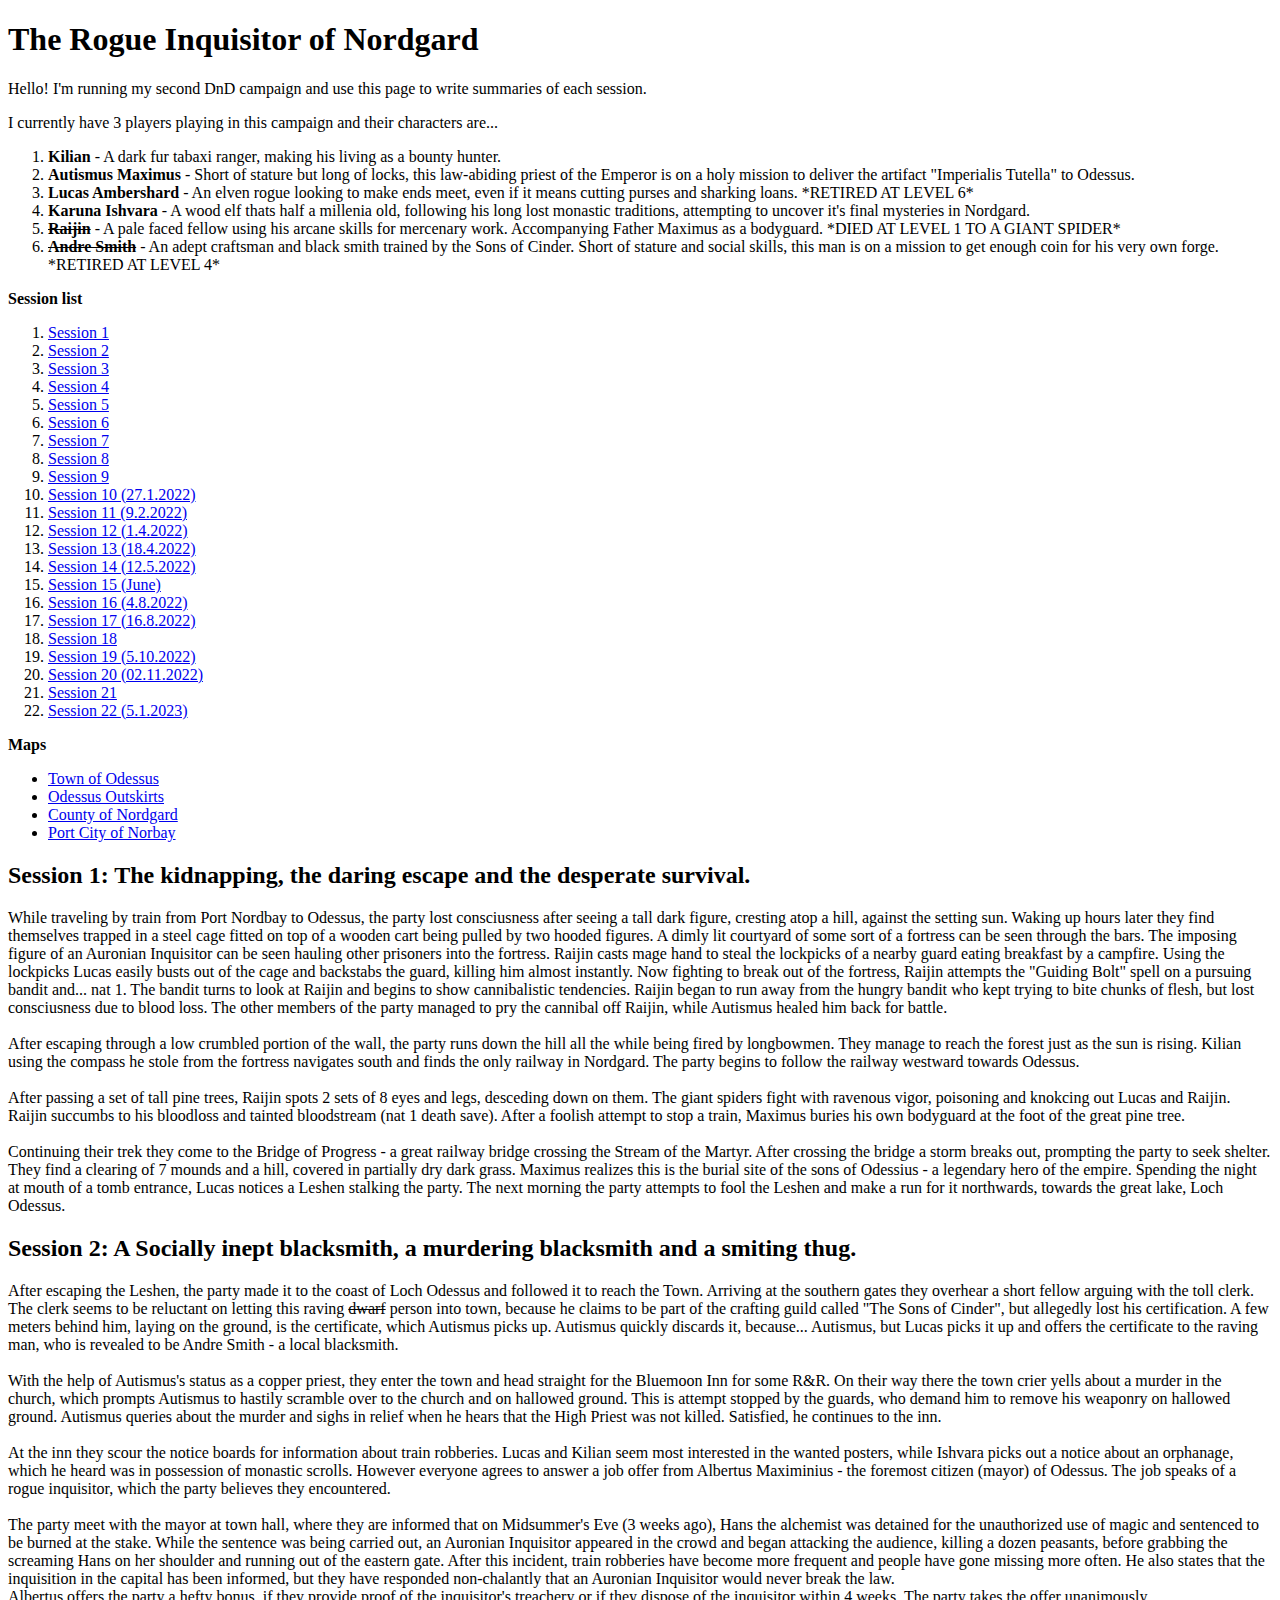
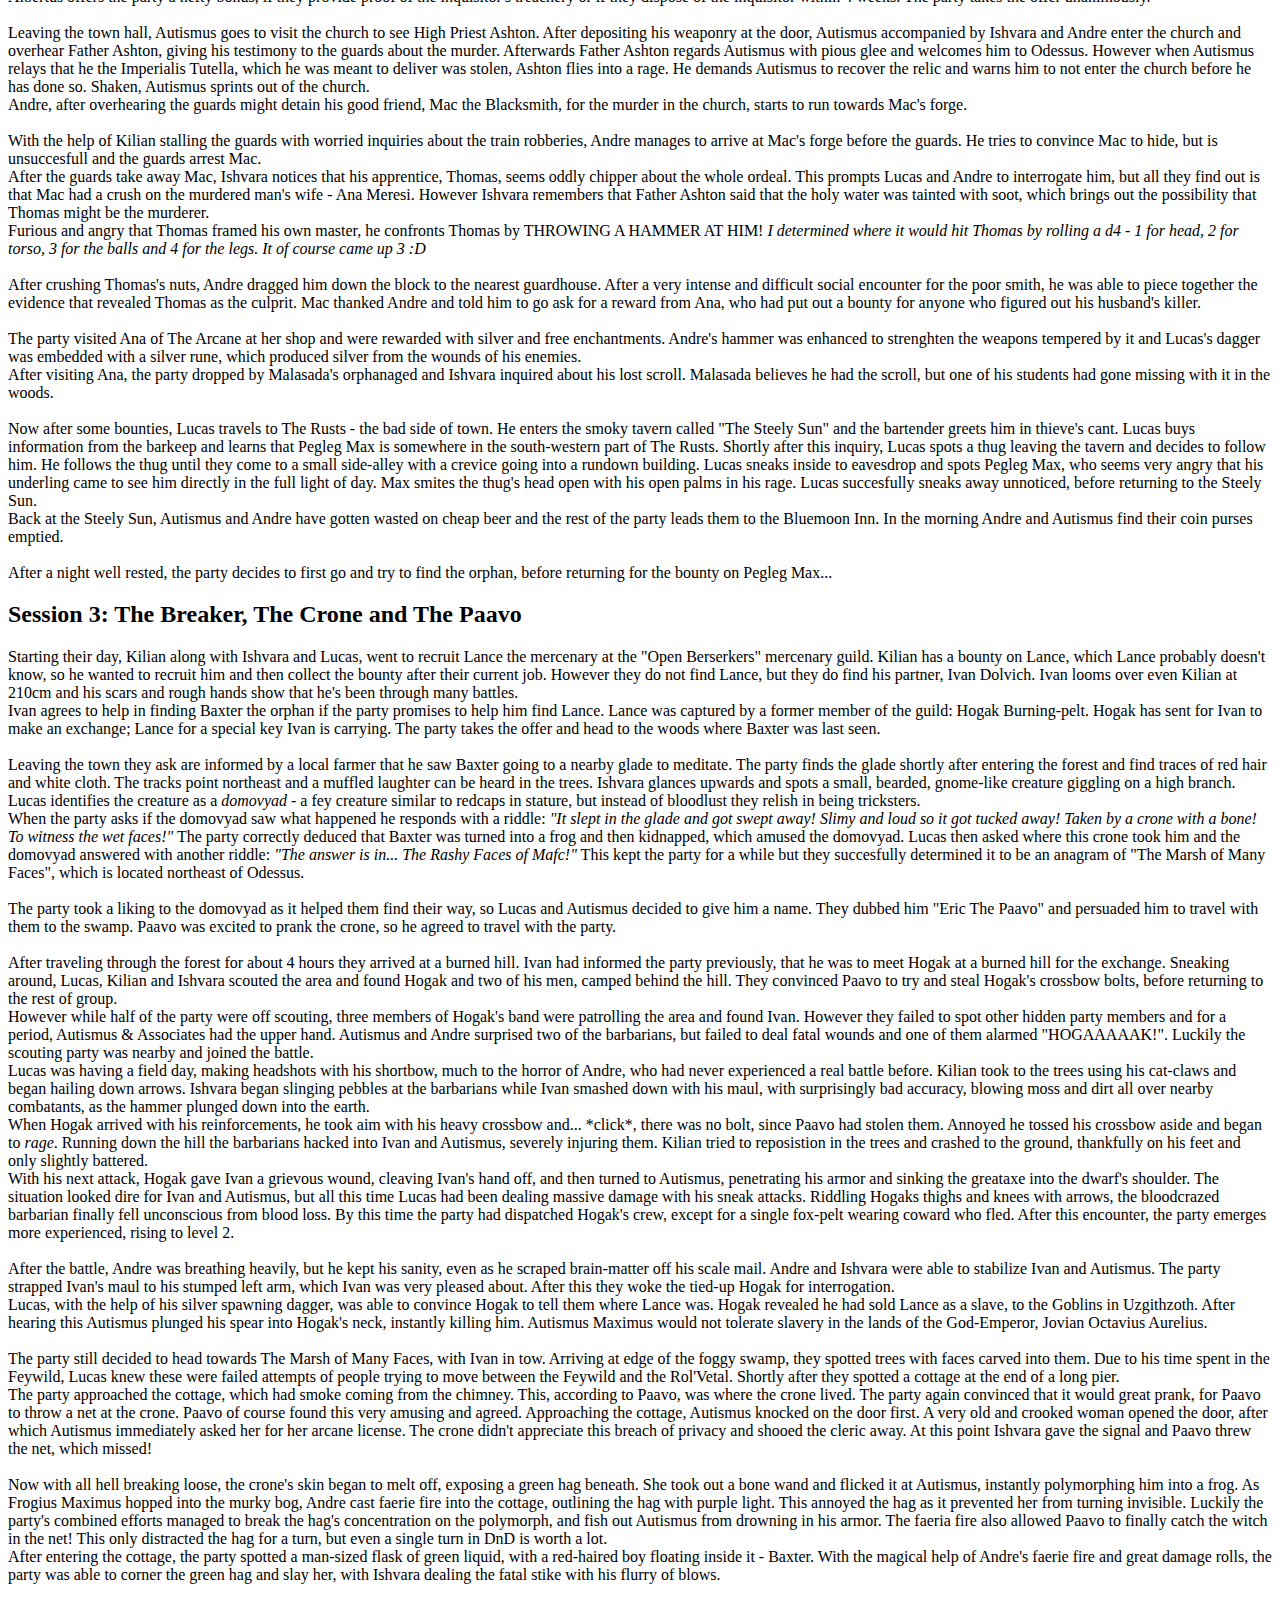
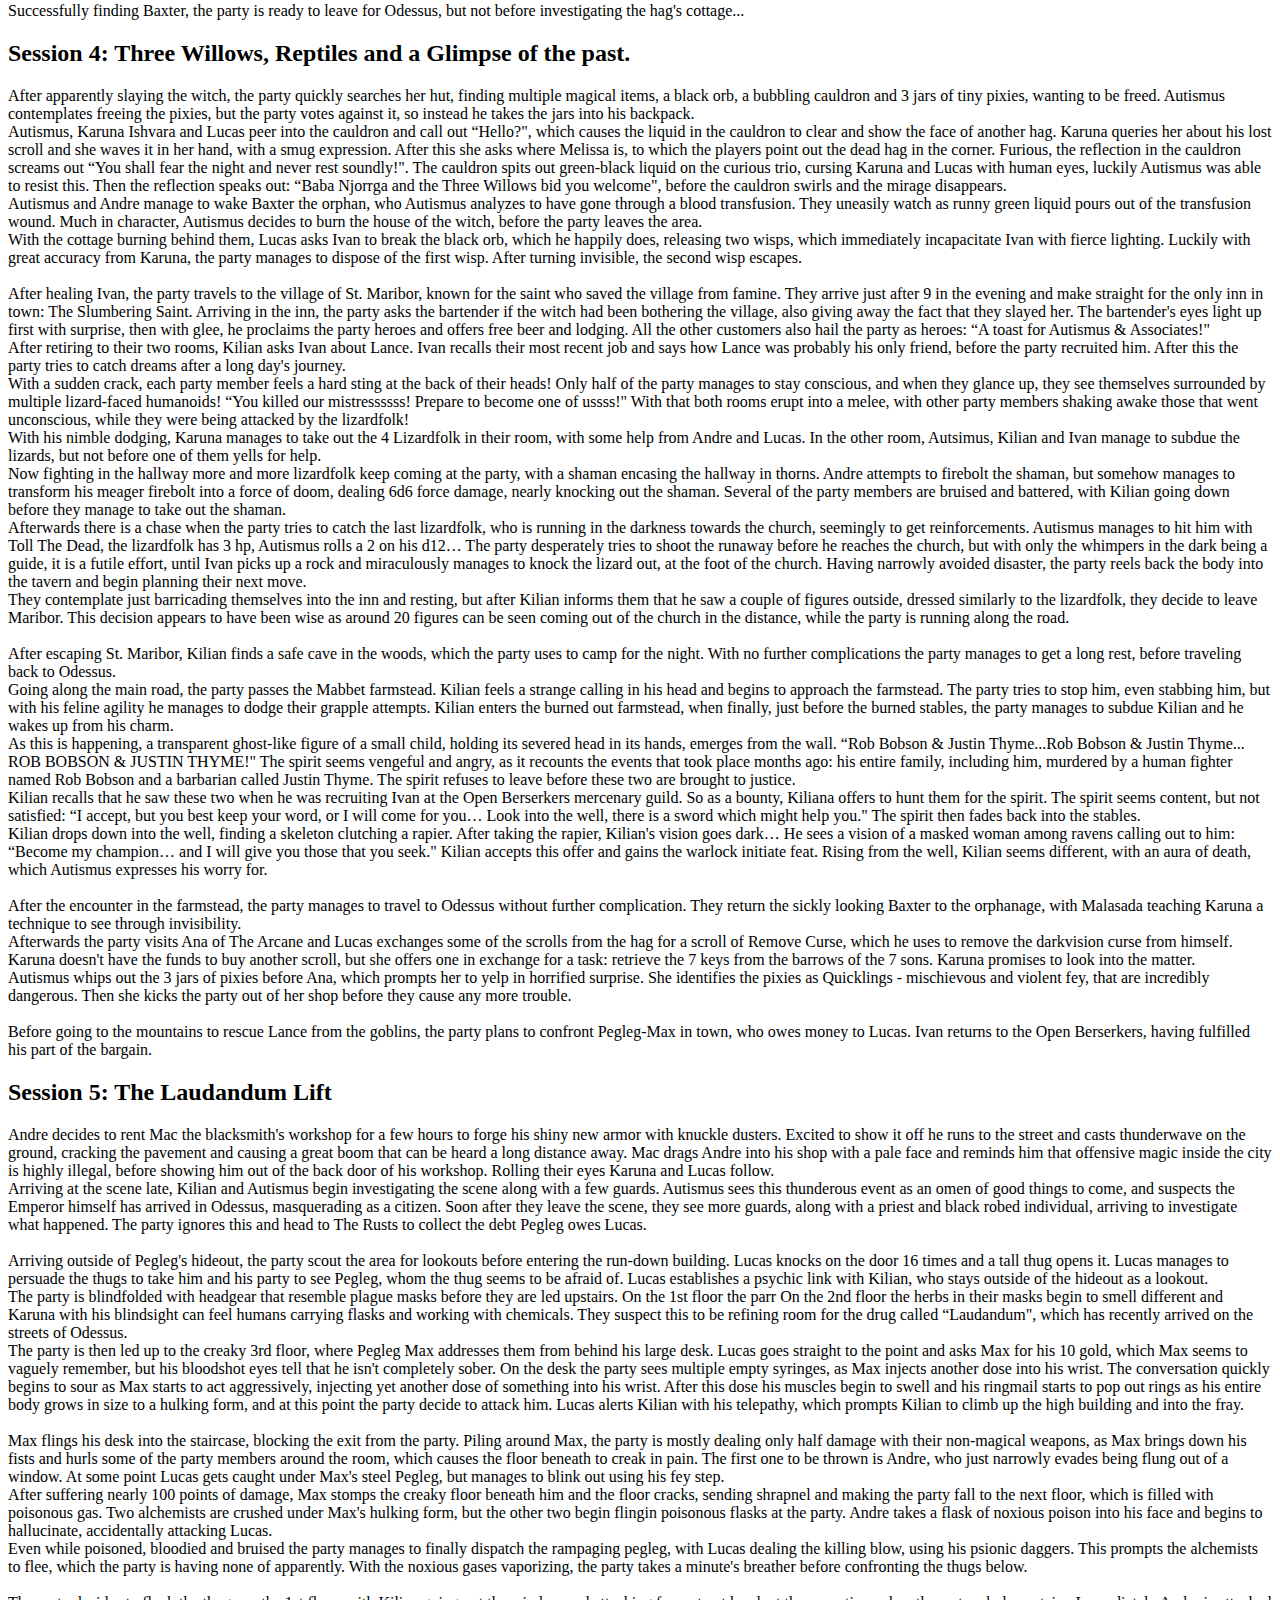
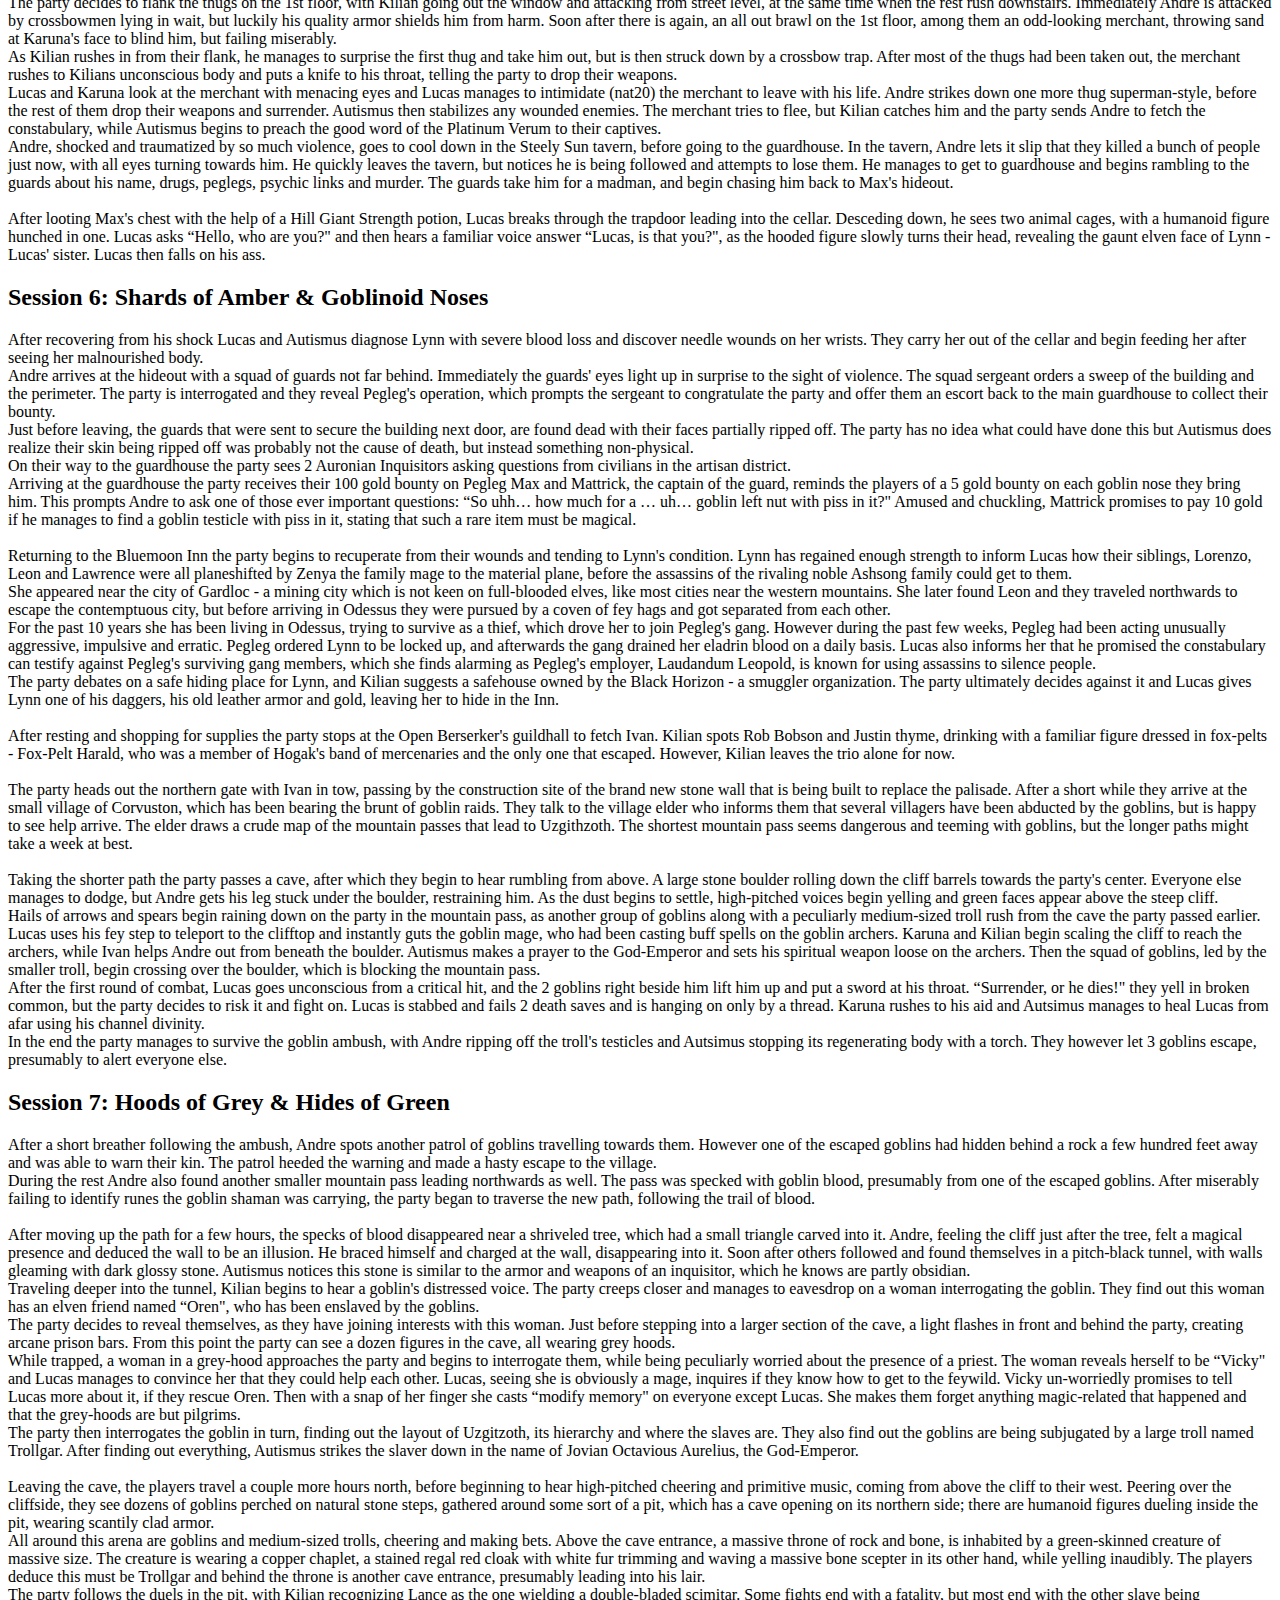
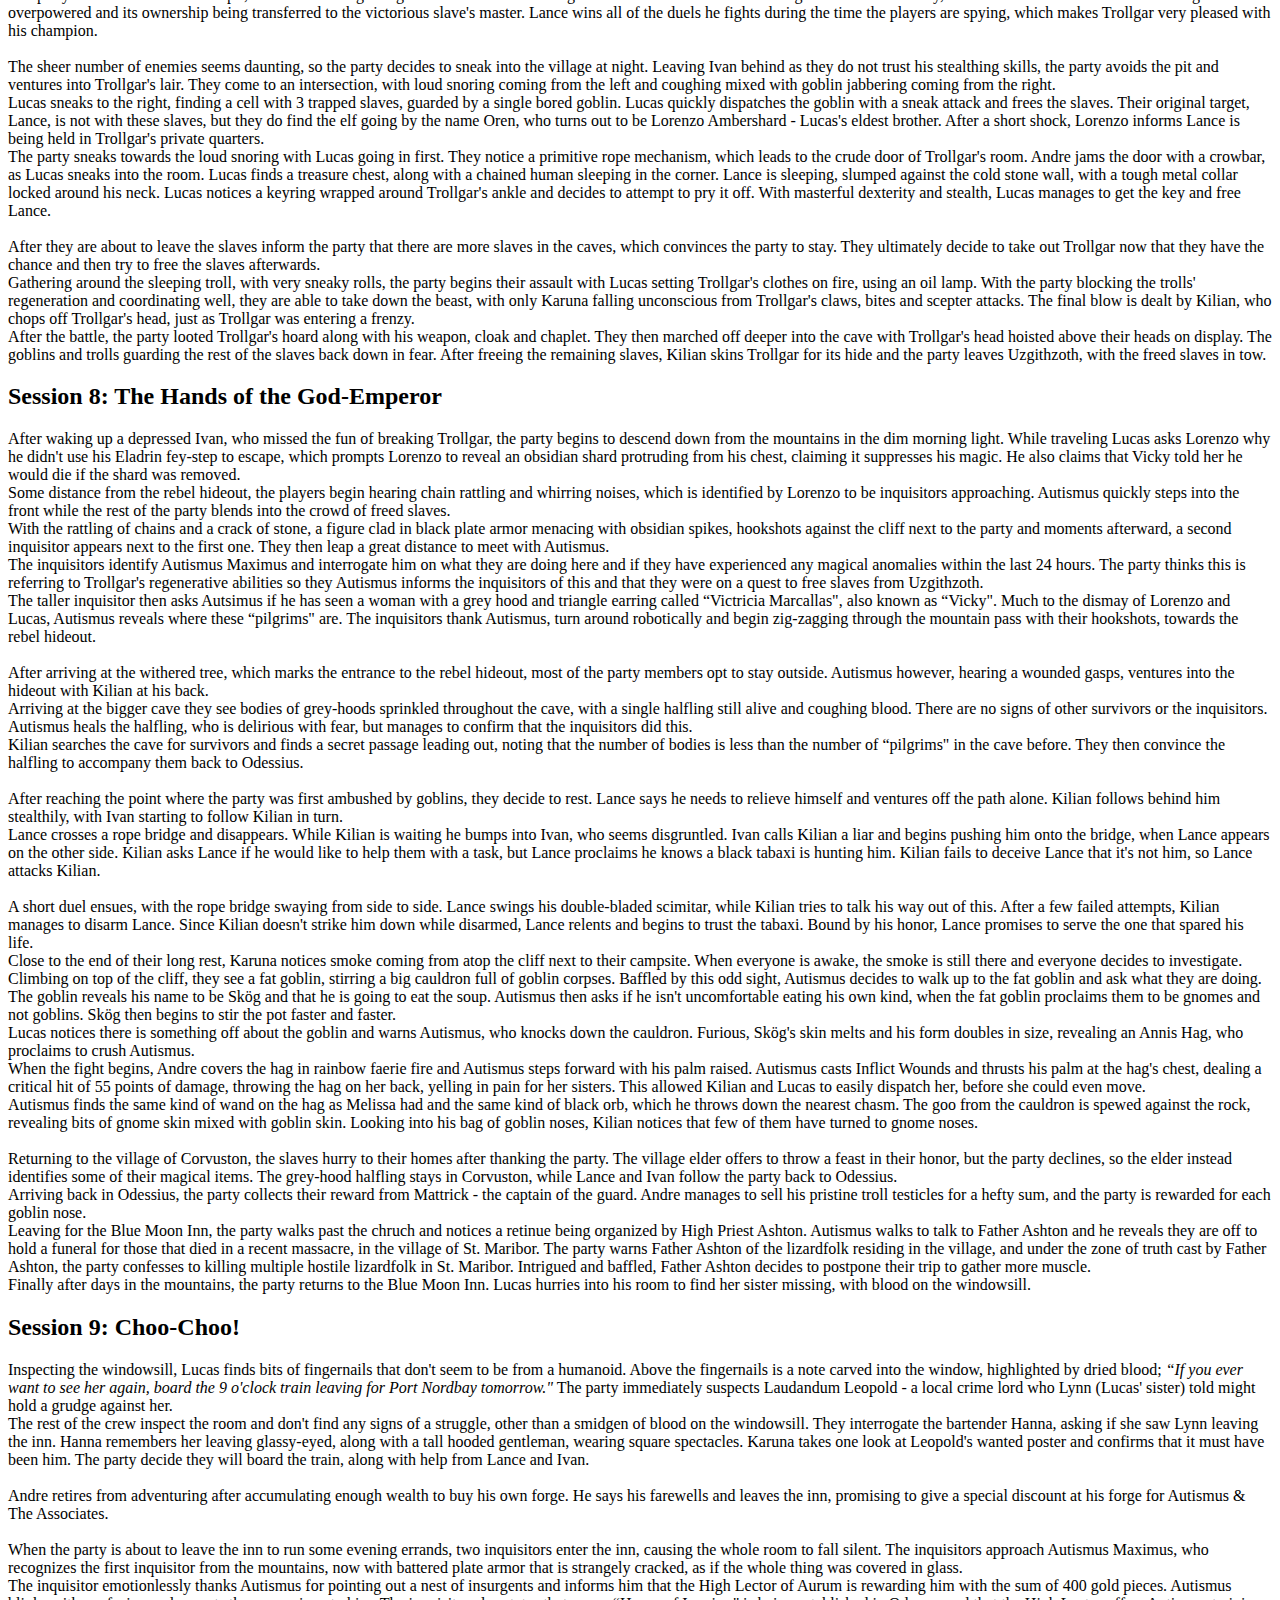
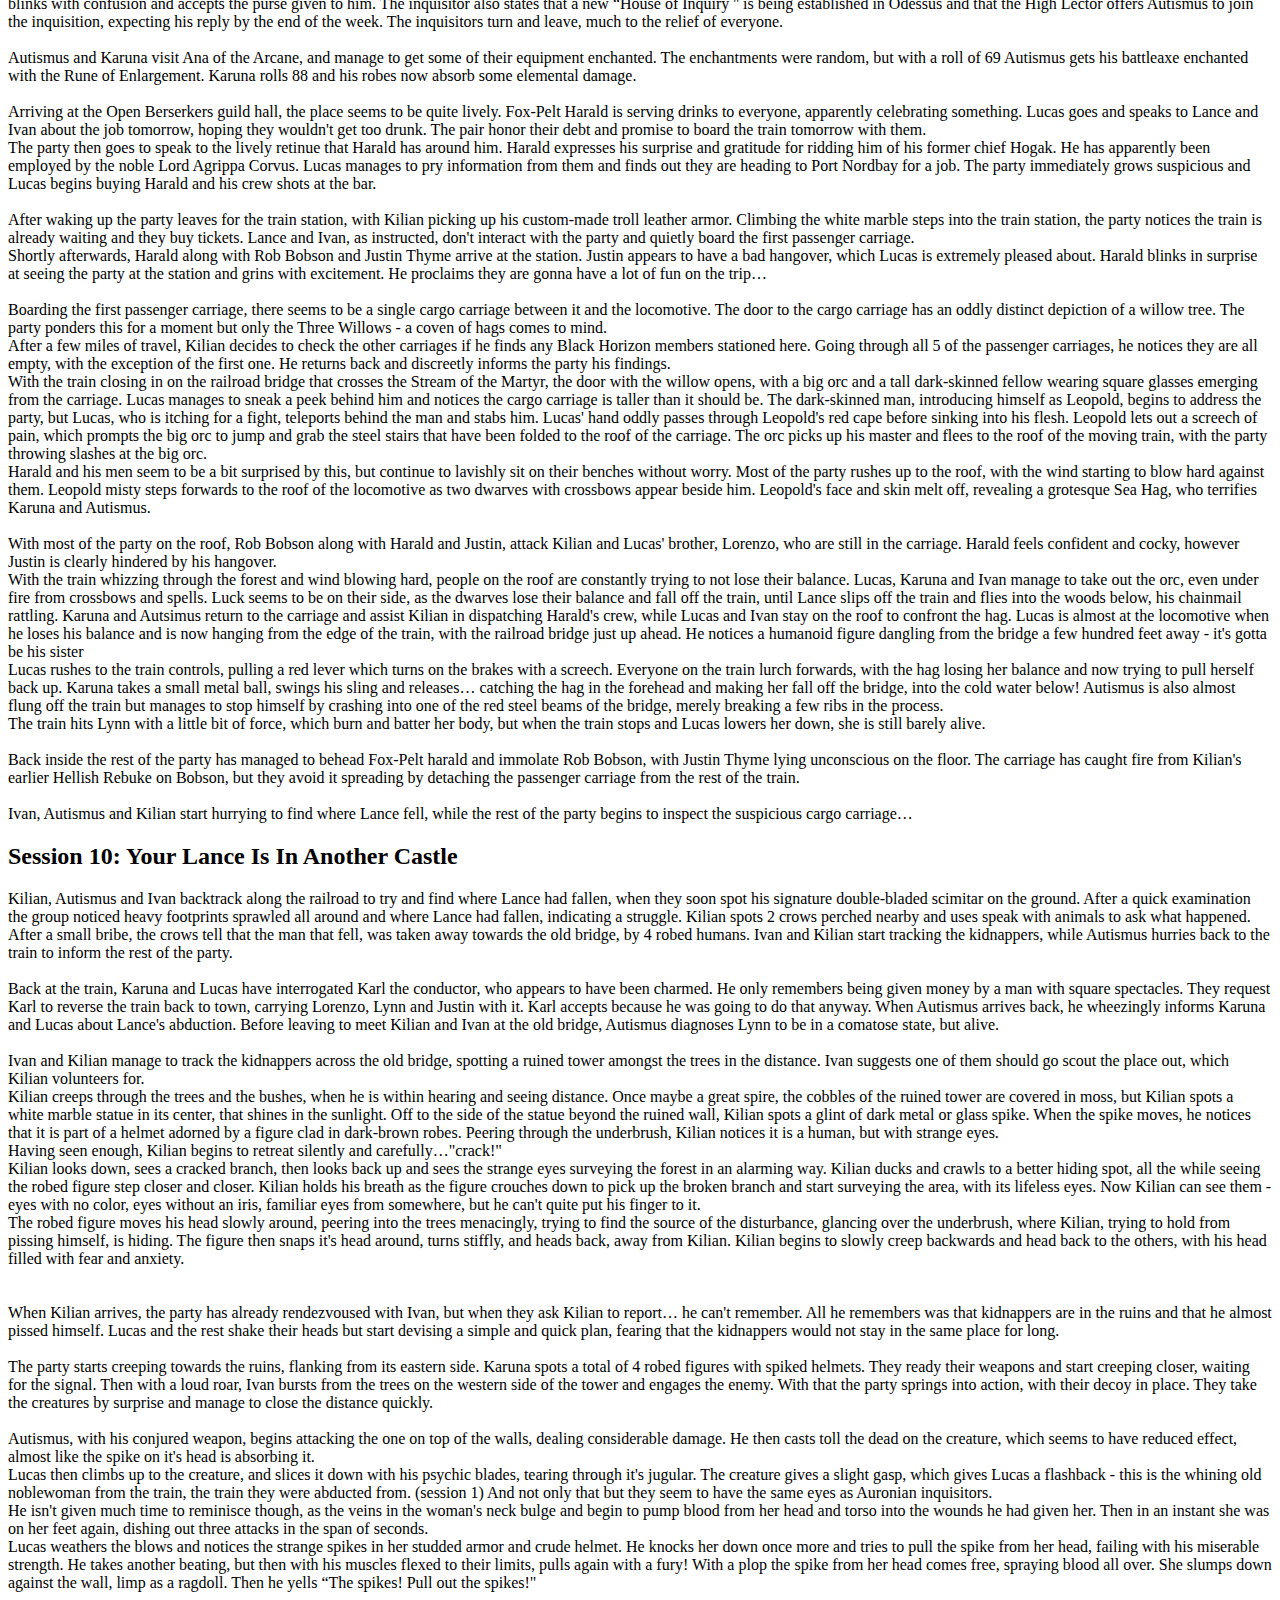
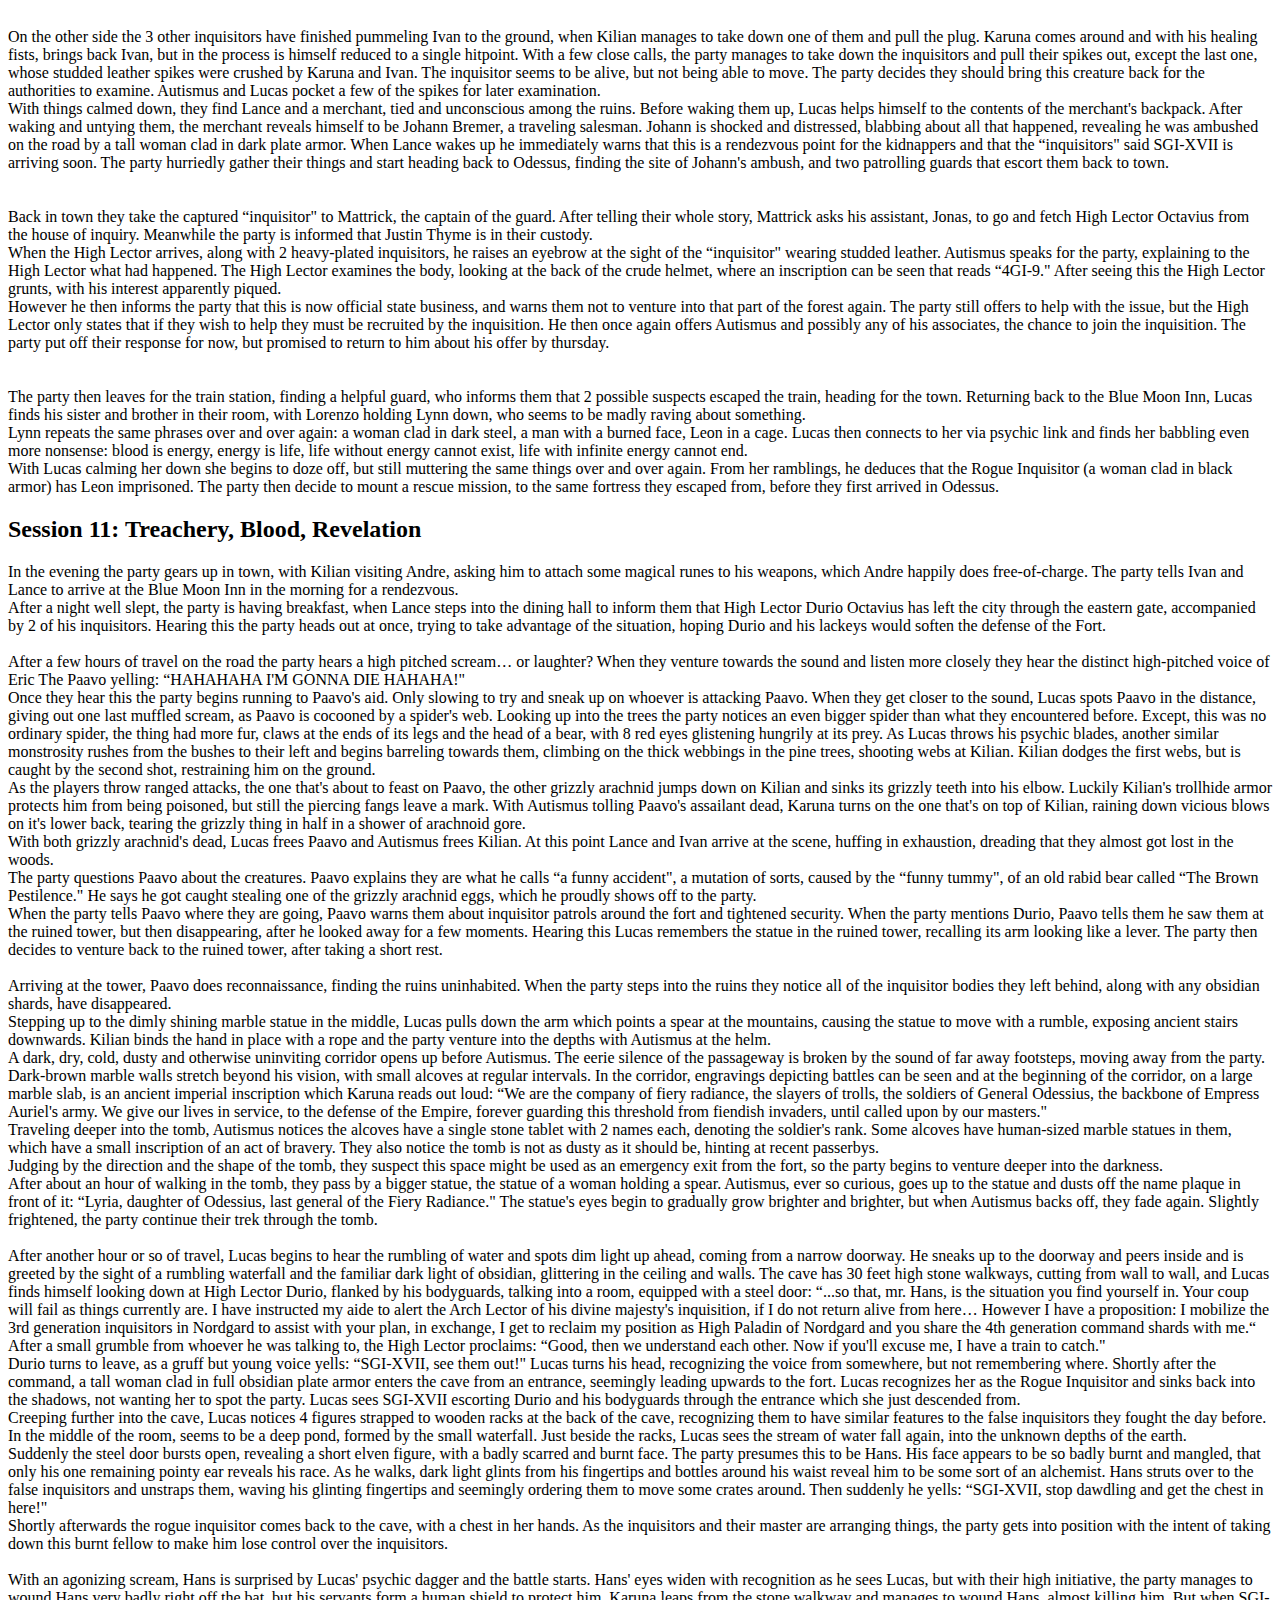
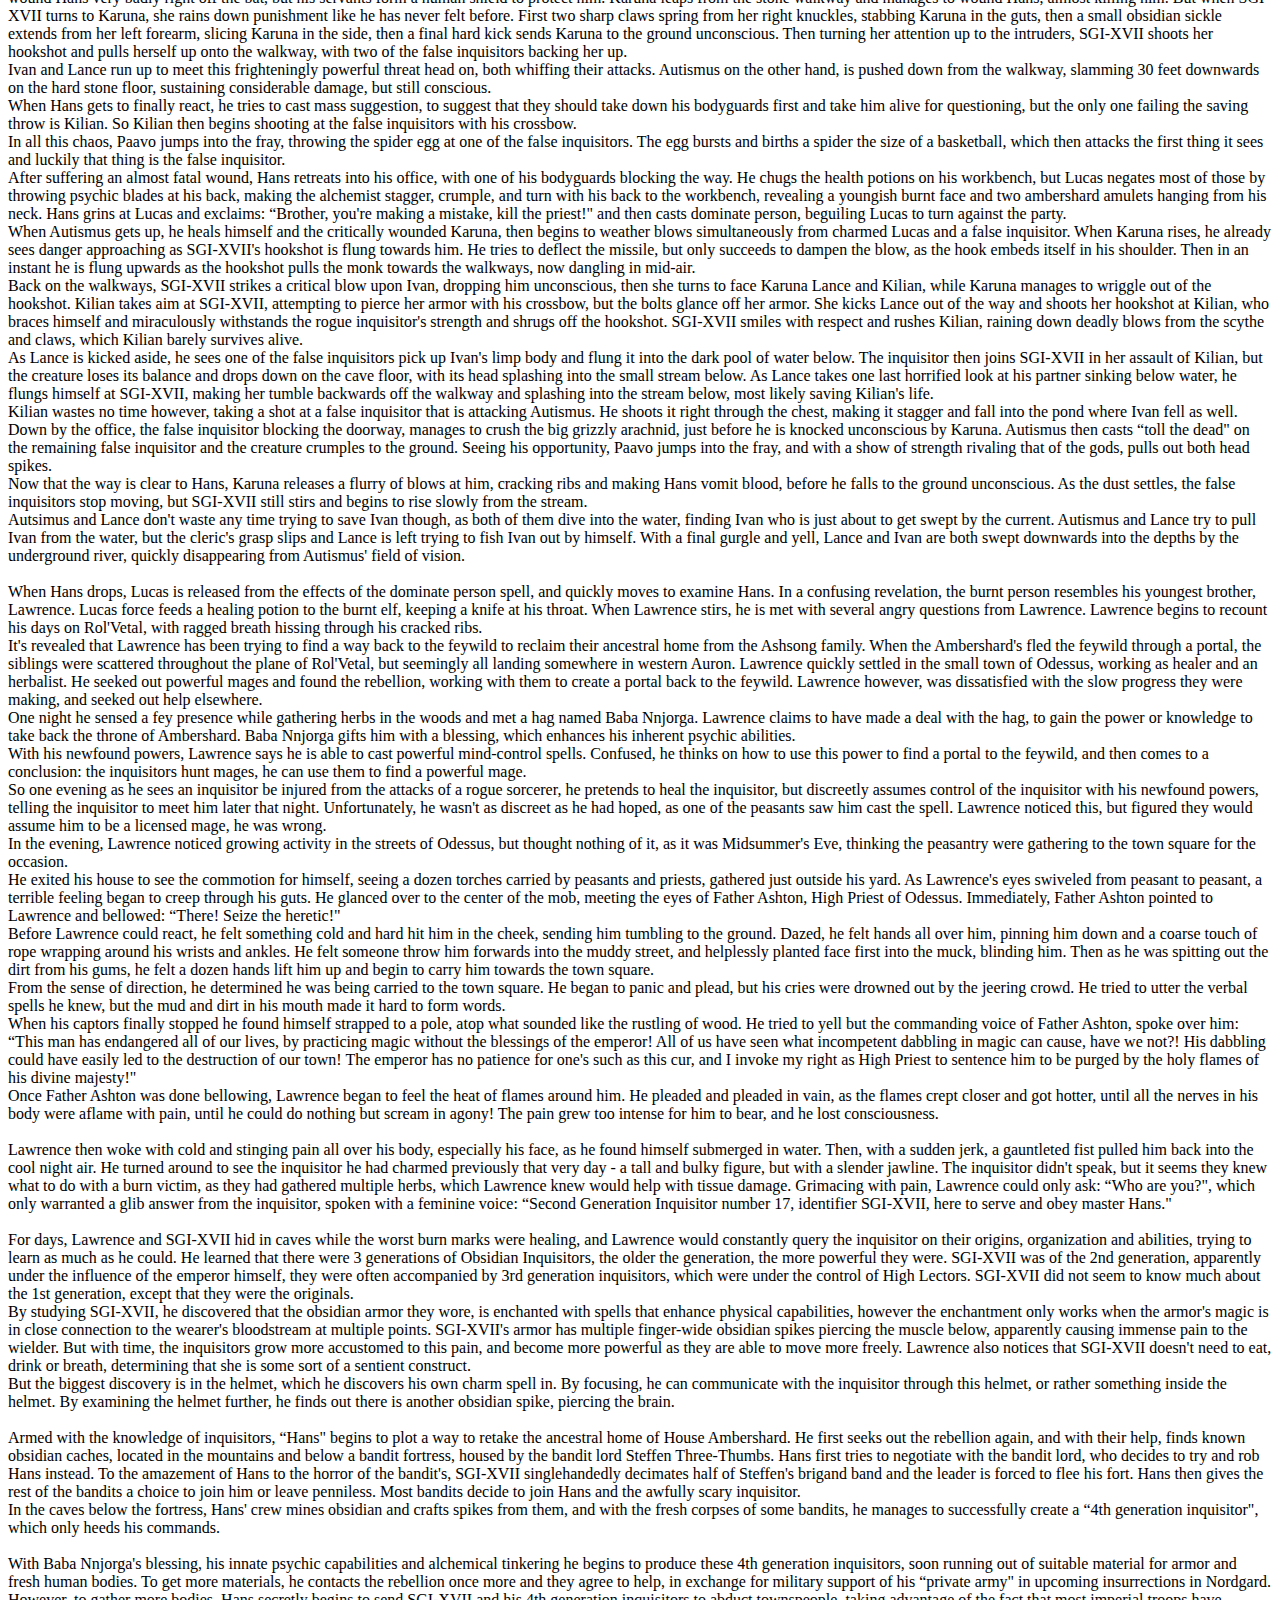
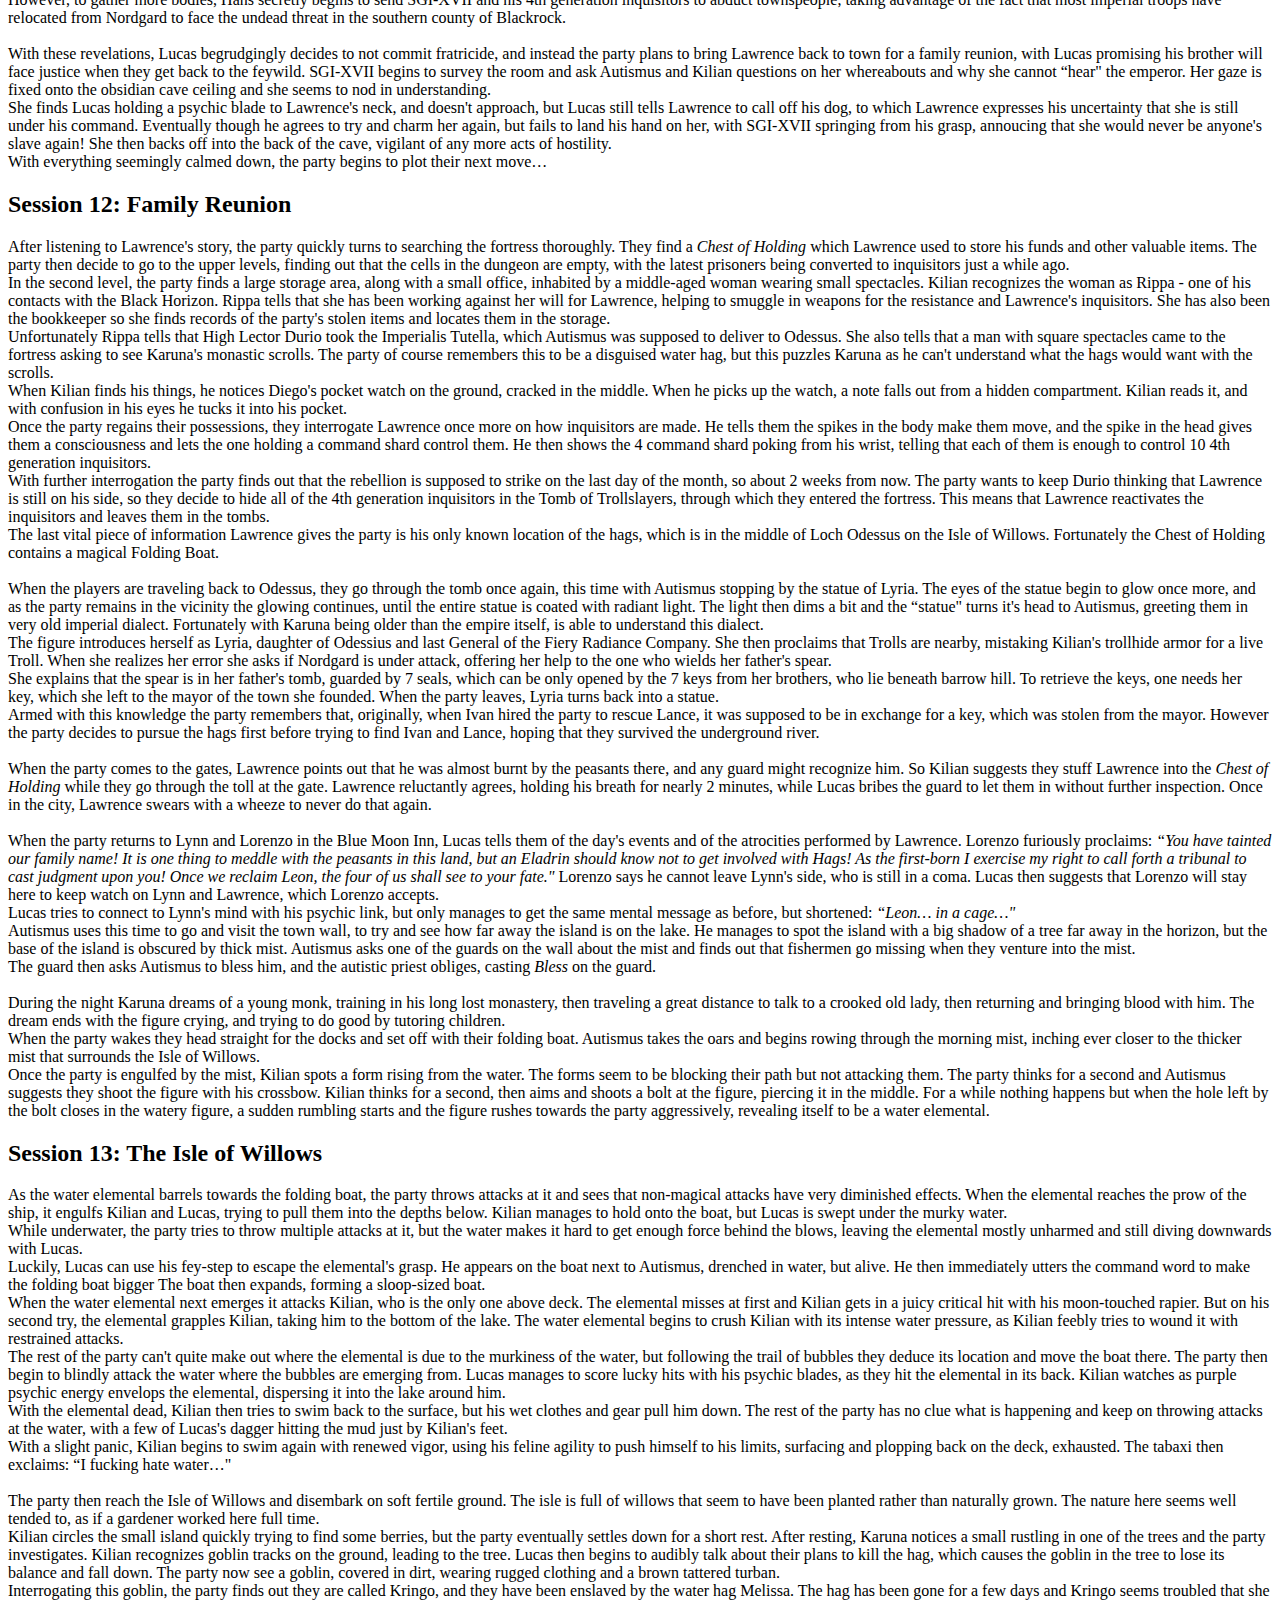
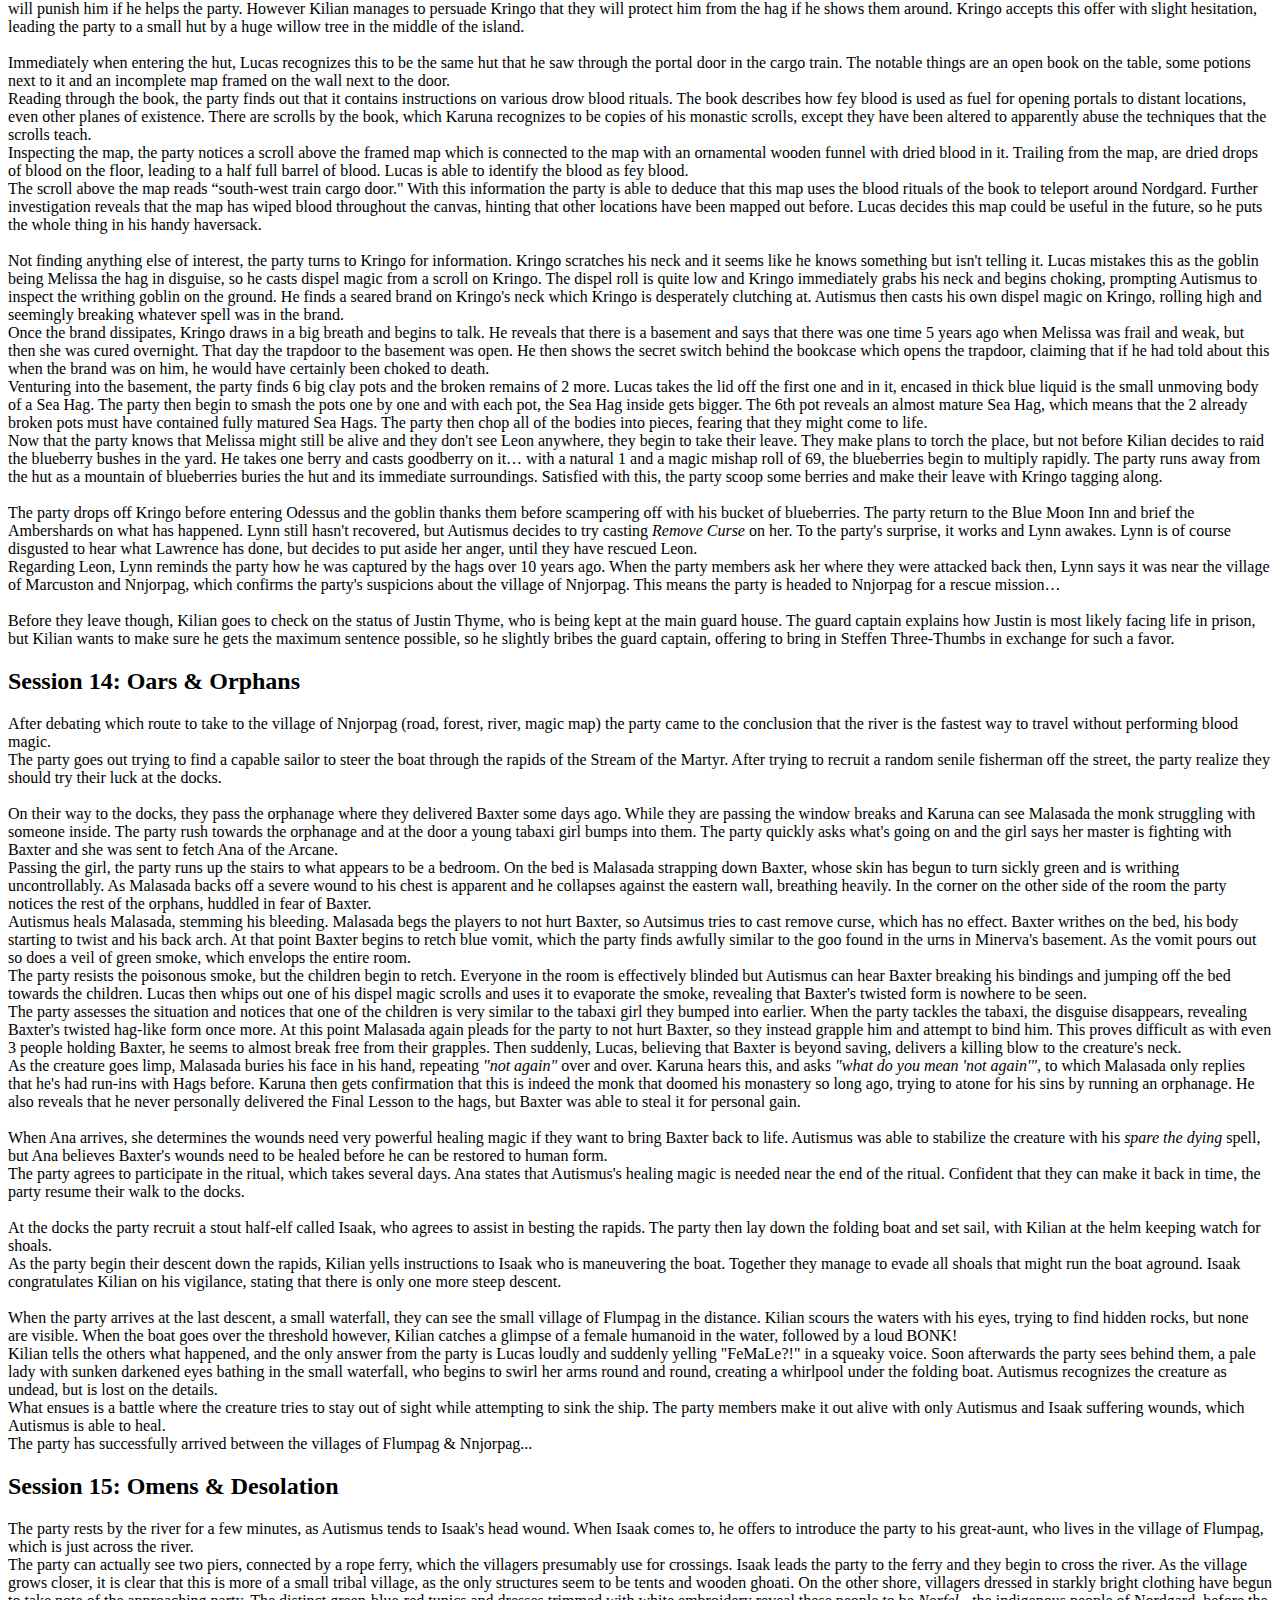
==== pakkasboxi/templates/blog.html @ 9f46db76 "melkeen" ====
<!DOCTYPE html>
<html lang="en">
<head>
    <meta name="viewport" content="width=device-width, initial-scale=1.0">
    <meta charset="UTF-8">
    <link rel="stylesheet" href="/static/blog.css">
    <title>Pakkasen DnD blogi</title>
</head>
<body>
<div id="blog">
<div id="characters">
<h1>The Rogue Inquisitor of Nordgard</h1>
<p>Hello! I'm running my second DnD campaign and use this page to write summaries of each session.</p>
<p>
I currently have 3 players playing in this campaign and their characters are...
</p><ol>
<li><strong>Kilian</strong> - A dark fur tabaxi ranger, making his living as a bounty hunter.</li>
<li><strong>Autismus Maximus</strong> - Short of stature but long of locks, this law-abiding priest of the Emperor is on a holy mission to deliver the artifact "Imperialis Tutella" to Odessus.</li>
<li><strike></strike><strong>Lucas Ambershard</strong> - An elven rogue looking to make ends meet, even if it means cutting purses and sharking loans. *RETIRED AT LEVEL 6*</li>
<li><strong>Karuna Ishvara</strong> - A wood elf thats half a millenia old, following his long lost monastic traditions, attempting to uncover it's final mysteries in Nordgard.</li>
<li><strike><strong>Raijin</strong></strike> - A pale faced fellow using his arcane skills for mercenary work. Accompanying Father Maximus as a bodyguard. *DIED AT LEVEL 1 TO A GIANT SPIDER*</li>
<li><strike><strong>Andre Smith</strong></strike> - An adept craftsman and black smith trained by the Sons of Cinder. Short of stature and social skills, this man is on a mission to get enough coin for his very own forge. *RETIRED AT LEVEL 4*</li>
</ol>

<p></p>
</div>

<strong>Session list</strong>
    <ol>
        <li><a href="#session1">Session 1</a></li>
        <li><a href="#session2">Session 2</a></li>
        <li><a href="#session3">Session 3</a></li>
        <li><a href="#session4">Session 4</a></li>
        <li><a href="#session5">Session 5</a></li>
        <li><a href="#session6">Session 6</a></li>
        <li><a href="#session7">Session 7</a></li>
        <li><a href="#session8">Session 8</a></li>
        <li><a href="#session9">Session 9</a></li>
        <li><a href="#session10">Session 10 (27.1.2022)</a></li>
        <li><a href="#session11">Session 11 (9.2.2022)</a></li>
        <li><a href="#session12">Session 12 (1.4.2022)</a></li>
        <li><a href="#session13">Session 13 (18.4.2022)</a></li>
        <li><a href="#session14">Session 14 (12.5.2022)</a></li>
        <li><a href="#session15">Session 15 (June)</a></li>
        <li><a href="#session16">Session 16 (4.8.2022)</a></li>
        <li><a href="#session17">Session 17 (16.8.2022)</a></li>
        <li><a href="#session18">Session 18</a></li>
        <li><a href="#session19">Session 19 (5.10.2022)</a></li>
        <li><a href="#session20">Session 20 (02.11.2022)</a></li>
        <li><a href="#session21">Session 21</a></li>
        <li><a href="#session22">Session 22 (5.1.2023)</a></li>
    </ol>

<strong>Maps</strong>
<ul>
<li><a href="/static/images/odessus.png">Town of Odessus</a></li>
<li><a href="/static/images/odessusoutskirt.png">Odessus Outskirts</a></li>
<li><a href="/static/images/nordgard.png">County of Nordgard</a></li>
<li><a href="/static/images/nordbay1.png">Port City of Norbay</a></li>
</ul>

<div id="session1" class="session">
<h2>Session 1: The kidnapping, the daring escape and the desperate survival.</h2>
<p>
While traveling by train from Port Nordbay to Odessus, the party lost consciusness after seeing a tall dark figure, cresting atop a hill, against the setting sun.
Waking up hours later they find themselves trapped in a steel cage fitted on top of a wooden cart being pulled by two hooded figures. A dimly lit courtyard of some sort of a fortress can be seen through the bars.
The imposing figure of an Auronian Inquisitor can be seen hauling other prisoners into the fortress.
Raijin casts mage hand to steal the lockpicks of a nearby guard eating breakfast by a campfire. Using the lockpicks Lucas easily busts out of the cage and backstabs the guard, killing him almost instantly.
Now fighting to break out of the fortress, Raijin attempts the "Guiding Bolt" spell on a pursuing bandit and... nat 1. The bandit turns to look at Raijin and begins to show cannibalistic tendencies.
Raijin began to run away from the hungry bandit who kept trying to bite chunks of flesh, but lost consciusness due to blood loss. The other members of the party managed to pry the cannibal off Raijin, while Autismus healed him back for battle.
<br><br>After escaping through a low crumbled portion of the wall, the party runs down the hill all the while being fired by longbowmen. They manage to reach the forest just as the sun is rising. Kilian using the compass he stole from the fortress navigates south and finds the only railway in Nordgard.
The party begins to follow the railway westward towards Odessus.
<br><br>After passing a set of tall pine trees, Raijin spots 2 sets of 8 eyes and legs, desceding down on them. The giant spiders fight with ravenous vigor, poisoning and knokcing out Lucas and Raijin.
Raijin succumbs to his bloodloss and tainted bloodstream (nat 1 death save). After a foolish attempt to stop a train, Maximus buries his own bodyguard at the foot of the great pine tree.
<br><br>Continuing their trek they come to the Bridge of Progress - a great railway bridge crossing the Stream of the Martyr. After crossing the bridge a storm breaks out, prompting the party to seek shelter.
They find a clearing of 7 mounds and a hill, covered in partially dry dark grass. Maximus realizes this is the burial site of the sons of Odessius - a legendary hero of the empire. Spending the night at mouth of a tomb entrance, Lucas notices a Leshen stalking the party.
The next morning the party attempts to fool the Leshen and make a run for it northwards, towards the great lake, Loch Odessus.

</p>
</div>

<div id="session2" class="session">
<h2>Session 2: A Socially inept blacksmith, a murdering blacksmith and a smiting thug.</h2>
<p>
After escaping the Leshen, the party made it to the coast of Loch Odessus and followed it to reach the Town. Arriving at the southern gates they overhear a short fellow arguing with the toll clerk.
The clerk seems to be reluctant on letting this raving <s>dwarf</s> person into town, because he claims to be part of the crafting guild called "The Sons of Cinder", but allegedly lost his certification.
A few meters behind him, laying on the ground, is the certificate, which Autismus picks up.
Autismus quickly discards it, because... Autismus, but Lucas picks it up and offers the certificate to the raving man, who is revealed to be Andre Smith - a local blacksmith.

<br><br>With the help of Autismus's status as a copper priest, they enter the town and head straight for the Bluemoon Inn for some R&amp;R.
On their way there the town crier yells about a murder in the church, which prompts Autismus to hastily scramble over to the church and on hallowed ground.
This is attempt stopped by the guards, who demand him to remove his weaponry on hallowed ground.
Autismus queries about the murder and sighs in relief when he hears that the High Priest was not killed. Satisfied, he continues to the inn.

<br><br>At the inn they scour the notice boards for information about train robberies.
Lucas and Kilian seem most interested in the wanted posters, while Ishvara picks out a notice about an orphanage, which he heard was in possession of monastic scrolls.
However everyone agrees to answer a job offer from Albertus Maximinius - the foremost citizen (mayor) of Odessus.
The job speaks of a rogue inquisitor, which the party believes they encountered.

<br><br>The party meet with the mayor at town hall, where they are informed that on Midsummer's Eve (3 weeks ago), Hans the alchemist was detained for the unauthorized use of magic and sentenced to be burned at the stake.
While the sentence was being carried out, an Auronian Inquisitor appeared in the crowd and began attacking the audience, killing a dozen peasants, before grabbing the screaming Hans on her shoulder and running out of the eastern gate.
After this incident, train robberies have become more frequent and people have gone missing more often. He also states that the inquisition in the capital has been informed, but they have responded non-chalantly that an Auronian Inquisitor would never break the law.
<br>Albertus offers the party a hefty bonus, if they provide proof of the inquisitor's treachery or if they dispose of the inquisitor within 4 weeks. The party takes the offer unanimously.

<br><br>Leaving the town hall, Autismus goes to visit the church to see High Priest Ashton. After depositing his weaponry at the door, Autismus accompanied by Ishvara and Andre enter the church and overhear Father Ashton, giving his testimony to the guards about the murder.
Afterwards Father Ashton regards Autismus with pious glee and welcomes him to Odessus. However when Autismus relays that he the Imperialis Tutella, which he was meant to deliver was stolen, Ashton flies into a rage. He demands Autismus to recover the relic and warns him to not enter the church before he has done so. Shaken, Autismus sprints out of the church.
<br>Andre, after overhearing the guards might detain his good friend, Mac the Blacksmith, for the murder in the church, starts to run towards Mac's forge.

<br><br>With the help of Kilian stalling the guards with worried inquiries about the train robberies, Andre manages to arrive at Mac's forge before the guards. He tries to convince Mac to hide, but is unsuccesfull and the guards arrest Mac.
<br>After the guards take away Mac, Ishvara notices that his apprentice, Thomas, seems oddly chipper about the whole ordeal. This prompts Lucas and Andre to interrogate him, but all they find out is that Mac had a crush on the murdered man's wife - Ana Meresi.
However Ishvara remembers that Father Ashton said that the holy water was tainted with soot, which brings out the possibility that Thomas might be the murderer.
<br>Furious and angry that Thomas framed his own master, he confronts Thomas by THROWING A HAMMER AT HIM! <i>I determined where it would hit Thomas by rolling a d4 - 1 for head, 2 for torso, 3 for the balls and 4 for the legs. It of course came up 3 :D</i>

<br><br>
After crushing Thomas's nuts, Andre dragged him down the block to the nearest guardhouse.
After a very intense and difficult social encounter for the poor smith, he was able to piece together the evidence that revealed Thomas as the culprit.
Mac thanked Andre and told him to go ask for a reward from Ana, who had put out a bounty for anyone who figured out his husband's killer.

<br><br>The party visited Ana of The Arcane at her shop and were rewarded with silver and free enchantments.
Andre's hammer was enhanced to strenghten the weapons tempered by it and Lucas's dagger was embedded with a silver rune, which produced silver from the wounds of his enemies.
<br>After visiting Ana, the party dropped by Malasada's orphanaged and Ishvara inquired about his lost scroll. Malasada believes he had the scroll, but one of his students had gone missing with it in the woods.

<br><br>Now after some bounties, Lucas travels to The Rusts - the bad side of town. He enters the smoky tavern called "The Steely Sun" and the bartender greets him in thieve's cant.
Lucas buys information from the barkeep and learns that Pegleg Max is somewhere in the south-western part of The Rusts. Shortly after this inquiry, Lucas spots a thug leaving the tavern and decides to follow him.
He follows the thug until they come to a small side-alley with a crevice going into a rundown building.
Lucas sneaks inside to eavesdrop and spots Pegleg Max, who seems very angry that his underling came to see him directly in the full light of day.
Max smites the thug's head open with his open palms in his rage. Lucas succesfully sneaks away unnoticed, before returning to the Steely Sun.
<br>Back at the Steely Sun, Autismus and Andre have gotten wasted on cheap beer and the rest of the party leads them to the Bluemoon Inn. In the morning Andre and Autismus find their coin purses emptied.

<br><br>After a night well rested, the party decides to first go and try to find the orphan, before returning for the bounty on Pegleg Max...
</p>
</div>

<div id="session3" class="session">
<h2>Session 3: The Breaker, The Crone and The Paavo</h2>
<p>
Starting their day, Kilian along with Ishvara and Lucas, went to recruit Lance the mercenary at the "Open Berserkers" mercenary guild.
Kilian has a bounty on Lance, which Lance probably doesn't know, so he wanted to recruit him and then collect the bounty after their current job.
However they do not find Lance, but they do find his partner, Ivan Dolvich. Ivan looms over even Kilian at 210cm and his scars and rough hands show that he's been through many battles.
<br>Ivan agrees to help in finding Baxter the orphan if the party promises to help him find Lance. Lance was captured by a former member of the guild: Hogak Burning-pelt.
Hogak has sent for Ivan to make an exchange; Lance for a special key Ivan is carrying. The party takes the offer and head to the woods where Baxter was last seen.
<br><br>
Leaving the town they ask are informed by a local farmer that he saw Baxter going to a nearby glade to meditate. The party finds the glade shortly after entering the forest and find traces of red hair and white cloth.
The tracks point northeast and a muffled laughter can be heard in the trees. Ishvara glances upwards and spots a small, bearded, gnome-like creature giggling on a high branch.
Lucas identifies the creature as a <i>domovyad</i> - a fey creature similar to redcaps in stature, but instead of bloodlust they relish in being tricksters.
<br>When the party asks if the domovyad saw what happened he responds with a riddle: <i>"It slept in the glade and got swept away! Slimy and loud so it got tucked away! Taken by a crone with a bone! To witness the wet faces!"</i>
The party correctly deduced that Baxter was turned into a frog and then kidnapped, which amused the domovyad.
Lucas then asked where this crone took him and the domovyad answered with another riddle: <i>"The answer is in... The Rashy Faces of Mafc!"</i>
This kept the party for a while but they succesfully determined it to be an anagram of "The Marsh of Many Faces", which is located northeast of Odessus.
<br><br>
The party took a liking to the domovyad as it helped them find their way, so Lucas and Autismus decided to give him a name. They dubbed him "Eric The Paavo" and persuaded him to travel with them to the swamp.
Paavo was excited to prank the crone, so he agreed to travel with the party.
<br><br>
After traveling through the forest for about 4 hours they arrived at a burned hill. Ivan had informed the party previously, that he was to meet Hogak at a burned hill for the exchange.
Sneaking around, Lucas, Kilian and Ishvara scouted the area and found Hogak and two of his men, camped behind the hill. They convinced Paavo to try and steal Hogak's crossbow bolts, before returning to the rest of group.
<br>However while half of the party were off scouting, three members of Hogak's band were patrolling the area and found Ivan. However they failed to spot other hidden party members and for a period, Autismus &amp; Associates had the upper hand.
Autismus and Andre surprised two of the barbarians, but failed to deal fatal wounds and one of them alarmed "HOGAAAAAK!". Luckily the scouting party was nearby and joined the battle.
<br>
Lucas was having a field day, making headshots with his shortbow, much to the horror of Andre, who had never experienced a real battle before. Kilian took to the trees using his cat-claws and began hailing down arrows.
Ishvara began slinging pebbles at the barbarians while Ivan smashed down with his maul, with surprisingly bad accuracy, blowing moss and dirt all over nearby combatants, as the hammer plunged down into the earth.
<br>
When Hogak arrived with his reinforcements, he took aim with his heavy crossbow and... *click*, there was no bolt, since Paavo had stolen them. Annoyed he tossed his crossbow aside and began to <i>rage</i>.
Running down the hill the barbarians hacked into Ivan and Autismus, severely injuring them. Kilian tried to reposistion in the trees and crashed to the ground, thankfully on his feet and only slightly battered.
<br>
With his next attack, Hogak gave Ivan a grievous wound, cleaving Ivan's hand off, and then turned to Autismus, penetrating his armor and sinking the greataxe into the dwarf's shoulder.
The situation looked dire for Ivan and Autismus, but all this time Lucas had been dealing massive damage with his sneak attacks. Riddling Hogaks thighs and knees with arrows, the bloodcrazed barbarian finally fell unconscious from blood loss.
By this time the party had dispatched Hogak's crew, except for a single fox-pelt wearing coward who fled. After this encounter, the party emerges more experienced, rising to level 2.
<br>
<br>
After the battle, Andre was breathing heavily, but he kept his sanity, even as he scraped brain-matter off his scale mail. Andre and Ishvara were able to stabilize Ivan and Autismus.
The party strapped Ivan's maul to his stumped left arm, which Ivan was very pleased about. After this they woke the tied-up Hogak for interrogation.
<br>
Lucas, with the help of his silver spawning dagger, was able to convince Hogak to tell them where Lance was. Hogak revealed he had sold Lance as a slave, to the Goblins in Uzgithzoth.
After hearing this Autismus plunged his spear into Hogak's neck, instantly killing him. Autismus Maximus would not tolerate slavery in the lands of the God-Emperor, Jovian Octavius Aurelius.
<br>
<br>
The party still decided to head towards The Marsh of Many Faces, with Ivan in tow. Arriving at edge of the foggy swamp, they spotted trees with faces carved into them.
Due to his time spent in the Feywild, Lucas knew these were failed attempts of people trying to move between the Feywild and the Rol'Vetal. Shortly after they spotted a cottage at the end of a long pier.
<br>
The party approached the cottage, which had smoke coming from the chimney. This, according to Paavo, was where the crone lived. The party again convinced that it would great prank, for Paavo to throw a net at the crone.
Paavo of course found this very amusing and agreed. Approaching the cottage, Autismus knocked on the door first. A very old and crooked woman opened the door, after which Autismus immediately asked her for her arcane license.
The crone didn't appreciate this breach of privacy and shooed the cleric away. At this point Ishvara gave the signal and Paavo threw the net, which missed!
<br>
<br>
Now with all hell breaking loose, the crone's skin began to melt off, exposing a green hag beneath. She took out a bone wand and flicked it at Autismus, instantly polymorphing him into a frog.
As Frogius Maximus hopped into the murky bog, Andre cast faerie fire into the cottage, outlining the hag with purple light. This annoyed the hag as it prevented her from turning invisible.
Luckily the party's combined efforts managed to break the hag's concentration on the polymorph, and fish out Autismus from drowning in his armor. The faeria fire also allowed Paavo to finally catch the witch in the net!
This only distracted the hag for a turn, but even a single turn in DnD is worth a lot.
<br>
After entering the cottage, the party spotted a man-sized flask of green liquid, with a red-haired boy floating inside it - Baxter.
With the magical help of Andre's faerie fire and great damage rolls, the party was able to corner the green hag and slay her, with Ishvara dealing the fatal stike with his flurry of blows.
<br>
<br>
Successfully finding Baxter, the party is ready to leave for Odessus, but not before investigating the hag's cottage...
</p>
</div>

<div id="session4" class="session">
<h2>Session 4: Three Willows, Reptiles and a Glimpse of the past.</h2>
<p>
After apparently slaying the witch, the party quickly searches her hut, finding multiple magical items, a black orb, a bubbling cauldron and 3 jars of tiny pixies, wanting to be freed. Autismus contemplates freeing the pixies, but the party votes against it, so instead he takes the jars into his backpack.<br>
Autismus, Karuna Ishvara and Lucas peer into the cauldron and call out “Hello?", which causes the liquid in the cauldron to clear and show the face of another hag. Karuna queries her about his lost scroll and she waves it in her hand, with a smug expression. After this she asks where Melissa is, to which the players point out the dead hag in the corner. Furious, the reflection in the cauldron screams out “You shall fear the night and never rest soundly!". The cauldron spits out green-black liquid on the curious trio, cursing Karuna and Lucas with human eyes, luckily Autismus was able to resist this. Then the reflection speaks out: “Baba Njorrga and the Three Willows bid you welcome", before the cauldron swirls and the mirage disappears.<br>
Autismus and Andre manage to wake Baxter the orphan, who Autismus analyzes to have gone through a blood transfusion. They uneasily watch as runny green liquid pours out of the transfusion wound. Much in character, Autismus decides to burn the house of the witch, before the party leaves the area.<br>
With the cottage burning behind them, Lucas asks Ivan to break the black orb, which he happily does, releasing two wisps, which immediately incapacitate Ivan with fierce lighting. Luckily with great accuracy from Karuna, the party manages to dispose of the first wisp. After turning invisible, the second wisp escapes.<br>
<br>
After healing Ivan, the party travels to the village of St. Maribor, known for the saint who saved the village from famine. They arrive just after 9 in the evening and make straight for the only inn in town: The Slumbering Saint. Arriving in the inn, the party asks the bartender if the witch had been bothering the village, also giving away the fact that they slayed her. The bartender's eyes light up first with surprise, then with glee, he proclaims the party heroes and offers free beer and lodging. All the other customers also hail the party as heroes: “A toast for Autismus &amp; Associates!"<br>
After retiring to their two rooms, Kilian asks Ivan about Lance. Ivan recalls their most recent job and says how Lance was probably his only friend, before the party recruited him. After this the party tries to catch dreams after a long day's journey.<br>
With a sudden crack, each party member feels a hard sting at the back of their heads! Only half of the party manages to stay conscious, and when they glance up, they see themselves surrounded by multiple lizard-faced humanoids! “You killed our mistressssss! Prepare to become one of ussss!" With that both rooms erupt into a melee, with other party members shaking awake those that went unconscious, while they were being attacked by the lizardfolk!<br>
With his nimble dodging, Karuna manages to take out the 4 Lizardfolk in their room, with some help from Andre and Lucas. In the other room, Autsimus, Kilian and Ivan manage to subdue the lizards, but not before one of them yells for help. <br>
Now fighting in the hallway more and more lizardfolk keep coming at the party, with a shaman encasing the hallway in thorns. Andre attempts to firebolt the shaman, but somehow manages to transform his meager firebolt into a force of doom, dealing 6d6 force damage, nearly knocking out the shaman. Several of the party members are bruised and battered, with Kilian going down before they manage to take out the shaman. <br>
Afterwards there is a chase when the party tries to catch the last lizardfolk, who is running in the darkness towards the church, seemingly to get reinforcements. Autismus manages to hit him with Toll The Dead, the lizardfolk has 3 hp, Autismus rolls a 2 on his d12… The party desperately tries to shoot the runaway before he reaches the church, but with only the whimpers in the dark being a guide, it is a futile effort, until Ivan picks up a rock and miraculously manages to knock the lizard out, at the foot of the church. Having narrowly avoided disaster, the party reels back the body into the tavern and begin planning their next move. <br>
They contemplate just barricading themselves into the inn and resting, but after Kilian informs them that he saw a couple of figures outside, dressed similarly to the lizardfolk, they decide to leave Maribor. This decision appears to have been wise as around 20 figures can be seen coming out of the church in the distance, while the party is running along the road.<br>
<br>
After escaping St. Maribor, Kilian finds a safe cave in the woods, which the party uses to camp for the night. With no further complications the party manages to get a long rest, before traveling back to Odessus. <br>
Going along the main road, the party passes the Mabbet farmstead. Kilian feels a strange calling in his head and begins to approach the farmstead. The party tries to stop him, even stabbing him, but with his feline agility he manages to dodge their grapple attempts. Kilian enters the burned out farmstead, when finally, just before the burned stables, the party manages to subdue Kilian and he wakes up from his charm.<br>
As this is happening, a transparent ghost-like figure of a small child, holding its severed head in its hands, emerges from the wall. “Rob Bobson &amp; Justin Thyme...Rob Bobson &amp; Justin Thyme... ROB BOBSON &amp; JUSTIN THYME!" The spirit seems vengeful and angry, as it recounts the events that took place months ago: his entire family, including him, murdered by a human fighter named Rob Bobson and a barbarian called Justin Thyme. The spirit refuses to leave before these two are brought to justice.<br>
Kilian recalls that he saw these two when he was recruiting Ivan at the Open Berserkers mercenary guild. So as a bounty, Kiliana offers to hunt them for the spirit. The spirit seems content, but not satisfied: “I accept, but you best keep your word, or I will come for you… Look into the well, there is a sword which might help you." The spirit then fades back into the stables.<br>
Kilian drops down into the well, finding a skeleton clutching a rapier. After taking the rapier, Kilian's vision goes dark… He sees a vision of a masked woman among ravens calling out to him: “Become my champion… and I will give you those that you seek." Kilian accepts this offer and gains the warlock initiate feat. Rising from the well, Kilian seems different, with an aura of death, which Autismus expresses his worry for.<br>
<br>
After the encounter in the farmstead, the party manages to travel to Odessus without further complication. They return the sickly looking Baxter to the orphanage, with Malasada teaching Karuna a technique to see through invisibility.<br>
Afterwards the party visits Ana of The Arcane and Lucas exchanges some of the scrolls from the hag for a scroll of Remove Curse, which he uses to remove the darkvision curse from himself. Karuna doesn't have the funds to buy another scroll, but she offers one in exchange for a task: retrieve the 7 keys from the barrows of the 7 sons. Karuna promises to look into the matter.<br>
Autismus whips out the 3 jars of pixies before Ana, which prompts her to yelp in horrified surprise. She identifies the pixies as Quicklings - mischievous and violent fey, that are incredibly dangerous. Then she kicks the party out of her shop before they cause any more trouble.<br>
<br>
Before going to the mountains to rescue Lance from the goblins, the party plans to confront Pegleg-Max in town, who owes money to Lucas. Ivan returns to the Open Berserkers, having fulfilled his part of the bargain.
</p>
</div>

<div id="session5" class="session">
<h2>Session 5: The Laudandum Lift</h2>
<p>
Andre decides to rent Mac the blacksmith's workshop for a few hours to forge his shiny new armor with knuckle dusters. Excited to show it off he runs to the street and casts thunderwave on the ground, cracking the pavement and causing a great boom that can be heard a long distance away. Mac drags Andre into his shop with a pale face and reminds him that offensive magic inside the city is highly illegal, before showing him out of the back door of his workshop. Rolling their eyes Karuna and Lucas follow.<br>
Arriving at the scene late, Kilian and Autismus begin investigating the scene along with a few guards. Autismus sees this thunderous event as an omen of good things to come, and suspects the Emperor himself has arrived in Odessus, masquerading as a citizen. Soon after they leave the scene, they see more guards, along with a priest and black robed individual, arriving to investigate what happened. The party ignores this and head to The Rusts to collect the debt Pegleg owes Lucas.
<br><br>
Arriving outside of Pegleg's hideout, the party scout the area for lookouts before entering the run-down building. Lucas knocks on the door 16 times and a tall thug opens it. Lucas manages to persuade the thugs to take him and his party to see Pegleg, whom the thug seems to be afraid of. Lucas establishes a psychic link with Kilian, who stays outside of the hideout as a lookout.<br>
The party is blindfolded with headgear that resemble plague masks before they are led upstairs. On the 1st floor the parr On the 2nd floor the herbs in their masks begin to smell different and Karuna with his blindsight can feel humans carrying flasks and working with chemicals. They suspect this to be refining room for the drug called “Laudandum", which has recently arrived on the streets of Odessus. <br>
The party is then led up to the creaky 3rd floor, where Pegleg Max addresses them from behind his large desk. Lucas goes straight to the point and asks Max for his 10 gold, which Max seems to vaguely remember, but his bloodshot eyes tell that he isn't completely sober. On the desk the party sees multiple empty syringes, as Max injects another dose into his wrist. The conversation quickly begins to sour as Max starts to act aggressively, injecting yet another dose of something into his wrist. After this dose his muscles begin to swell and his ringmail starts to pop out rings as his entire body grows in size to a hulking form, and at this point the party decide to attack him. Lucas alerts Kilian with his telepathy, which prompts Kilian to climb up the high building and into the fray.<br>
<br>
Max flings his desk into the staircase, blocking the exit from the party. Piling around Max, the party is mostly dealing only half damage with their non-magical weapons, as Max brings down his fists and hurls some of the party members around the room, which causes the floor beneath to creak in pain. The first one to be thrown is Andre, who just narrowly evades being flung out of a window. At some point Lucas gets caught under Max's steel Pegleg, but manages to blink out using his fey step. <br>
After suffering nearly 100 points of damage, Max stomps the creaky floor beneath him and the floor cracks, sending shrapnel and making the party fall to the next floor, which is filled with poisonous gas. Two alchemists are crushed under Max's hulking form, but the other two begin flingin poisonous flasks at the party. Andre takes a flask of noxious poison into his face and begins to hallucinate, accidentally attacking Lucas. <br>
Even while poisoned, bloodied and bruised the party manages to finally dispatch the rampaging pegleg, with Lucas dealing the killing blow, using his psionic daggers. This prompts the alchemists to flee, which the party is having none of apparently. With the noxious gases vaporizing, the party takes a minute's breather before confronting the thugs below.<br>
<br>
The party decides to flank the thugs on the 1st floor, with Kilian going out the window and attacking from street level, at the same time when the rest rush downstairs. Immediately Andre is attacked by crossbowmen lying in wait, but luckily his quality armor shields him from harm. Soon after there is again, an all out brawl on the 1st floor, among them an odd-looking merchant, throwing sand at Karuna's face to blind him, but failing miserably. <br>
As Kilian rushes in from their flank, he manages to surprise the first thug and take him out, but is then struck down by a crossbow trap. After most of the thugs had been taken out, the merchant rushes to Kilians unconscious body and puts a knife to his throat, telling the party to drop their weapons.<br>
Lucas and Karuna look at the merchant with menacing eyes and Lucas manages to intimidate (nat20) the merchant to leave with his life. Andre strikes down one more thug superman-style, before the rest of them drop their weapons and surrender. Autismus then stabilizes any wounded enemies. The merchant tries to flee, but Kilian catches him and the party sends Andre to fetch the constabulary, while Autismus begins to preach the good word of the Platinum Verum to their captives.<br>
Andre, shocked and traumatized by so much violence, goes to cool down in the Steely Sun tavern, before going to the guardhouse. In the tavern, Andre lets it slip that they killed a bunch of people just now, with all eyes turning towards him. He quickly leaves the tavern, but notices he is being followed and attempts to lose them. He manages to get to guardhouse and begins rambling to the guards about his name, drugs, peglegs, psychic links and murder. The guards take him for a madman, and begin chasing him back to Max's hideout.<br>
<br>
After looting Max's chest with the help of a Hill Giant Strength potion, Lucas breaks through the trapdoor leading into the cellar. Desceding down, he sees two animal cages, with a humanoid figure hunched in one. Lucas asks “Hello, who are you?" and then hears a familiar voice answer “Lucas, is that you?", as the hooded figure slowly turns their head, revealing the gaunt elven face of Lynn - Lucas' sister. Lucas then falls on his ass.<br>

</p>
</div>

<div id="session6" class="session">
<h2>Session 6: Shards of Amber &amp; Goblinoid Noses</h2>
<p>
After recovering from his shock Lucas and Autismus diagnose Lynn with severe blood loss and discover needle wounds on her wrists. They carry her out of the cellar and begin feeding her after seeing her malnourished body.<br>
Andre arrives at the hideout with a squad of guards not far behind. Immediately the guards' eyes light up in surprise to the sight of violence. The squad sergeant orders a sweep of the building and the perimeter. The party is interrogated and they reveal Pegleg's operation, which prompts the sergeant to congratulate the party and offer them an escort back to the main guardhouse to collect their bounty.<br>
Just before leaving, the guards that were sent to secure the building next door, are found dead with their faces partially ripped off. The party has no idea what could have done this but Autismus does realize their skin being ripped off was probably not the cause of death, but instead something non-physical. <br>
On their way to the guardhouse the party sees 2 Auronian Inquisitors asking questions from civilians in the artisan district. <br>
Arriving at the guardhouse the party receives their 100 gold bounty on Pegleg Max and Mattrick, the captain of the guard, reminds the players of a 5 gold bounty on each goblin nose they bring him. This prompts Andre to ask one of those ever important questions: “So uhh… how much for a … uh… goblin left nut with piss in it?" Amused and chuckling, Mattrick promises to pay 10 gold if he manages to find a goblin testicle with piss in it, stating that such a rare item must be magical.
<br><br>
Returning to the Bluemoon Inn the party begins to recuperate from their wounds and tending to Lynn's condition. Lynn has regained enough strength to inform Lucas how their siblings, Lorenzo, Leon and Lawrence were all planeshifted by Zenya the family mage to the material plane, before the assassins of the rivaling noble Ashsong family could get to them.<br>
She appeared near the city of Gardloc - a mining city which is not keen on full-blooded elves, like most cities near the western mountains. She later found Leon and they traveled northwards to escape the contemptuous city, but before arriving in Odessus they were pursued by a coven of fey hags and got separated from each other. <br>
For the past 10 years she has been living in Odessus, trying to survive as a thief, which drove her to join Pegleg's gang. However during the past few weeks, Pegleg had been acting unusually aggressive, impulsive and erratic. Pegleg ordered Lynn to be locked up, and afterwards the gang drained her eladrin blood on a daily basis. Lucas also informs her that he promised the constabulary can testify against Pegleg's surviving gang members, which she finds alarming as Pegleg's employer, Laudandum Leopold, is known for using assassins to silence people.<br>
The party debates on a safe hiding place for Lynn, and Kilian suggests a safehouse owned by the Black Horizon - a smuggler organization. The party ultimately decides against it and Lucas gives Lynn one of his daggers, his old leather armor and gold, leaving her to hide in the Inn.
<br><br>
After resting and shopping for supplies the party stops at the Open Berserker's guildhall to fetch Ivan. Kilian spots Rob Bobson and Justin thyme, drinking with a familiar figure dressed in fox-pelts - Fox-Pelt Harald, who was a member of Hogak's band of mercenaries and the only one that escaped. However, Kilian leaves the trio alone for now.
<br><br>
The party heads out the northern gate with Ivan in tow, passing by the construction site of the brand new stone wall that is being built to replace the palisade. After a short while they arrive at the small village of Corvuston, which has been bearing the brunt of goblin raids. They talk to the village elder who informs them that several villagers have been abducted by the goblins, but is happy to see help arrive. The elder draws a crude map of the mountain passes that lead to Uzgithzoth. The shortest mountain pass seems dangerous and teeming with goblins, but the longer paths might take a week at best.
<br><br>
Taking the shorter path the party passes a cave, after which they begin to hear rumbling from above. A large stone boulder rolling down the cliff barrels towards the party's center. Everyone else manages to dodge, but Andre gets his leg stuck under the boulder, restraining him. As the dust begins to settle, high-pitched voices begin yelling and green faces appear above the steep cliff.<br>
Hails of arrows and spears begin raining down on the party in the mountain pass, as another group of goblins along with a peculiarly medium-sized troll rush from the cave the party passed earlier.<br>
Lucas uses his fey step to teleport to the clifftop and instantly guts the goblin mage, who had been casting buff spells on the goblin archers. Karuna and Kilian begin scaling the cliff to reach the archers, while Ivan helps Andre out from beneath the boulder. Autismus makes a prayer to the God-Emperor and sets his spiritual weapon loose on the archers. Then the squad of goblins, led by the smaller troll, begin crossing over the boulder, which is blocking the mountain pass.<br>
After the first round of combat, Lucas goes unconscious from a critical hit, and the 2 goblins right beside him lift him up and put a sword at his throat. “Surrender, or he dies!" they yell in broken common, but the party decides to risk it and fight on. Lucas is stabbed and fails 2 death saves and is hanging on only by a thread. Karuna rushes to his aid and Autsimus manages to heal Lucas from afar using his channel divinity.<br>
In the end the party manages to survive the goblin ambush, with Andre ripping off the troll's testicles and Autsimus stopping its regenerating body with a torch. They however let 3 goblins escape, presumably to alert everyone else.<br>

</p>
</div>

<div id="session7" class="session">
<h2>Session 7: Hoods of Grey &amp; Hides of Green</h2>
<p>
After a short breather following the ambush, Andre spots another patrol of goblins travelling towards them. However one of the escaped goblins had hidden behind a rock a few hundred feet away and was able to warn their kin. The patrol heeded the warning and made a hasty escape to the village.
<br>During the rest Andre also found another smaller mountain pass leading northwards as well. The pass was specked with goblin blood, presumably from one of the escaped goblins. After miserably failing to identify runes the goblin shaman was carrying, the party began to traverse the new path, following the trail of blood.
<br><br>
After moving up the path for a few hours, the specks of blood disappeared near a shriveled tree, which had a small triangle carved into it. Andre, feeling the cliff just after the tree, felt a magical presence and deduced the wall to be an illusion. He braced himself and charged at the wall, disappearing into it. Soon after others followed and found themselves in a pitch-black tunnel, with walls gleaming with dark glossy stone. Autismus notices this stone is similar to the armor and weapons of an inquisitor, which he knows are partly obsidian.
<br>Traveling deeper into the tunnel, Kilian begins to hear a goblin's distressed voice. The party creeps closer and manages to eavesdrop on a woman interrogating the goblin. They find out this woman has an elven friend named “Oren", who has been enslaved by the goblins.
<br>The party decides to reveal themselves, as they have joining interests with this woman. Just before stepping into a larger section of the cave, a light flashes in front and behind the party, creating arcane prison bars. From this point the party can see a dozen figures in the cave, all wearing grey hoods.
<br>While trapped, a woman in a grey-hood approaches the party and begins to interrogate them, while being peculiarly worried about the presence of a priest. The woman reveals herself to be “Vicky" and Lucas manages to convince her that they could help each other. Lucas, seeing she is obviously a mage, inquires if they know how to get to the feywild. Vicky un-worriedly promises to tell Lucas more about it, if they rescue Oren. Then with a snap of her finger she casts “modify memory" on everyone except Lucas. She makes them forget anything magic-related that happened and that the grey-hoods are but pilgrims.
<br>The party then interrogates the goblin in turn, finding out the layout of Uzgitzoth, its hierarchy and where the slaves are. They also find out the goblins are being subjugated by a large troll named Trollgar. After finding out everything, Autismus strikes the slaver down in the name of Jovian Octavious Aurelius, the God-Emperor.
<br><br>
Leaving the cave, the players travel a couple more hours north, before beginning to hear high-pitched cheering and primitive music, coming from above the cliff to their west. Peering over the cliffside, they see dozens of goblins perched on natural stone steps, gathered around some sort of a pit, which has a cave opening on its northern side; there are humanoid figures dueling inside the pit, wearing scantily clad armor.
<br>All around this arena are goblins and medium-sized trolls, cheering and making bets. Above the cave entrance, a massive throne of rock and bone, is inhabited by a green-skinned creature of massive size. The creature is wearing a copper chaplet, a stained regal red cloak with white fur trimming and waving a massive bone scepter in its other hand, while yelling inaudibly. The players deduce this must be Trollgar and behind the throne is another cave entrance, presumably leading into his lair.
<br>The party follows the duels in the pit, with Kilian recognizing Lance as the one wielding a double-bladed scimitar. Some fights end with a fatality, but most end with the other slave being overpowered and its ownership being transferred to the victorious slave's master. Lance wins all of the duels he fights during the time the players are spying, which makes Trollgar very pleased with his champion.
<br><br>
The sheer number of enemies seems daunting, so the party decides to sneak into the village at night. Leaving Ivan behind as they do not trust his stealthing skills, the party avoids the pit and ventures into Trollgar's lair. They come to an intersection, with loud snoring coming from the left and coughing mixed with goblin jabbering coming from the right.
<br>Lucas sneaks to the right, finding a cell with 3 trapped slaves, guarded by a single bored goblin. Lucas quickly dispatches the goblin with a sneak attack and frees the slaves. Their original target, Lance, is not with these slaves, but they do find the elf going by the name Oren, who turns out to be Lorenzo Ambershard - Lucas's eldest brother. After a short shock, Lorenzo informs Lance is being held in Trollgar's private quarters.
<br>The party sneaks towards the loud snoring with Lucas going in first. They notice a primitive rope mechanism, which leads to the crude door of Trollgar's room. Andre jams the door with a crowbar, as Lucas sneaks into the room. Lucas finds a treasure chest, along with a chained human sleeping in the corner. Lance is sleeping, slumped against the cold stone wall, with a tough metal collar locked around his neck. Lucas notices a keyring wrapped around Trollgar's ankle and decides to attempt to pry it off. With masterful dexterity and stealth, Lucas manages to get the key and free Lance.
<br><br>
After they are about to leave the slaves inform the party that there are more slaves in the caves, which convinces the party to stay. They ultimately decide to take out Trollgar now that they have the chance and then try to free the slaves afterwards.
<br>Gathering around the sleeping troll, with very sneaky rolls, the party begins their assault with Lucas setting Trollgar's clothes on fire, using an oil lamp. With the party blocking the trolls' regeneration and coordinating well, they are able to take down the beast, with only Karuna falling unconscious from Trollgar's claws, bites and scepter attacks. The final blow is dealt by Kilian, who chops off Trollgar's head, just as Trollgar was entering a frenzy.
<br>After the battle, the party looted Trollgar's hoard along with his weapon, cloak and chaplet. They then marched off deeper into the cave with Trollgar's head hoisted above their heads on display. The goblins and trolls guarding the rest of the slaves back down in fear. After freeing the remaining slaves, Kilian skins Trollgar for its hide and the party leaves Uzgithzoth, with the freed slaves in tow.

</p>
</div>

<div id="session8" class="session">
<h2>Session 8: The Hands of the God-Emperor</h2>
<p>
After waking up a depressed Ivan, who missed the fun of breaking Trollgar, the party begins to descend down from the mountains in the dim morning light. While traveling Lucas asks Lorenzo why he didn't use his Eladrin fey-step to escape, which prompts Lorenzo to reveal an obsidian shard protruding from his chest, claiming it suppresses his magic. He also claims that Vicky told her he would die if the shard was removed.
<br>
Some distance from the rebel hideout, the players begin hearing chain rattling and whirring noises, which is identified by Lorenzo to be inquisitors approaching. Autismus quickly steps into the front while the rest of the party blends into the crowd of freed slaves.
<br>
With the rattling of chains and a crack of stone, a figure clad in black plate armor menacing with obsidian spikes, hookshots against the cliff next to the party and moments afterward, a second inquisitor appears next to the first one. They then leap a great distance to meet with Autismus.
<br>
The inquisitors identify Autismus Maximus and interrogate him on what they are doing here and if they have experienced any magical anomalies within the last 24 hours. The party thinks this is referring to Trollgar's regenerative abilities so they Autismus informs the inquisitors of this and that they were on a quest to free slaves from Uzgithzoth.
<br>
The taller inquisitor then asks Autsimus if he has seen a woman with a grey hood and triangle earring called “Victricia Marcallas", also known as “Vicky". Much to the dismay of Lorenzo and Lucas, Autismus reveals where these “pilgrims" are. The inquisitors thank Autismus, turn around robotically and begin zig-zagging through the mountain pass with their hookshots, towards the rebel hideout.
<br><br>
After arriving at the withered tree, which marks the entrance to the rebel hideout, most of the party members opt to stay outside. Autismus however, hearing a wounded gasps, ventures into the hideout with Kilian at his back.
<br>
Arriving at the bigger cave  they see bodies of grey-hoods sprinkled throughout the cave, with a single halfling still alive and coughing blood. There are no signs of other survivors or the inquisitors. Autismus heals the halfling, who is delirious with fear, but manages to confirm that the inquisitors did this.
<br>
Kilian searches the cave for survivors and finds a secret passage leading out, noting that the number of bodies is less than the number of “pilgrims" in the cave before. They then convince the halfling to accompany them back to Odessius.
<br><br>
After reaching the point where the party was first ambushed by goblins, they decide to rest. Lance says he needs to relieve himself and ventures off the path alone. Kilian follows behind him stealthily, with Ivan starting to follow Kilian in turn.
<br>
Lance crosses a rope bridge and disappears. While Kilian is waiting he bumps into Ivan, who seems disgruntled. Ivan calls Kilian a liar and begins pushing him onto the bridge, when Lance appears on the other side. Kilian asks Lance if he would like to help them with a task, but Lance proclaims he knows a black tabaxi is hunting him. Kilian fails to deceive Lance that it's not him, so Lance attacks Kilian.
<br>
<br>
A short duel ensues, with the rope bridge swaying from side to side. Lance swings his double-bladed scimitar, while Kilian tries to talk his way out of this. After a few failed attempts, Kilian manages to disarm Lance. Since Kilian doesn't strike him down while disarmed, Lance relents and begins to trust the tabaxi. Bound by his honor, Lance promises to serve the one that spared his life.
<br>
Close to the end of their long rest, Karuna notices smoke coming from atop the cliff next to their campsite. When everyone is awake, the smoke is still there and everyone decides to investigate.
<br>
Climbing on top of the cliff, they see a fat goblin, stirring a big cauldron full of goblin corpses. Baffled by this odd sight, Autismus decides to walk up to the fat goblin and ask what they are doing. The goblin reveals his name to be Skög and that he is going to eat the soup. Autismus then asks if he isn't uncomfortable eating his own kind, when the fat goblin proclaims them to be gnomes and not goblins. Skög then begins to stir the pot faster and faster.
<br>
Lucas notices there is something off about the goblin and warns Autismus, who knocks down the cauldron. Furious, Skög's skin melts and his form doubles in size, revealing an Annis Hag, who proclaims to crush Autismus.
<br>
When the fight begins, Andre covers the hag in rainbow faerie fire and Autismus steps forward with his palm raised. Autismus casts Inflict Wounds and thrusts his palm at the hag's chest, dealing a critical hit of 55 points of damage, throwing the hag on her back, yelling in pain for her sisters. This allowed Kilian and Lucas to easily dispatch her, before she could even move.
<br>
Autismus finds the same kind of wand on the hag as Melissa had and the same kind of black orb, which he throws down the nearest chasm. The goo from the cauldron is spewed against the rock, revealing bits of gnome skin mixed with goblin skin. Looking into his bag of goblin noses, Kilian notices that few of them have turned to gnome noses.
<br>
<br>
Returning to the village of Corvuston, the slaves hurry to their homes after thanking the party. The village elder offers to throw a feast in their honor, but the party declines, so the elder instead identifies some of their magical items. The grey-hood halfling stays in Corvuston, while Lance and Ivan follow the party back to Odessius.
<br>
Arriving back in Odessius, the party collects their reward from Mattrick - the captain of the guard. Andre manages to sell his pristine troll testicles for a hefty sum, and the party is rewarded for each goblin nose.
<br>
Leaving for the Blue Moon Inn, the party walks past the chruch and notices a retinue being organized by High Priest Ashton. Autismus walks to talk to Father Ashton and he reveals they are off to hold a funeral for those that died in a recent massacre, in the village of St. Maribor. The party warns Father Ashton of the lizardfolk residing in the village, and under the zone of truth cast by Father Ashton, the party confesses to killing multiple hostile lizardfolk in St. Maribor. Intrigued and baffled, Father Ashton decides to postpone their trip to gather more muscle.
<br>
Finally after days in the mountains, the party returns to the Blue Moon Inn. Lucas hurries into his room to find her sister missing, with blood on the windowsill.

</p>
</div>

<div id="session9" class="session">
<h2>Session 9: Choo-Choo!</h2>
<p>
Inspecting the windowsill, Lucas finds bits of fingernails that don't seem to be from a humanoid. Above the fingernails is a note carved into the window, highlighted by dried blood; <i>“If you ever want to see her again, board the 9 o'clock train leaving for Port Nordbay tomorrow."</i> The party immediately suspects Laudandum Leopold - a local crime lord who Lynn (Lucas' sister) told might hold a grudge against her.
<br>
The rest of the crew inspect the room and don't find any signs of a struggle, other than a smidgen of blood on the windowsill. They interrogate the bartender Hanna, asking if she saw Lynn leaving the inn. Hanna remembers her leaving glassy-eyed, along with a tall hooded gentleman, wearing square spectacles. Karuna takes one look at Leopold's wanted poster and confirms that it must have been him. The party decide they will board the train, along with help from Lance and Ivan.
<br><br>
Andre retires from adventuring after accumulating enough wealth to buy his own forge. He says his farewells and leaves the inn, promising to give a special discount at his forge for Autismus &amp; The Associates.
<br><br>
When the party is about to leave the inn to run some evening errands, two inquisitors enter the inn, causing the whole room to fall silent. The inquisitors approach Autismus Maximus, who recognizes the first inquisitor from the mountains, now with battered plate armor that is strangely cracked, as if the whole thing was covered in glass.
<br>
The inquisitor emotionlessly thanks Autismus for pointing out a nest of insurgents and informs him that the High Lector of Aurum is rewarding him with the sum of 400 gold pieces. Autismus blinks with confusion and accepts the purse given to him. The inquisitor also states that a new “House of Inquiry '' is being established in Odessus and that the High Lector offers Autismus to join the inquisition, expecting his reply by the end of the week. The inquisitors turn and leave, much to the relief of everyone.
<br><br>
Autismus and Karuna visit Ana of the Arcane, and manage to get some of their equipment enchanted. The enchantments were random, but with a roll of 69 Autismus gets his battleaxe enchanted with the Rune of Enlargement. Karuna rolls 88 and his robes now absorb some elemental damage.
<br><br>
Arriving at the Open Berserkers guild hall, the place seems to be quite lively. Fox-Pelt Harald is serving drinks to everyone, apparently celebrating something. Lucas goes and speaks to Lance and Ivan about the job tomorrow, hoping they wouldn't get too drunk. The pair honor their debt and promise to board the train tomorrow with them.
<br>
The party then goes to speak to the lively retinue that Harald has around him. Harald expresses his surprise and gratitude for ridding him of his former chief Hogak. He has apparently been employed by the noble Lord Agrippa Corvus. Lucas manages to pry information from them and finds out they are heading to Port Nordbay for a job. The party immediately grows suspicious and Lucas begins buying Harald and his crew shots at the bar.
<br><br>
After waking up the party leaves for the train station, with Kilian picking up his custom-made troll leather armor. Climbing the white marble steps into the train station, the party notices the train is already waiting and they buy tickets. Lance and Ivan, as instructed, don't interact with the party and quietly board the first passenger carriage.
<br>
Shortly afterwards, Harald along with Rob Bobson and Justin Thyme arrive at the station. Justin appears to have a bad hangover, which Lucas is extremely pleased about. Harald blinks in surprise at seeing the party at the station and grins with excitement. He proclaims they are gonna have a lot of fun on the trip…
<br><br>
Boarding the first passenger carriage, there seems to be a single cargo carriage between it and the locomotive. The door to the cargo carriage has an oddly distinct depiction of a willow tree. The party ponders this for a moment but only the Three Willows - a coven of hags comes to mind.
<br>
After a few miles of travel, Kilian decides to check the other carriages if he finds any Black Horizon members stationed here. Going through all 5 of the passenger carriages, he notices they are all empty, with the exception of the first one. He returns back and discreetly informs the party his findings.
<br>
With the train closing in on the railroad bridge that crosses the Stream of the Martyr, the door with the willow opens, with a big orc and a tall dark-skinned fellow wearing square glasses emerging from the carriage. Lucas manages to sneak a peek behind him and notices the cargo carriage is taller than it should be. The dark-skinned man, introducing himself as Leopold, begins to address the party, but Lucas, who is itching for a fight, teleports behind the man and stabs him. Lucas' hand oddly passes through Leopold's red cape before sinking into his flesh. Leopold lets out a screech of pain, which prompts the big orc to jump and grab the steel stairs that have been folded to the roof of the carriage. The orc picks up his master and flees to the roof of the moving train, with the party throwing slashes at the big orc.
<br>
Harald and his men seem to be a bit surprised by this, but continue to lavishly sit on their benches without worry. Most of the party rushes up to the roof, with the wind starting to blow hard against them. Leopold misty steps forwards to the roof of the locomotive as two dwarves with crossbows appear beside him. Leopold's face and skin melt off, revealing a grotesque Sea Hag, who terrifies Karuna and Autismus.
<br><br>
With most of the party on the roof, Rob Bobson along with Harald and Justin, attack Kilian and Lucas' brother, Lorenzo, who are still in the carriage. Harald feels confident and cocky, however Justin is clearly hindered by his hangover.
<br>
With the train whizzing through the forest and wind blowing hard, people on the roof are constantly trying to not lose their balance. Lucas, Karuna and Ivan manage to take out the orc, even under fire from crossbows and spells. Luck seems to be on their side, as the dwarves lose their balance and fall off the train, until Lance slips off the train and flies into the woods below, his chainmail rattling. Karuna and Autsimus return to the carriage and assist Kilian in dispatching Harald's crew, while Lucas and Ivan stay on the roof to confront the hag.
Lucas is almost at the locomotive when he loses his balance and is now hanging from the edge of the train, with the railroad bridge just up ahead. He notices a humanoid figure dangling from the bridge a few hundred feet away - it's gotta be his sister
<br>
Lucas rushes to the train controls, pulling a red lever which turns on the brakes with a screech. Everyone on the train lurch forwards, with the hag losing her balance and now trying to pull herself back up. Karuna takes a small metal ball, swings his sling and releases… catching the hag in the forehead and making her fall off the bridge, into the cold water below!
Autismus is also almost flung off the train but manages to stop himself by crashing into one of the red steel beams of the bridge, merely breaking a few ribs in the process.
<br>
The train hits Lynn with a little bit of force, which burn and batter her body, but when the train stops and Lucas lowers her down, she is still barely alive.
<br><br>
Back inside the rest of the party has managed to behead Fox-Pelt harald and immolate Rob Bobson, with Justin Thyme lying unconscious on the floor. The carriage has caught fire from Kilian's earlier Hellish Rebuke on Bobson, but they avoid it spreading by detaching the passenger carriage from the rest of the train.
<br><br>
Ivan, Autismus and Kilian start hurrying to find where Lance fell, while the rest of the party begins to inspect the suspicious cargo carriage…
</p>
</div>

<div id="session10" class="session">
<h2>Session 10: Your Lance Is In Another Castle</h2>
<p>
Kilian, Autismus and Ivan backtrack along the railroad to try and find where Lance had fallen, when they soon spot his signature double-bladed scimitar on the ground. After a quick examination the group noticed heavy footprints sprawled all around and where Lance had fallen, indicating a struggle. Kilian spots 2 crows perched nearby and uses speak with animals to ask what happened. After a small bribe, the crows tell that the man that fell, was taken away towards the old bridge, by 4 robed humans. Ivan and Kilian start tracking the kidnappers, while Autismus hurries back to the train to inform the rest of the party.
<br><br>
Back at the train, Karuna and Lucas have interrogated Karl the conductor, who appears to have been charmed. He only remembers being given money by a man with square spectacles. They request Karl to reverse the train back to town, carrying Lorenzo, Lynn and Justin with it. Karl accepts because he was going to do that anyway. When Autismus arrives back, he wheezingly informs Karuna and Lucas about Lance's abduction. Before leaving to meet Kilian and Ivan at the old bridge, Autismus diagnoses Lynn to be in a comatose state, but alive.
<br><br>
Ivan and Kilian manage to track the kidnappers across the old bridge, spotting a ruined tower amongst the trees in the distance. Ivan suggests one of them should go scout the place out, which Kilian volunteers for.<br>
Kilian creeps through the trees and the bushes, when he is within hearing and seeing distance. Once maybe a great spire, the cobbles of the ruined tower are covered in moss, but Kilian spots a white marble statue in its center, that shines in the sunlight. Off to the side of the statue beyond the ruined wall, Kilian spots a glint of dark metal or glass spike. When the spike moves, he notices that it is part of a helmet adorned by a figure clad in dark-brown robes. Peering through the underbrush, Kilian notices it is a human, but with strange eyes. <br>
Having seen enough, Kilian begins to retreat silently and carefully…"crack!"<br>
Kilian looks down, sees a cracked branch, then looks back up and sees the strange eyes surveying the forest in an alarming way. Kilian ducks and crawls to a better hiding spot, all the while seeing the robed figure step closer and closer. Kilian holds his breath as the figure crouches down to pick up the broken branch and start surveying the area, with its lifeless eyes. Now Kilian can see them - eyes with no color, eyes without an iris, familiar eyes from somewhere, but he can't quite put his finger to it.<br>
The robed figure moves his head slowly around, peering into the trees menacingly, trying to find the source of the disturbance, glancing over the underbrush, where Kilian, trying to hold from pissing himself, is hiding. The figure then snaps it's head around, turns stiffly, and heads back, away from Kilian. Kilian begins to slowly creep backwards and head back to the others, with his head filled with fear and anxiety.<br>
<br><br>
When Kilian arrives, the party has already rendezvoused with Ivan, but when they ask Kilian to report… he can't remember. All he remembers was that kidnappers are in the ruins and that he almost pissed himself. Lucas and the rest shake their heads but start devising a simple and quick plan, fearing that the kidnappers would not stay in the same place for long.
<br><br>
The party starts creeping towards the ruins, flanking from its eastern side. Karuna spots a total of 4 robed figures with spiked helmets. They ready their weapons and start creeping closer, waiting for the signal. Then with a loud roar, Ivan bursts from the trees on the western side of the tower and engages the enemy. With that the party springs into action, with their decoy in place. They take the creatures by surprise and manage to close the distance quickly.
<br><br>
Autismus, with his conjured weapon, begins attacking the one on top of the walls, dealing considerable damage. He then casts toll the dead on the creature, which seems to have reduced effect, almost like the spike on it's head is absorbing it. <br>
Lucas then climbs up to the creature, and slices it down with his psychic blades, tearing through it's jugular. The creature gives a slight gasp, which gives Lucas a flashback - this is the whining old noblewoman from the train, the train they were abducted from. (session 1) And not only that but they seem to have the same eyes as Auronian inquisitors.<br>
He isn't given much time to reminisce though, as the veins in the woman's neck bulge and begin to pump blood from her head and torso into the wounds he had given her. Then in an instant she was on her feet again, dishing out three attacks in the span of seconds.<br>
Lucas weathers the blows and notices the strange spikes in her studded armor and crude helmet. He knocks her down once more and tries to pull the spike from her head, failing with his miserable strength. He takes another beating, but then with his muscles flexed to their limits, pulls again with a fury! With a plop the spike from her head comes free, spraying blood all over. She slumps down against the wall, limp as a ragdoll. Then he yells “The spikes! Pull out the spikes!"<br>
<br><br>
On the other side the 3 other inquisitors have finished pummeling Ivan to the ground, when Kilian manages to take down one of them and pull the plug. Karuna comes around and with his healing fists, brings back Ivan, but in the process is himself reduced to a single hitpoint. With a few close calls, the party manages to take down the inquisitors and pull their spikes out, except the last one, whose studded leather spikes were crushed by Karuna and Ivan. The inquisitor seems to be alive, but not being able to move. The party decides they should bring this creature back for the authorities to examine. Autismus and Lucas pocket a few of the spikes for later examination.<br>
With things calmed down, they find Lance and a merchant, tied and unconscious among the ruins. Before waking them up, Lucas helps himself to the contents of the merchant's backpack. After waking and untying them, the merchant reveals himself to be Johann Bremer, a traveling salesman. Johann is shocked and distressed, blabbing about all that happened, revealing he was ambushed on the road by a tall woman clad in dark plate armor. When Lance wakes up he immediately warns that this is a rendezvous point for the kidnappers and that the “inquisitors" said SGI-XVII is arriving soon. The party hurriedly gather their things and start heading back to Odessus, finding the site of Johann's ambush, and two patrolling guards that escort them back to town.<br>
<br><br>
Back in town they take the captured “inquisitor" to Mattrick, the captain of the guard. After telling their whole story, Mattrick asks his assistant, Jonas, to go and fetch High Lector Octavius from the house of inquiry. Meanwhile the party is informed that Justin Thyme is in their custody.<br>
When the High Lector arrives, along with 2 heavy-plated inquisitors, he raises an eyebrow at the sight of the “inquisitor" wearing studded leather. Autismus speaks for the party, explaining to the High Lector what had happened. The High Lector examines the body, looking at the back of the crude helmet, where an inscription can be seen that reads “4GI-9." After seeing this the High Lector grunts, with his interest apparently piqued. <br>
However he then informs the party that this is now official state business, and warns them not to venture into that part of the forest again. The party still offers to help with the issue, but the High Lector only states that if they wish to help they must be recruited by the inquisition. He then once again offers Autismus and possibly any of his associates, the chance to join the inquisition. The party put off their response for now, but promised to return to him about his offer by thursday.<br>
<br><br>
The party then leaves for the train station, finding a helpful guard, who informs them that 2 possible suspects escaped the train, heading for the town. Returning back to the Blue Moon Inn, Lucas finds his sister and brother in their room, with Lorenzo holding Lynn down, who seems to be madly raving about something.<br>
Lynn repeats the same phrases over and over again: a woman clad in dark steel, a man with a burned face, Leon in a cage. Lucas then connects to her via psychic link and finds her babbling even more nonsense: blood is energy, energy is life, life without energy cannot exist, life with infinite energy cannot end.<br>
With Lucas calming her down she begins to doze off, but still muttering the same things over and over again. From her ramblings, he deduces that the Rogue Inquisitor (a woman clad in black armor) has Leon imprisoned. The party then decide to mount a rescue mission, to the same fortress they escaped from, before they first arrived in Odessus.<br>

</p>
</div>

<div id="session11" class="session">
<h2>Session 11: Treachery, Blood, Revelation</h2>
<p>
In the evening the party gears up in town, with Kilian visiting Andre, asking him to attach some magical runes to his weapons, which Andre happily does free-of-charge. The party tells Ivan and Lance to arrive at the Blue Moon Inn in the morning for a rendezvous.
<br>
After a night well slept, the party is having breakfast, when Lance steps into the dining hall to inform them that High Lector Durio Octavius has left the city through the eastern gate, accompanied by 2 of his inquisitors. Hearing this the party heads out at once, trying to take advantage of the situation, hoping Durio and his lackeys would soften the defense of the Fort.
<br><br>
After a few hours of travel on the road the party hears a high pitched scream… or laughter? When they venture towards the sound and listen more closely they hear the distinct high-pitched voice of Eric The Paavo yelling: “HAHAHAHA I'M GONNA DIE HAHAHA!"
<br>Once they hear this the party begins running to Paavo's aid. Only slowing to try and sneak up on whoever is attacking Paavo. When they get closer to the sound, Lucas spots Paavo in the distance, giving out one last muffled scream, as Paavo is cocooned by a spider's web. Looking up into the trees the party notices an even bigger spider than what they encountered before. Except, this was no ordinary spider, the thing had more fur, claws at the ends of its legs and the head of a bear, with 8 red eyes glistening hungrily at its prey. As Lucas throws his psychic blades, another similar monstrosity rushes from the bushes to their left and begins barreling towards them, climbing on the thick webbings in the pine trees, shooting webs at Kilian. Kilian dodges the first webs, but is caught by the second shot, restraining him on the ground.
<br>As the players throw ranged attacks, the one that's about to feast on Paavo, the other grizzly arachnid jumps down on Kilian and sinks its grizzly teeth into his elbow. Luckily Kilian's trollhide armor protects him from being poisoned, but still the piercing fangs leave a mark. With Autismus tolling Paavo's assailant dead, Karuna turns on the one that's on top of Kilian, raining down vicious blows on it's lower back, tearing the grizzly thing in half in a shower of arachnoid gore.
<br>With both grizzly arachnid's dead, Lucas frees Paavo and Autismus frees Kilian. At this point Lance and Ivan arrive at the scene, huffing in exhaustion, dreading that they almost got lost in the woods.
<br>The party questions Paavo about the creatures. Paavo explains they are what he calls “a funny accident", a mutation of sorts, caused by the “funny tummy", of an old rabid bear called “The Brown Pestilence." He says he got caught stealing one of the grizzly arachnid eggs, which he proudly shows off to the party.
<br>When the party tells Paavo where they are going, Paavo warns them about inquisitor patrols around the fort and tightened security. When the party mentions Durio, Paavo tells them he saw them at the ruined tower, but then disappearing, after he looked away for a few moments. Hearing this Lucas remembers the statue in the ruined tower, recalling its arm looking like a lever. The party then decides to venture back to the ruined tower, after taking a short rest.
<br><br>
Arriving at the tower, Paavo does reconnaissance, finding the ruins uninhabited. When the party steps into the ruins they notice all of the inquisitor bodies they left behind, along with any obsidian shards, have disappeared.
<br>Stepping up to the dimly shining marble statue in the middle, Lucas pulls down the arm which points a spear at the mountains, causing the statue to move with a rumble, exposing ancient stairs downwards. Kilian binds the hand in place with a rope and the party venture into the depths with Autismus at the helm.
<br>A dark, dry, cold, dusty and otherwise uninviting corridor opens up before Autismus. The eerie silence of the passageway is broken by the sound of far away footsteps, moving away from the party. Dark-brown marble walls stretch beyond his vision, with small alcoves at regular intervals. In the corridor, engravings depicting battles can be seen and at the beginning of the corridor, on a large marble slab, is an ancient imperial inscription which Karuna reads out loud: “We are the company of fiery radiance, the slayers of trolls, the soldiers of General Odessius, the backbone of Empress Auriel's army. We give our lives in service, to the defense of the Empire, forever guarding this threshold from fiendish invaders, until called upon by our masters."
<br>Traveling deeper into the tomb, Autismus notices the alcoves have a single stone tablet with 2 names each, denoting the soldier's rank. Some alcoves have human-sized marble statues in them, which have a small inscription of an act of bravery. They also notice the tomb is not as dusty as it should be, hinting at recent passerbys.
<br>Judging by the direction and the shape of the tomb, they suspect this space might be used as an emergency exit from the fort, so the party begins to venture deeper into the darkness.
<br>After about an hour of walking in the tomb, they pass by a bigger statue, the statue of a woman holding a spear. Autismus, ever so curious, goes up to the statue and dusts off the name plaque in front of it: “Lyria, daughter of Odessius, last general of the Fiery Radiance." The statue's eyes begin to gradually grow brighter and brighter, but when Autismus backs off, they fade again. Slightly frightened, the party continue their trek through the tomb.
<br><br>
After another hour or so of travel, Lucas begins to hear the rumbling of water and spots dim light up ahead, coming from a narrow doorway. He sneaks up to the doorway and peers inside and is greeted by the sight of a rumbling waterfall and the familiar dark light of obsidian, glittering in the ceiling and walls. The cave has 30 feet high stone walkways, cutting from wall to wall, and Lucas finds himself looking down at High Lector Durio, flanked by his bodyguards, talking into a room, equipped with a steel door: “...so that, mr. Hans, is the situation you find yourself in. Your coup will fail as things currently are. I have instructed my aide to alert the Arch Lector of his divine majesty's inquisition, if I do not return alive from here… However I have a proposition: I mobilize the 3rd generation inquisitors in Nordgard to assist with your plan, in exchange, I get to reclaim my position as High Paladin of Nordgard and you share the 4th generation command shards with me.“ After a small grumble from whoever he was talking to, the High Lector proclaims: “Good, then we understand each other. Now if you'll excuse me, I have a train to catch."
<br>Durio turns to leave, as a gruff but young voice yells: “SGI-XVII, see them out!" Lucas turns his head, recognizing the voice from somewhere, but not remembering where. Shortly after the command, a tall woman clad in full obsidian plate armor enters the cave from an entrance, seemingly leading upwards to the fort. Lucas recognizes her as the Rogue Inquisitor and sinks back into the shadows, not wanting her to spot the party. Lucas sees SGI-XVII escorting Durio and his bodyguards through the entrance which she just descended from.
<br>Creeping further into the cave, Lucas notices 4 figures strapped to wooden racks at the back of the cave, recognizing them to have similar features to the false inquisitors they fought the day before. In the middle of the room, seems to be a deep pond, formed by the small waterfall. Just beside the racks, Lucas sees the stream of water fall again, into the unknown depths of the earth.
<br>Suddenly the steel door bursts open, revealing a short elven figure, with a badly scarred and burnt face. The party presumes this to be Hans. His face appears to be so badly burnt and mangled, that only his one remaining pointy ear reveals his race. As he walks, dark light glints from his fingertips and bottles around his waist reveal him to be some sort of an alchemist. Hans struts over to the false inquisitors and unstraps them, waving his glinting fingertips and seemingly ordering them to move some crates around. Then suddenly he yells: “SGI-XVII, stop dawdling and get the chest in here!"
<br>Shortly afterwards the rogue inquisitor comes back to the cave, with a chest in her hands. As the inquisitors and their master are arranging things, the party gets into position with the intent of taking down this burnt fellow to make him lose control over the inquisitors.
<br><br>
With an agonizing scream, Hans is surprised by Lucas' psychic dagger and the battle starts. Hans' eyes widen with recognition as he sees Lucas, but with their high initiative, the party manages to wound Hans very badly right off the bat, but his servants form a human shield to protect him. Karuna leaps from the stone walkway and manages to wound Hans, almost killing him. But when SGI-XVII turns to Karuna, she rains down punishment like he has never felt before. First two sharp claws spring from her right knuckles, stabbing Karuna in the guts, then a small obsidian sickle extends from her left forearm, slicing Karuna in the side, then a final hard kick sends Karuna to the ground unconscious. Then turning her attention up to the intruders, SGI-XVII shoots her hookshot and pulls herself up onto the walkway, with two of the false inquisitors backing her up.
<br>Ivan and Lance run up to meet this frighteningly powerful threat head on, both whiffing their attacks. Autismus on the other hand, is pushed down from the walkway, slamming 30 feet downwards on the hard stone floor, sustaining considerable damage, but still conscious.
<br>When Hans gets to finally react, he tries to cast mass suggestion, to suggest that they should take down his bodyguards first and take him alive for questioning, but the only one failing the saving throw is Kilian. So Kilian then begins shooting at the false inquisitors with his crossbow.
<br>In all this chaos,  Paavo jumps into the fray, throwing the spider egg at one of the false inquisitors. The egg bursts and births a spider the size of a basketball, which then attacks the first thing it sees and luckily that thing is the false inquisitor.
<br>After suffering an almost fatal wound, Hans retreats into his office, with one of his bodyguards blocking the way. He chugs the health potions on his workbench, but Lucas negates most of those by throwing psychic blades at his back, making the alchemist stagger, crumple, and turn with his back to the workbench, revealing a youngish burnt face and two ambershard amulets hanging from his neck. Hans grins at Lucas and exclaims: “Brother, you're making a mistake, kill the priest!" and then casts dominate person, beguiling Lucas to turn against the party.
<br>When Autismus gets up, he heals himself and the critically wounded Karuna, then begins to weather blows simultaneously from charmed Lucas and a false inquisitor. When Karuna rises, he already sees danger approaching as SGI-XVII's hookshot is flung towards him. He tries to deflect the missile, but only succeeds to dampen the blow, as the hook embeds itself in his shoulder. Then in an instant he is flung upwards as the hookshot pulls the monk towards the walkways, now dangling in mid-air.
<br>Back on the walkways, SGI-XVII strikes a critical blow upon Ivan, dropping him unconscious, then she turns to face Karuna Lance and Kilian, while Karuna manages to wriggle out of the hookshot. Kilian takes aim at SGI-XVII, attempting to pierce her armor with his crossbow, but the bolts glance off her armor. She kicks Lance out of the way and shoots her hookshot at Kilian, who braces himself and miraculously withstands the rogue inquisitor's strength and shrugs off the hookshot. SGI-XVII smiles with respect and rushes Kilian, raining down deadly blows from the scythe and claws, which Kilian barely survives alive.
<br>As Lance is kicked aside, he  sees one of the false inquisitors pick up Ivan's limp body and flung it into the dark pool of water below. The inquisitor then joins SGI-XVII in her assault of Kilian, but the creature loses its balance and drops down on the cave floor, with its head splashing into the small stream below. As Lance takes one last horrified look at his partner sinking below water, he flungs himself at SGI-XVII, making her tumble backwards off the walkway and splashing into the stream below, most likely saving Kilian's life.
<br>Kilian wastes no time however, taking a shot at a false inquisitor that is attacking Autismus. He shoots it right through the chest, making it stagger and fall into the pond where Ivan fell as well.
<br>Down by the office, the false inquisitor blocking the doorway, manages to crush the big grizzly arachnid, just before he is knocked unconscious by Karuna. Autismus then casts “toll the dead" on the remaining false inquisitor and the creature crumples to the ground. Seeing his opportunity, Paavo jumps into the fray, and with a show of strength rivaling that of the gods, pulls out both head spikes.
<br>Now that the way is clear to Hans, Karuna releases a flurry of blows at him, cracking ribs and making Hans vomit blood, before he falls to the ground unconscious. As the dust settles, the false inquisitors stop moving, but SGI-XVII still stirs and begins to rise slowly from the stream.
<br>Autsimus and Lance don't waste any time trying to save Ivan though, as both of them dive into the water, finding Ivan who is just about to get swept by the current. Autismus and Lance try to pull Ivan from the water, but the cleric's grasp slips and Lance is left trying to fish Ivan out by himself. With a final gurgle and yell, Lance and Ivan are both swept downwards into the depths by the underground river, quickly disappearing from Autismus' field of vision.
<br><br>
When Hans drops, Lucas is released from the effects of the dominate person spell, and quickly moves to examine Hans. In a confusing revelation, the burnt person resembles his youngest brother, Lawrence. Lucas force feeds a healing potion to the burnt elf, keeping a knife at his throat. When Lawrence stirs, he is met with several angry questions from Lawrence. Lawrence begins to recount his days on Rol'Vetal, with ragged breath hissing through his cracked ribs.
<br>It's revealed that Lawrence has been trying to find a way back to the feywild to reclaim their ancestral home from the Ashsong family. When the Ambershard's fled the feywild through a portal, the siblings were scattered throughout the plane of Rol'Vetal, but seemingly all landing somewhere in western Auron. Lawrence quickly settled in the small town of Odessus, working as healer and an herbalist. He seeked out powerful mages and found the rebellion, working with them to create a portal back to the feywild. Lawrence however, was dissatisfied with the slow progress they were making, and seeked out help elsewhere.
<br>One night he sensed a fey presence while gathering herbs in the woods and met a hag named Baba Nnjorga. Lawrence claims to have made a deal with the hag, to gain the power or knowledge to take back the throne of Ambershard. Baba Nnjorga gifts him with a blessing, which enhances his inherent psychic abilities.
<br>With his newfound powers, Lawrence says he is able to cast powerful mind-control spells. Confused, he thinks on how to use this power to find a portal to the feywild, and then comes to a conclusion: the inquisitors hunt mages, he can use them to find a powerful mage.
<br>So one evening as he sees an inquisitor be injured from the attacks of a rogue sorcerer, he pretends to heal the inquisitor, but discreetly assumes control of the inquisitor with his newfound powers, telling the inquisitor to meet him later that night. Unfortunately, he wasn't as discreet as he had hoped, as one of the peasants saw him cast the spell. Lawrence noticed this, but figured they would assume him to be a licensed mage, he was wrong.
<br>In the evening, Lawrence noticed growing activity in the streets of Odessus, but thought nothing of it, as it was Midsummer's Eve, thinking the peasantry were gathering to the town square for the occasion.
<br>He exited his house to see the commotion for himself, seeing a dozen torches carried by peasants and priests, gathered just outside his yard. As Lawrence's eyes swiveled from peasant to peasant, a terrible feeling began to creep through his guts.  He glanced over to the center of the mob, meeting the eyes of Father Ashton, High Priest of Odessus. Immediately, Father Ashton pointed to Lawrence and bellowed: “There! Seize the heretic!"
<br>Before Lawrence could react, he felt something cold and hard hit him in the cheek, sending him tumbling to the ground. Dazed, he felt hands all over him, pinning him down and a coarse touch of rope wrapping around his wrists and ankles. He felt someone throw him forwards into the muddy street, and helplessly planted face first into the muck, blinding him. Then as he was spitting out the dirt from his gums, he felt a dozen hands lift him up and begin to carry him towards the town square.
<br>From the sense of direction, he determined he was being carried to the town square. He began to panic and plead, but his cries were drowned out by the jeering crowd. He tried to utter the verbal spells he knew, but the mud and dirt in his mouth made it hard to form words.
<br>When his captors finally stopped he found himself strapped to a pole, atop what sounded like the rustling of wood. He tried to yell but the commanding voice of Father Ashton, spoke over him: “This man has endangered all of our lives, by practicing magic without the blessings of the emperor! All of us have seen what incompetent dabbling in magic can cause, have we not?! His dabbling could have easily led to the destruction of our town! The emperor has no patience for one's such as this cur, and I invoke my right as High Priest to sentence him to be purged by the holy flames of his divine majesty!"
<br>Once Father Ashton was done bellowing, Lawrence began to feel the heat of flames around him. He pleaded and pleaded in vain, as the flames crept closer and got hotter, until all the nerves in his body were aflame with pain, until he could do nothing but scream in agony! The pain grew too intense for him to bear, and he lost consciousness.
<br><br>
Lawrence then woke with cold and stinging pain all over his body, especially his face, as he found himself submerged in water. Then, with a sudden jerk, a gauntleted fist pulled him back into the cool night air. He turned around to see the inquisitor he had charmed previously that very day - a tall and bulky figure, but with a slender jawline. The inquisitor didn't speak, but it seems they knew what to do with a burn victim, as they had gathered multiple herbs, which Lawrence knew would help with tissue damage. Grimacing with pain, Lawrence could only ask: “Who are you?", which only warranted a glib answer from the inquisitor, spoken with a feminine voice: “Second Generation Inquisitor number 17, identifier SGI-XVII, here to serve and obey master Hans."
<br><br>
For days, Lawrence and SGI-XVII hid in caves while the worst burn marks were healing, and Lawrence would constantly query the inquisitor on their origins, organization and abilities, trying to learn as much as he could. He learned that there were 3 generations of Obsidian Inquisitors, the older the generation, the more powerful they were. SGI-XVII was of the 2nd generation, apparently under the influence of the emperor himself, they were often accompanied by 3rd generation inquisitors, which were under the control of High Lectors. SGI-XVII did not seem to know much about the 1st generation, except that they were the originals.
<br>By studying SGI-XVII, he discovered that the obsidian armor they wore, is enchanted with spells that enhance physical capabilities, however the enchantment only works when the armor's magic is in close connection to the wearer's bloodstream at multiple points. SGI-XVII's armor has multiple finger-wide obsidian spikes piercing the muscle below, apparently causing immense pain to the wielder. But with time, the inquisitors grow more accustomed to this pain, and become more powerful as they are able to move more freely. Lawrence also notices that SGI-XVII doesn't need to eat, drink or breath, determining that she is some sort of a sentient construct.
<br>But the biggest discovery is in the helmet, which he discovers his own charm spell in. By focusing, he can communicate with the inquisitor through this helmet, or rather something inside the helmet. By examining the helmet further, he finds out there is another obsidian spike, piercing the brain.
<br><br>
Armed with the knowledge of inquisitors, “Hans" begins to plot a way to retake the ancestral home of House Ambershard. He first seeks out the rebellion again, and with their help, finds known obsidian caches, located in the mountains and below a bandit fortress, housed by the bandit lord Steffen Three-Thumbs. Hans first tries to negotiate with the bandit lord, who decides to try and rob Hans instead. To the amazement of Hans to the horror of the bandit's, SGI-XVII singlehandedly decimates half of Steffen's brigand band and the leader is forced to flee his fort. Hans then gives the rest of the bandits a choice to join him or leave penniless. Most bandits decide to join Hans and the awfully scary inquisitor.
<br>In the caves below the fortress, Hans' crew mines obsidian and crafts spikes from them, and with the fresh corpses of some bandits, he manages to successfully create a “4th generation inquisitor", which only heeds his commands.
<br><br>
With Baba Nnjorga's blessing, his innate psychic capabilities and alchemical tinkering he begins to produce these 4th generation inquisitors, soon running out of suitable material for armor and fresh human bodies. To get more materials, he contacts the rebellion once more and they agree to help, in exchange for military support of his “private army" in upcoming insurrections in Nordgard.
<br>However, to gather more bodies, Hans secretly begins to send SGI-XVII and his 4th generation inquisitors to abduct townspeople, taking advantage of the fact that most imperial troops have relocated from Nordgard to face the undead threat in the southern county of Blackrock.
<br><br>
With these revelations, Lucas begrudgingly decides to not commit fratricide, and instead the party plans to bring Lawrence back to town for a family reunion, with Lucas promising his brother will face justice when they get back to the feywild. SGI-XVII begins to survey the room and ask Autismus and Kilian questions on her whereabouts and why she cannot “hear" the emperor. Her gaze is fixed onto the obsidian cave ceiling and she seems to nod in understanding.
<br>She finds Lucas holding a psychic blade to Lawrence's neck, and doesn't approach, but Lucas still tells Lawrence to call off his dog, to which Lawrence expresses his uncertainty that she is still under his command. Eventually though he agrees to try and charm her again, but fails to land his hand on her, with SGI-XVII springing from his grasp, annoucing that she would never be anyone's slave again! She then backs off into the back of the cave, vigilant of any more acts of hostility.
<br>With everything seemingly calmed down, the party begins to plot their next move…
</p>
</div>

<div id="session12" class="session">
    <h2>Session 12: Family Reunion</h2>
    <p>
After listening to Lawrence's story, the party quickly turns to searching the fortress thoroughly. They find a <i>Chest of Holding</i> which Lawrence used to store his funds and other valuable items. The party then decide to go to the upper levels, finding out that the cells in the dungeon are empty, with the latest prisoners being converted to inquisitors just a while ago. <br>
In the second level, the party finds a large storage area, along with a small office, inhabited by a middle-aged woman wearing small spectacles. Kilian recognizes the woman as Rippa - one of his contacts with the Black Horizon. Rippa tells that she has been working against her will for Lawrence, helping to smuggle in weapons for the resistance and Lawrence's inquisitors. She has also been the bookkeeper so she finds records of the party's stolen items and locates them in the storage. <br>
Unfortunately Rippa tells that High Lector Durio took the Imperialis Tutella, which Autismus was supposed to deliver to Odessus. She also tells that a man with square spectacles came to the fortress asking to see Karuna's monastic scrolls. The party of course remembers this to be a disguised water hag, but this puzzles Karuna as he can't understand what the hags would want with the scrolls.<br>
When Kilian finds his things, he notices Diego's pocket watch on the ground, cracked in the middle. When he picks up the watch, a note falls out from a hidden compartment. Kilian reads it, and with confusion in his eyes he tucks it into his pocket.<br>
Once the party regains their possessions, they interrogate Lawrence once more on how inquisitors are made. He tells them the spikes in the body make them move, and the spike in the head gives them a consciousness and lets the one holding a command shard control them. He then shows the 4 command shard poking from his wrist, telling that each of them is enough to control 10 4th generation inquisitors. <br>
With further interrogation the party finds out that the rebellion is supposed to strike on the last day of the month, so about 2 weeks from now. The party wants to keep Durio thinking that Lawrence is still on his side, so they decide to hide all of the 4th generation inquisitors in the Tomb of Trollslayers, through which they entered the fortress. This means that Lawrence reactivates the inquisitors and leaves them in the tombs.<br>
The last vital piece of information Lawrence gives the party is his only known location of the hags, which is in the middle of Loch Odessus on the Isle of Willows. Fortunately the Chest of Holding contains a magical Folding Boat.
<br><br>
When the players are traveling back to Odessus, they go through the tomb once again, this time with Autismus stopping by the statue of Lyria. The eyes of the statue begin to glow once more, and as the party remains in the vicinity the glowing continues, until the entire statue is coated with radiant light. The light then dims a bit and the “statue" turns it's head to Autismus, greeting them in very old imperial dialect. Fortunately with Karuna being older than the empire itself, is able to understand this dialect. <br>
The figure introduces herself as Lyria, daughter of Odessius and last General of the Fiery Radiance Company. She then proclaims that Trolls are nearby, mistaking Kilian's trollhide armor for a live Troll. When she realizes her error she asks if Nordgard is under attack, offering her help to the one who wields her father's spear.<br>
She explains that the spear is in her father's tomb, guarded by 7 seals, which can be only opened by the 7 keys from her brothers, who lie beneath barrow hill. To retrieve the keys, one needs her key, which she left to the mayor of the town she founded. When the party leaves, Lyria turns back into a statue.<br>
Armed with this knowledge the party remembers that, originally, when Ivan hired the party to rescue Lance, it was supposed to be in exchange for a key, which was stolen from the mayor. However the party decides to pursue the hags first before trying to find Ivan and Lance, hoping that they survived the underground river.
<br><br>
When the party comes to the gates, Lawrence points out that he was almost burnt by the peasants there, and any guard might recognize him. So Kilian suggests they stuff Lawrence into the <i>Chest of Holding</i> while they go through the toll at the gate. Lawrence reluctantly agrees, holding his breath for nearly 2 minutes, while Lucas bribes the guard to let them in without further inspection. Once in the city, Lawrence swears with a wheeze to never do that again.
<br><br>
When the party returns to Lynn and Lorenzo in the Blue Moon Inn, Lucas tells them of the day's events and of the atrocities performed by Lawrence. Lorenzo furiously proclaims: <i>“You have tainted our family name! It is one thing to meddle with the peasants in this land, but an Eladrin should know not to get involved with Hags! As the first-born I exercise my right to call forth a tribunal to cast judgment upon you! Once we reclaim Leon, the four of us shall see to your fate."</i>
Lorenzo says he cannot leave Lynn's side, who is still in a coma. Lucas then suggests that Lorenzo will stay here to keep watch on Lynn and Lawrence, which Lorenzo accepts. <br>
Lucas tries to connect to Lynn's mind with his psychic link, but only manages to get the same mental message as before, but shortened: <i>“Leon… in a cage…"</i>
<br>
Autismus uses this time to go and visit the town wall, to try and see how far away the island is on the lake. He manages to spot the island with a big shadow of a tree far away in the horizon, but the base of the island is obscured by thick mist. Autismus asks one of the guards on the wall about the mist and finds out that fishermen go missing when they venture into the mist.<br>
The guard then asks Autismus to bless him, and the autistic priest obliges, casting <i>Bless</i> on the guard.
<br><br>
During the night Karuna dreams of a young monk, training in his long lost monastery, then traveling a great distance to talk to a crooked old lady, then returning and bringing blood with him. The dream ends with the figure crying, and trying to do good by tutoring children.
<br>
When the party wakes they head straight for the docks and set off with their folding boat. Autismus takes the oars and begins rowing through the morning mist, inching ever closer to the thicker mist that surrounds the Isle of Willows.<br>
Once the party is engulfed by the mist, Kilian spots a form rising from the water. The forms seem to be blocking their path but not attacking them. The party thinks for a second and Autismus suggests they shoot the figure with his crossbow. Kilian thinks for a second, then aims and shoots a bolt at the figure, piercing it in the middle. For a while nothing happens but when the hole left by the bolt closes in the watery figure, a sudden rumbling starts and the figure rushes towards the party aggressively, revealing itself to be a water elemental.
</p>
</div>

<div id="session13" class="session">
<h2>Session 13: The Isle of Willows</h2>
    <p>
As the water elemental barrels towards the folding boat, the party throws attacks at it and sees that non-magical attacks have very diminished effects. When the elemental reaches the prow of the ship, it engulfs Kilian and Lucas, trying to pull them into the depths below. Kilian manages to hold onto the boat, but Lucas is swept under the murky water.<br>
While underwater, the party tries to throw multiple attacks at it, but the water makes it hard to get enough force behind the blows, leaving the elemental mostly unharmed and still diving downwards with Lucas.<br>
Luckily, Lucas can use his fey-step to escape the elemental's grasp. He appears on the boat next to Autismus, drenched in water, but alive. He then immediately utters the command word to make the folding boat bigger The boat then expands, forming a sloop-sized boat. <br>
When the water elemental next emerges it attacks Kilian, who is the only one above deck. The elemental misses at first and Kilian gets in a juicy critical hit with his moon-touched rapier. But on his second try, the elemental grapples Kilian, taking him to the bottom of the lake. The water elemental begins to crush Kilian with its intense water pressure, as Kilian feebly tries to wound it with restrained attacks. <br>
The rest of the party can't quite make out where the elemental is due to the murkiness of the water, but following the trail of bubbles they deduce its location and move the boat there. The party then begin to blindly attack the water where the bubbles are emerging from. Lucas manages to score lucky hits with his psychic blades, as they hit the elemental in its back. Kilian watches as purple psychic energy envelops the elemental, dispersing it into the lake around him. <br>
With the elemental dead, Kilian then tries to swim back to the surface, but his wet clothes and gear pull him down. The rest of the party has no clue what is happening and keep on throwing attacks at the water, with a few of Lucas's dagger hitting the mud just by Kilian's feet. <br>
With a slight panic, Kilian begins to swim again with renewed vigor, using his feline agility to push himself to his limits, surfacing and plopping back on the deck, exhausted. The tabaxi then exclaims: “I fucking hate water…"
<br><br>
The party then reach the Isle of Willows and disembark on soft fertile ground. The isle is full of willows that seem to have been planted rather than naturally grown. The nature here seems well tended to, as if a gardener worked here full time. <br>
Kilian circles the small island quickly trying to find some berries, but the party eventually settles down for a short rest. After resting, Karuna notices a small rustling in one of the trees and the party investigates. Kilian recognizes goblin tracks on the ground, leading to the tree. Lucas then begins to audibly talk about their plans to kill the hag, which causes the goblin in the tree to lose its balance and fall down. The party now see a goblin, covered in dirt, wearing rugged clothing and a brown tattered turban. <br>
Interrogating this goblin, the party finds out they are called Kringo, and they have been enslaved by the water hag Melissa. The hag has been gone for a few days and Kringo seems troubled that she will punish him if he helps the party. However Kilian manages to persuade Kringo that they will protect him from the hag if he shows them around. Kringo accepts this offer with slight hesitation, leading the party to a small hut by a huge willow tree in the middle of the island.
<br><br>
Immediately when entering the hut, Lucas recognizes this to be the same hut that he saw through the portal door in the cargo train. The notable things are an open book on the table, some potions next to it and an incomplete map framed on the wall next to the door.
<br>
Reading through the book, the party finds out that it contains instructions on various drow blood rituals. The book describes how fey blood is used as fuel for opening portals to distant locations, even other planes of existence. There are scrolls by the book, which Karuna recognizes to be copies of his monastic scrolls, except they have been altered to apparently abuse the techniques that the scrolls teach.
<br>
Inspecting the map, the party notices a scroll above the framed map which is connected to the map with an ornamental wooden funnel with dried blood in it. Trailing from the map, are dried drops of blood on the floor, leading to a half full barrel of blood. Lucas is able to identify the blood as fey blood.
<br>
The scroll above the map reads “south-west train cargo door." With this information the party is able to deduce that this map uses the blood rituals of the book to teleport around Nordgard. Further investigation reveals that the map has wiped blood throughout the canvas, hinting that other locations have been mapped out before. Lucas decides this map could be useful in the future, so he puts the whole thing in his handy haversack.
<br><br>
Not finding anything else of interest, the party turns to Kringo for information. Kringo scratches his neck and it seems like he knows something but isn't telling it. Lucas mistakes this as the goblin being Melissa the hag in disguise, so he casts dispel magic from a scroll on Kringo. The dispel roll is quite low and Kringo immediately grabs his neck and begins choking, prompting Autismus to inspect the writhing goblin on the ground. He finds a seared brand on Kringo's neck which Kringo is desperately clutching at. Autismus then casts his own dispel magic on Kringo, rolling high and seemingly breaking whatever spell was in the brand.
<br>
Once the brand dissipates, Kringo draws in a big breath and begins to talk. He reveals that there is a basement and says that there was one time 5 years ago when Melissa was frail and weak, but then she was cured overnight. That day the trapdoor to the basement was open. He then shows the secret switch behind the bookcase which opens the trapdoor, claiming that if he had told about this when the brand was on him, he would have certainly been choked to death.
<br>
Venturing into the basement, the party finds 6 big clay pots and the broken remains of 2 more. Lucas takes the lid off the first one and in it, encased in thick blue liquid is the small unmoving body of a Sea Hag. The party then begin to smash the pots one by one and with each pot, the Sea Hag inside gets bigger. The 6th pot reveals an almost mature Sea Hag, which means that the 2 already broken pots must have contained fully matured Sea Hags. The party then chop all of the bodies into pieces, fearing that they might come to life.
<br>
Now that the party knows that Melissa might still be alive and they don't see Leon anywhere, they begin to take their leave. They make plans to torch the place, but not before Kilian decides to raid the blueberry bushes in the yard. He takes one berry and casts goodberry on it… with a natural 1 and a magic mishap roll of 69, the blueberries begin to multiply rapidly. The party runs away from the hut as a mountain of blueberries buries the hut and its immediate surroundings. Satisfied with this, the party scoop some berries and make their leave with Kringo tagging along.
<br><br>
The party drops off Kringo before entering Odessus and the goblin thanks them before scampering off with his bucket of blueberries. The party return to the Blue Moon Inn and brief the Ambershards on what has happened. Lynn still hasn't recovered, but Autismus decides to try casting <i>Remove Curse</i> on her. To the party's surprise, it works and Lynn awakes. Lynn is of course disgusted to hear what Lawrence has done, but decides to put aside her anger, until they have rescued Leon.
<br>
Regarding Leon, Lynn reminds the party how he was captured by the hags over 10 years ago. When the party members ask her where they were attacked back then, Lynn says it was near the village of Marcuston and Nnjorpag, which confirms the party's suspicions about the village of Nnjorpag. This means the party is headed to Nnjorpag for a rescue mission…
<br><br>
Before they leave though, Kilian goes to check on the status of Justin Thyme, who is being kept at the main guard house. The guard captain explains how Justin is most likely facing life in prison, but Kilian wants to make sure he gets the maximum sentence possible, so he slightly bribes the guard captain, offering to bring in Steffen Three-Thumbs in exchange for such a favor.
</p>
</div>

<div id="session14" class="session">
    <h2>Session 14: Oars &amp; Orphans</h2>
    <p>
    After debating which route to take to the village of Nnjorpag (road, forest, river, magic map) the party came to the conclusion that the river is the fastest way to travel without performing blood magic. <br>
    The party goes out trying to find a capable sailor to steer the boat through the rapids of the Stream of the Martyr. After trying to recruit a random senile fisherman off the street, the party realize they should try their luck at the docks. <br><br>
    On their way to the docks, they pass the orphanage where they delivered Baxter some days ago. While they are passing the window breaks and Karuna can see Malasada the monk struggling with someone inside. The party rush towards the orphanage and at the door a young tabaxi girl bumps into them. The party quickly asks what's going on and the girl says her master is fighting with Baxter and she was sent to fetch Ana of the Arcane. <br>
    Passing the girl, the party runs up the stairs to what appears to be a bedroom. On the bed is Malasada strapping down Baxter, whose skin has begun to turn sickly green and is writhing uncontrollably. As Malasada backs off a severe wound to his chest is apparent and he collapses against the eastern wall, breathing heavily. In the corner on the other side of the room the party notices the rest of the orphans, huddled in fear of Baxter.<br>
    Autismus heals Malasada, stemming his bleeding. Malasada begs the players to not hurt Baxter, so Autsimus tries to cast remove curse, which has no effect. Baxter writhes on the bed, his body starting to twist and his back arch. At that point Baxter begins to retch blue vomit, which the party finds awfully similar to the goo found in the urns in Minerva's basement. As the vomit pours out so does a veil of green smoke, which envelops the entire room.<br>
    The party resists the poisonous smoke, but the children begin to retch. Everyone in the room is effectively blinded but Autismus can hear Baxter breaking his bindings and jumping off the bed towards the children. Lucas then whips out one of his dispel magic scrolls and uses it to evaporate the smoke, revealing that Baxter's twisted form is nowhere to be seen. <br>
    The party assesses the situation and notices that one of the children is very similar to the tabaxi girl they bumped into earlier. When the party tackles the tabaxi, the disguise disappears, revealing Baxter's twisted hag-like form once more. At this point Malasada again pleads for the party to not hurt Baxter, so they instead grapple him and attempt to bind him. This proves difficult as with even 3 people holding Baxter, he seems to almost break free from their grapples. Then suddenly, Lucas, believing that Baxter is beyond saving, delivers a killing blow to the creature's neck.<br>
    As the creature goes limp, Malasada buries his face in his hand, repeating <i>"not again"</i> over and over. Karuna hears this, and asks <i>"what do you mean 'not again'"</i>, to which Malasada only replies that he's had run-ins with Hags before. Karuna then gets confirmation that this is indeed the monk that doomed his monastery so long ago, trying to atone for his sins by running an orphanage. He also reveals that he never personally delivered the Final Lesson to the hags, but Baxter was able to steal it for personal gain.<br><br>

    When Ana arrives, she determines the wounds need very powerful healing magic if they want to bring Baxter back to life. Autismus was able to stabilize the creature with his <i>spare the dying</i> spell, but Ana believes Baxter's wounds need to be healed before he can be restored to human form.
    <br>
    The party agrees to participate in the ritual, which takes several days. Ana states that Autismus's healing magic is needed near the end of the ritual. Confident that they can make it back in time, the party resume their walk to the docks.
    <br><br>
    At the docks the party recruit a stout half-elf called Isaak, who agrees to assist in besting the rapids. The party then lay down the folding boat and set sail, with Kilian at the helm keeping watch for shoals. <br>
    As the party begin their descent down the rapids, Kilian yells instructions to Isaak who is maneuvering the boat. Together they manage to evade all shoals that might run the boat aground. Isaak congratulates Kilian on his vigilance, stating that there is only one more steep descent.<br><br>
    When the party arrives at the last descent, a small waterfall, they can see the small village of Flumpag in the distance. Kilian scours the waters with his eyes, trying to find hidden rocks, but none are visible. When the boat goes over the threshold however, Kilian catches a glimpse of a female humanoid in the water, followed by a loud BONK! <br>
    Kilian tells the others what happened, and the only answer from the party is Lucas loudly and suddenly yelling "FeMaLe?!" in a squeaky voice. Soon afterwards the party sees behind them, a pale lady with sunken darkened eyes bathing in the small waterfall, who begins to swirl her arms round and round, creating a whirlpool under the folding boat. Autismus recognizes the creature as undead, but is lost on the details.<br>
    What ensues is a battle where the creature tries to stay out of sight while attempting to sink the ship. The party members make it out alive with only Autismus and Isaak suffering wounds, which Autismus is able to heal.<br>
    The party has successfully arrived between the villages of Flumpag &amp; Nnjorpag...

    </p>
</div>

<div id="session15" class="session">
<h2>Session 15: Omens &amp; Desolation</h2>

<p>

The party rests by the river for a few minutes, as Autismus tends to Isaak's head wound. When Isaak comes to, he offers to introduce the party to his great-aunt, who lives in the village of Flumpag, which is just across the river.<br>
The party can actually see two piers, connected by a rope ferry, which the villagers presumably use for crossings. Isaak leads the party to the ferry and they begin to cross the river. As the village grows closer, it is clear that this is more of a small tribal village, as the only structures seem to be tents and wooden ghoati. On the other shore, villagers dressed in starkly bright clothing have begun to take note of the approaching party. The distinct green-blue-red tunics and dresses trimmed with white embroidery reveal these people to be <i>Norfel</i> - the indigenous people of Nordgard, before the Empire arrived in the area ~300 years ago.<br><br>
As the party enters the village, a young lad bolts off to the slightly larger ghoati in the center of this settlement. Seconds later an elderly woman dressed in shamanistic clothing, holding a gnarled staff emerges from the hut. <br>
Isaak embraces his aunt and tells her about how the party put an end to the Rusalka, vouching that they should be allowed to rest in the village. The elderly woman turns to the party, introducing herself as Inga Aikio, Elder of Flumpag, thanking the party for slaying the angry water spirit. As a thank you she offers food and shelter in the village, giving well-meaning looks to all party members except Autismus. Lucas notices that Inga seems very weary of Autismus's presence and that she is putting on an act of piety for the Platinum Truth. Inga also notices that Lucas is a bit nervous about the priest's presence, so she invites Lucas to her ghoati for a chat, while the rest of the party go fetch some rations from the pantry.<br><br>

Besides its slightly bigger size, Inga's wooden ghoati doesn't seem distinct from any of the other structures in the village, but entering through the narrow doorway, the fire in the middle illuminates colorful tarps laid throughout the hut. The firelight bounces dazzlingly from the surprisingly dark walls of the ghoati, which Lucas immediately recognizes as obsidian glass.<br>
Inga asks Lucas to take a seat by the fire and she takes a seat on the opposite side. Slowly Inga begins to chant in the old Norfel tongue and falls into a trance, making the fire crackle violently in the middle of the ghoati. <br>
As the fire crackles higher and higher, Inga recites 4 prophecies about things that are near, not-so-near, distant and very distant:
</p><ol>
<li>The spirits tell me that… Those who accept the devil's water, will be drained of their own.</li>
<li>The spirits tell me that… The devil finds refuge in unlikely waters</li>
<li>The spirits tell me that… When the old Crow forms a flock, and the Gray Reader opens the cage, the north will spread its wing</li>
<li>The spirits tell me that… The roots of the world will be discovered in time, but the roots are not to be trusted</li>
</ol>
<br>
When the visions end, Lucas and Inga have a discussion about the meaning of these prophecies and about what these “spirits" are. Inga says that spirits are all around us, all things have spirits such as the elements, menial objects and all living things, but she cannot say for certain what these prophecies mean. “The roots of the world" could refer to a place of power such as a throne, but they can be somewhat certain that these prophecies are somehow connected to Lucas or the people he cares about. <br>
However the 3rd prophecy gave Inga hope, as old Norfel legends tell of a wise and cunning Crow who would unite the clans and liberate the Norfel from the Empire's rule. She explains this further that when the Norfel people were forced to ally with the Empire during the Troll-wars, they had to convert to the Platinum Truth, instead of their god Akka.<br>
Inga of course pleads that Lucas doesn't disclose her magic use to Autsimus, which Lucas assures her won't happen.<br>
After leaving the ghoati Lucas says to the party that he talked to some “spirits" and heard some prophecies. He tells the first two prophecies to the party, which they suspect have something to do with the Hags. Lucas also discloses the 3rd prophecy to Kilian as it talks about the Gray Read, which Kilian saw mentioned in Diego's note a few days ago. The 4th prophecy is not revealed.
<br><br>
Later in Inga's ghoati, Kilian is asked if the village has any plant seeds and Inga gifts him with a Norlock seed - a flower that can be turned into poison. She also gifts Kilian with a Norfel blowgun and some ready-made Norfel poison vials.<br>
Inga then has a brief discussion with Karuna. Inga takes an interest in the old monk, promising a seance that might give some insight to Karuna's past. However Inga's last seance was draining and she turns in for the night, with the party starting their own long rest as well.<br><br>
The party rests without complications and quickly start their journey towards Nnjorpag. Following the directions that the villagers gave them, the party finds themselves at the edge of a blackened forest. Through the dead branches of these trees, Lucas sees a lookout tower with an imperial flag. <br>
The forest is dead, completely and utterly dead. All organic matter that was here has dried up. A few ravens can be seen scavenging the dried-up meat from dead animals at the borders of the forest. Autismus and Kilian diagnose that the nature here has been drained of water completely, but that the decay isn't poisonous to them.<br>
Moving deeper into the forest, tracks can be found where the dead grass has been stamped, as if a carcass had been there at some point, but now there are only gray leaves tipped with yellow and red. Karuna tries to identify these leaves, but even with 666 years of walking in the woods, isn't able to. <br>
Soon the party arrives at the lookout tower, which is at the edge of what appears to be the village of Nnjorpag. Autismus spots silhouettes of slow moving humanoids far on the southern side of the village and also manages to catch a glimpse of someone moving inside the inn. Other than that, the village is eerily silent. It almost seems abandoned and whatever afflicts the forest seems to afflict the village as well. <br>
Lucas also climbs the tower to scout, getting a good view of the whole village. He takes an interest in the graveyard and leads the party to investigate it. <br>
<br><br>
Arriving at the graveyard, the party sees that a couple of the stained glass windows of the chapel have shattered. Lucas takes a peek inside and sees no-one inside, just a small layer of dust. After thoroughly investigating the chapel, Autismus can tell that everything is in place; the chapel just hasn't been used for a couple of weeks. <br>
While investigating, Lucas spots an armored figure that is peeking from behind a corner of one of the village houses. The stalking figure creeps closer to the graveyard, allowing Lucas to see that his platemail is decorated with a large symbol in the shape of a platinum coin - the symbol of the Platinum Truth. Lucas points this out to Autismus, suspecting that their stalker might be a paladin of the cleric's religion.<br>
Confidently, Autismus opens the western chapel door and reveals his holy symbol and greets the newcomer. The assumed paladin perks up and excitedly begins to praise the Emperor for bringing the party to aid him. <br>
The paladin introduces himself as “Sir Galadan of the Grove" and tells the party that he has been slaying the undead daily here for two weeks. Peculiarily Galadan is wearing full armor and is not revealing his helmet. Lucas doesn't trust Galadan for this and asks for him to take it off, but Galadan simply states that his paladin oath prevents him from showing his face. He seems even reluctant to reveal his hands.<br>
After a while of interrogation, Autismus manages to persuade Galadan to take off his gauntlets. Instead, Galadan lets out a long sigh and apologizes to Autismus and mutters a prayer for forgiveness, as he takes off his helmet, revealing a sickly pale face with blackened spots - Galadan is obviously undead.<br>
The party is surprisingly cool with this since Galadan wasn't aggressive at any point, so they simply ask what happened. Galadan, reveals that he arrived in Nnjorpag 3 weeks ago when he was on a pilgrimage with his brother to the Spring of Emperor Marcus. After spending a week in the village, he suddenly woke up one night to a sudden jolt of pain, emanating from his mouth, but when he grabbed for his weapon, the pain stopped. Then in the morning he noticed his skin had lost all its color and the village populus had turned undead, as well as his brother. Ever since then, Galadan has been fighting the undead then taking refuge in the inn, but every day the dead would rise again.<br>
He also says that he has attempted a purification ritual to release all of the villager souls, but had to interrupt it as the undead were attracted to it.
<br><br>

The party is able to deduce that there's something wrong with the village and that the Hag might be hiding in the Spring of Emperor Marcus, as it would be very “unlikely waters" for the devil to take refuge in.<br>
Lucas votes for going to the Spring and hopefully saving his brother, but the rest of the party vote for helping Galadan to perform the purification ritual, promising to protect him from any approaching undead…

<p></p>
</div>

<div id="session16" class="session">
    <h2>Session 16: In Defense of Galadan</h2>
    <p>
    After receiving a warning from Galadan about how the undead horde will attack the chapel once the ritual begins, the party takes time to set up their defenses. Autismus bars the windows with planks, Kilian sets traps all around the graveyard and Lucas along with Karuna loot the abandoned alchemist's hut for a few flasks of a potent Alchemist's Fire. They also find healing potions and a barrel of oil. The party grabs the potions, leaving the oil where it is.
    <br><br>
    Confident in their preparations the party gives Galadan the green light to begin the ritual. Galadan opens his copy of the Codex of the Great Mother, lights 1 of 12 candles and rings the platinum bell. DING-DONG-PING-PONG DING-DONG-PING-PONG.
    <br>
    As the bell rings silhouettes of the undead begin to appear all around the chapel, advancing from all directions. What ensues is a long battle where the party manage to thin out the pack with their ranged attacks, until a set of juggernaut zombies break down the chapel doors and rush in. The juggernauts are quickly dealt with and the toxic fumes that are extricated upon their waft away harmlessly as the players roll really good constitutions saves. All except Karuna, who is poisoned for the rest of the fight, vomiting every time they make an attack.
    <br>
    The final obstacle is a corpse flower which bursts through the chapel ceiling window and attacks with all its might. However even with three deadly attacks, Karuna is able to dodge most of them and delivers the final blow, all while vomiting due to the stench of the putrid flora.
    <br><br>
    The 12th candle is lit and Galadan shouts a final prayer, as a wave of radiant light washes over the chapel and its surroundings. The souls of the undead drift away into the sky and Galadan's body begins to shine as well. <br>
    Galadan wasn't sure what would happen to him, but he accepted his death, having saved dozens of innocent souls from undeath. He hands over his maul and armor to Autismus, bidding them farewell.
    <br>
    Once the party exits the chapel, they can see the land around them is slowly healing. Satisfied, the party then move on to their next objective: The Spring of Emperor Marcus.
    <br><br>
    On their way to the spring, Karuna notices 2 Norfel hunters approaching the party. The hunters nervously warn the party not to venture towards the spring, telling them that wyverns have landed there to quench their thirst. <br>
    Immediately the party is suspicious of these two and Lucas manages to discern that they are wearing disguises. Once the jig is up, the hunters try to flee towards the spring, but are shot down and interrogated. The hunters are revealed to be Lizardfolk in disguise; Severus and Sethil. Autismus, in his zeal, even tortures them, but the Lizardfolk are far too fanatic to sell out their mistresses. During this debacle, Autismus manages to kill and stabilize the pair at least 5 times. <br>
    However Kilian takes a different approach and plays to Sethil's vanity, tricking him into revealing that Baba Nnjorga is their mistress and that she will bring the horrors of the feywild forwards to this world. The party then ties up the Lizardfolk, stashing them in the bushes.<br><br>
    Arriving at the spring, a formation of egg-shaped stones, each carved with a marking that has distinctly sharp corners, can be seen siting on the northern side of the spring. Below the stones is a small waterfall that feeds the spring from an underground river. The water in the spring is slowly rotating, with fallen leaves floating in the center of the pool.<br>
    Lucas first pokes around trying to find illusions, but soon takes note of the subtle rotation of water in the spring. He dives into the spring, finding an underwater cave on the bottom of the spring. Lucas then returns to the surface and informs the party about this. Soon the whole party dived beneath the water and into the cave. <br>
    Diving deeper and deeper into the narrow cave, Lucas finds a door with metal bars. The door is open and it leads to an ascending set of stairs, which bring the party before a large, round, metal door.
    <br>

    </p>
    </div>


    <div id="session17" class="session">
    <h2>Session 17: Bloody Puzzles &amp; Poisoned Cakes</h2>
    <p>
    There is a huge metal door, embedded with a large brass wheel with different numbers and colors on it and unique symbols around it. In the center of the wheel is a small hole with a dimly glowing number in it. The hole has drops of dried blood around it, and the number has a small needle in its center. <br>
    On the wall above the door, inscribed on a brass plaque is 4 line poem written in Elvish:
    When the moon of blood shines in darkness,
    And the stars of the seasons drown in blood,
    And the cross of death grows lilacs in its dirt,
    Will the crescent wound burn nature
    <br>
    Below the poem is a set of six numbers in a small separate brass panel, it looks like a combination lock. The numbers read 0-0-0-0-0-0. (at first this was five because DM can't count apparently)
    <br>
    Turning the brass wheel the number in the middle changed, and when one of the player characters pricked their finger on the needle, they lost that much max hp and the digits on the combination lock changed. If they got the number right, their hp returned to normal.<br>
    After about 20 minutes of brainstorming, the party solved the puzzle on their first try: 8-26-3-10
    <br>
    As the round metal door rolled aside, the party entered a similar corridor on the other side: the stone floor and walls were old but not ancient and the roof was coated in obsidian. Illumination was provided by a rigid marking, which decorated every stone slab on the walls. The markings glowed with dim, red, light.
    <br><br>
    After sneaking up a stairwell, the party found themselves in an empty dining hall. The long table in the middle was cluttered with used silverware and sweet smelling crumbs.<br>
    The dining hall had 4 entrances; the party first decided to explore the northern side, leading them into a tomb of some sorts.
    <br>
    The tomb had 3 coffins in it and Lucas found that the archway on the other side had runes on it, which the party assumes were there as an alarm system. On the biggest middle coffin, Lucas sees a rune carved in the shape of a cage, which he suspects to be some sort of a binding rune. <br>
    The coffin is labeled "Lucrecia", who Autismus recalls as being a saint of his religion. Saint Lucrecia was said to have been the High Priest of Marcuston, before leading settlers to build the village of Nnjorpag 100 years ago. From the engravings on the wall, it is revealed that Lucrecia died young.
    <br><br>
    The party decides to not disturb the coffins and instead returns to take the western path from the dining hall. Led by an overeager Kilian, who ventures down the corridor and opens the first door that he runs into, revealing a wall and a glowing rune. As the door is opened the rune stops glowing and a trap is triggered that causes a gelatinous cube to fall on Lucas and Kilian. <br>
    Luckily they manage to get out at first, but Kilian is soon engulfed again, taking loads of acid damage in the process. After a hammering from Karuna and company, the gelatinous cube is softened up to a point for Kilian to cut the cube in half with his rapier. The cube, no longer able to hold its form together, dissolves.
    <br><br>
    After the cube incident the party decide to take a short rest, but while they are doing so, Karuna and Autismus notice someone entering the dining hall. Lucas creeps in closer to scout, creating a psychic link to the other party members and communicates that a couple of Lizardfolk have come to set the table and brought two large chocolate cakes to the table.
    <br>
    Ever the cunning rogue, Lucas decides to poison one of the cakes with his potion of poison. He hides just in time to see multiple lizardfolk herd a dozen fat elven slaves into the dining hall. The slaves are seated and told to eat the cake, which they do, ravenously. Just as the whipmasters are about to line them up again, the 6 slaves that ate the poisoned cake puke and vomit brown blood all over the tables, dying in a most gruesome manner.
    <br>
    After the initial shock, one of the slavers finally commands the chef to be brought to the dining hall, and after leading the remaining slaves back to their "pens", the lizardfolk return with a thin and lanky lizardfolk holding a spatula. The chef winces as he is told that he's the one to report this back to the mistress.
    Before they are able to leave though, Lucas teleports behind the ones that are holding the chef and attacks one of the brutes, accidentally chopping off the chef's hand instead and all hell breaks loose. Lucas is strangled to unconsciousness, Karuna pummels the lizardfolk brutes to the ground, Autismus chops their heads off and Kilian expertly shoots his crossbow into the shins of the slavers.
    <br>
    Finally the party perseveres and interrogates the chef. Again he is proved to be quite the fanatic and this time the party's attempts at deception are sad at best. The party then move the bodies into the tomb, possibly framing Lucrecia for the murders.
    <br><br>
    After the battle the party needs to take a long rest, which they attempt to do around the corner where they killed the gelatinous cube. Karuna and Lucas stay up to guard, experiencing the same phenomena every hour: the markings on the wall grow brighter, they hear the echo of a woma's cackle and screams of pain. Lucas recognizes the screams to be Leon.
    <br>
    In addition to this phenomena, they witness 2 lizardfolk bring in some kind of aberration with a huge maw and toothy tentacles. The aberration eats everything in the dining hall and the players see it enter the tomb briefly as well. When the being returns to the dining hall, it sniffs the air slowly turning its head towards the party's hiding place. Just as the creature is about to step in that direction the lizardfolk whips it and herds it back the way it came.
    <br><br>
    After their rest, the party is ready to venture deeper into the dungeon...

    </p>
    </div>

    <div id="session18" class="session">
        <h2>Session 18: Ritual of the Blood Hag</h2>
        <p>
        When the party continues deeper into Nnjorga's lair, they find themselves in a kitchen area. In the kitchen there is a lizardfolk eating a leg of mutton, wearing a heavy key around their neck. The party ambushes the guard and takes him down with no issue. The key seems to open the heavy metal door that the lizard was guarding. Lucas listens in on the door and can hear monstrous noises from behind the door, deducing that this is where the aberration is.<br>
        The party decides not  to disturb the creature.
        <br><br>
        Continuing around the corner, Lucas spots a giant ballista at the end of a long hallway. The ballista is manned by 3 lizardfolk and are keeping their eyes open for movement in the hallway. After a while of planning, Lucas distracts the lizardfolk by using his scroll of major image, creating an illusion of an attacking party of adventurers. This confuses the lizardfolk and they waste many shots from the ballista on the illusions.<br>
        The rest of the party take advantage of the situation and spring to action, with Karuna and Kilian quickly engaging in melee combat. After being caught off guard, the lizardfolk are easily defeated with only Karuna suffering minor wounds.<br>
        The hallway leads to a set of descending stairs, but there is also a doorway to what appears to be a prison cell. Lucas investigates the cell, finding 3 redcaps in a normal jail cell and none other than Eric the Paavo in a magically imbued cell. Paavo promises to prank the hags if they let him out. Autismus dispels the magical bars and sets Paavo free. Paavo informs the players that the circle of blood beneath the redcaps is a summoning circle, which can be used to teleport anything organic above the circle.<br>
        Lucas then slaughters the bloodthirsty redcaps and picklocks the cell door. Paavo then places the bodies of the dead lizardfolk in the circle, forming an indecent symbol. The party then braces themselves and descends the stairs towards the heart of the dungeon.
        <br><br>
        At the end of the stairs is a set of heavy wooden doors. Lucas is able to peer through the crack in the door. He sees a large round room with a domed ceiling which glistens like the midnight sky, with star shaped indentations and a full blood-stained moon in its center. From the middle of the blood moon a large metal cage is hanging by a thick chain, housing a disgustingly obese creature with elven ears. The creature has large sting markings all over its body which ooze with red. The whole room reeks of blood with a hint of shit and piss. Below the cage in the middle of a cross-shaped formation is a patch of dirt. Lucas recognizes the obese elf as Leon - his brother. <br><br>
        The party rushes in without any bigger plans. Baba Nnjorga welcomes the party from behind a bubbling cauldron of blood: "You missed the beginning, but are just in time for the main event!" On the sides of the cross-shaped room are Melissa and Minerva, standing behind similar bubbling cauldrons. Each cauldron has a stream of thick blood running into the blood moon in the ceiling, and from the moon the blood is quickly pouring into the constellations around it. When the blood reaches the first star, a chain of blood strikes Leon in his side, causing a wail of pain echo in the chamber.<br>
        The party splits up, with Karuna and Lucas going after the green hag Melissa, while Autismus and Kilian take on the water hag Minerva. Melissa goes down quite quickly, but not before the 2nd star is lit with blood, and another chain strikes Leon. <br>
        When Baba Nnjorga joins the fray, she first tries to teleport her redcap pets in, causing Paavo and a set of mangled corpses to litter the ritual room, much to the dismay of the blood hag. <br>
        On the other side of the chamber, Autismus and Kilian have seriously damaged Minerva. When Kilian is stabbing at the water hag, a stream of veins suddenly strikes his chest. Baba Nnjorga had ripped her own skin, causing the blood to come to life and forming magical veins, which damages Kilian and leaves a rigid mark on his chest. Only moments after, Kilian can feel his body moving on its own, the blood inside his body willing him to attack Autismus. Kilian narrowly misses the attack, and afterwards the mark on his chest dissipates.
        <br>
        Just before Minerva is struck down, the 3rd star lights and another chain strikes Leon. But now there is only 1 hag remaining. The fight with Nnjorga is a deadly one - she spews black fog which saps the lifeforce from the party, she vomits acidic blood which burns their hairs off and tries to drown them in the tainted blood pools which adorn the ritual chambers floor.<br>
        All party members sustain serious damage, with Karuna going falling unconscious once. <br><br>
        The fight goes on for a few more rounds, with the 4th and final star lighting up with blood, and as it does, one final chain strikes Leon. When Nnjorga sees this she smiles with glee and opens her arms in a jerking motion, causing all 4 chains to pull Leon in all directions, ripping him apart. The blood flows from the cage onto the patch of lilacs beneath it, causing a crescent shaped burnmark in the dirt patch. After this display of gore, an earthquake rumbles above. When the party manage to deal the final blow, Baba Nnjorga doesn't grimace, but grins, turning to Lucas and saying "Welcome home..." She then melts down to nothing but black blood.
        <br><br>
        In the aftermath, Karuna finds the "final lesson" scroll which he has been looking for since the start of the campaign. The scroll holds secrets that transcend the simple healing techniques of his monastery. The scroll teaches Karuna how to perform a difficult technique for resurrection.<br>
        Autismus is able to stitch Leon back into one piece. Karuna then attempts to perform the new resurrection technique, with Lucas trying to help and call his brothers soul back from the other side. This turns out to be somewhat successful as Leon is brought back to life, but his mind seems to have rotten and can't speak or think coherently.<br><br>
        When searching the rest of the dungeon, the party rescues the remaining slaves that were not poisoned and head out, all of a sudden feeling cold all over. When the party exits the dungeon, they surface from where St. Lucrecias gravesite is, but in the distance they can see a massive chasm, pouring out wintery air. Lucas senses this is a gateway to the Feywild, a way home. He asks one last favor from the party though: inform his other siblings of the gateway. <br>
        Lucas says his goodbyes to Autismus &amp; the Associates, heading down into the chasm with Leon in tow. He travels through the chasm for weeks, dodging malicious fey creatures that seem to be traveling towards Rol'Vetal. Eventually though, he resurges on the other side, in the winter season of the Feywild. <br>

         </p>

        </div>

        <div id="session19" class="session">
            <h2>Session 19: Refugees</h2>
            <p>
            For a while the party spends time investigating the giant chasm, which is pouring out freezing cold air, following it all the way to Nnjorpag. The chapel which they defended previously is no more, it has sunk into the depths of the chasm. The chasm runs through Nnjorpag,  as far as the eye can see. <br>
            When the party returns to Flumpag, they are greeted by fur-clad Inga who queries them about the sudden drop in temperature. The party explains what happened and Inga offers them some warm clothes and a place for the night. This drastic drop in temperature worries Inga though, so she decides that the village should seek refuge somewhere warmer. The village food stores have not been stocked for winter and she holds on to hope that Raija, her cousin in Nordbay, would give them refuge. The party offers to help escort them to Odessus and pay for the villagers' train trip.<br>
            Soon after Inga asks Karuna whether or not he found the final scroll, which Karuna admits to. The scroll contains the long lost name of his monastic tradition: Anima Sanatores. Inga offers to cast Legend Lore to find information about this old order. Karuna graciously accepts.<br><br>

            When the 2 enter Ingas ghoati, they sit around the fire and Inga begins to chant. The fire comes to life, showing Karuna visions of his monastery. He sees the destruction of it, but what he previously didn't know was that the head monk, Glanduil Uritris, had a secret and important task. Every night, Glanduil would perform a soul cleansing ritual on an ancient artifact, called the Daemonium Arca. This black box is said to contain or have contained souls corrupted by demons. <br>
            When Nnjorga manipulated Malasada into destroying the monastery, which had a warding that interfered with one of her rituals, the corrupted souls were set loose for a time, destroying the monastery. Nnjorga then stole some of the secrets held by the monastery, but paid no further attention to Anima Sanatores, until she found the final scroll that is. She was able to apply the knowledge from the scroll with her magic to find a way to create a portal the feywild.<br>
            The last piece of information Legend Lore gives, is that the Daemonium Arca was stolen by simple knaves and later sold to the noble family of Von Vedrix.<br><br>

            When Inga exits her ghoati Kilian asks about the Norfel as culture and people. Inga is delighted that someone is interested in their way and gives a <a href="https://pakkanen.dev/norfel.html">lore dump</a>. The party then spent the day resting in Flumpag, helping the village to pack up for the trip in the morning. <br><br>

            Travelling back to Odessus, the party finds themselves strolling through an inch of snow-covered ground. The temperature has dropped a little and it has started to lightly snow. The procession doesn't run into any trouble on their way to Odessus. When arriving at the train station, they ask Inga and the others to wait for them, as they should go inform Lucas' siblings about his departure.<br>
            When the party is on their way to the Blue Moon Inn, they notice a huge crowd has gathered in the Forum. They ask a local about it and he just says that Father Ashton has important news for all of them. Karuna &amp; Kilian stay at the back of the crowd, while Autismus barges his way to the front row. A small wooden podium has been erected in front of the town hall. Standing on the podium is Father Ashton and off to the side is High Lector Durio Octavius.<br>
            Father Ashton raises a hand to silence crowd and begins to speak:<br>
            <i>“My children! As some of you may know, I was recently part of a procession that was meant to investigate the bloodbath which occured in the village of St. Maribor. Before I left on the journey, I received information about the true nature of said village. Upon arriving, I was horrified to find this information to be true; that the people of St. Maribor were not men, but lizards! Snakes, in the guise of a man! Here in Nordgard!"</i><br>
            When the people hear this there is an audible gasp from most of the audience, but Father Ashton pushes on:<br>
            <i>
            “Furthemore, upon interrogation we were able to find out that these snakes were the creations of witches! Witches! In Norgard! The inquisition has caught two of the perpetrators here in Odessus, and they have been sentenced to a life of imprisonment in Frostrock. May this be a lesson to you all who dare to meddle in ungodly magic! It leads to nothing but death and suffering!
            To combat this new threat, High Lector Durio himself has come to oversee the inquisition here in Odessus."</i><br>
            Durio is wearing a long black coat, a wide brimmed hat and small round eyeglasses. When he takes the stand, Autismus can see that the half-elf's left ear has been torn and he limps his left leg.<br>
            <i>“Thank you, Father Ashton. Citizens! My name is Durio Octavius. I will do my best to keep this town safe from magic, but unfortunately High Paladin Barbarus Romana has seen fit to cut the inquisition's budget; even the new House of Inquiry in town was funded by the Sect of Aurel, instead of the main church! Barbarus claims that the clergy can police magic-use in the countryside, but look where that brought us - a village full of bloodthirsty snakes, right at our doorstep!" </i><br>
            The crowd seems outraged, cursing the High Paladin. When Durio sees this he surveys the crowd slowly before asking:<br>
            <i>"How many of you have heard of the Sect of Aurel? Let me enlighten you: they believe Mother Aurel meant to ban all magic when she founded the Empire, but after her sons took over, they loosened the laws."</i><br>
            Hearing this the crowd mumbles in confusion and nods in appreciation of this new informatino. <br>
            <i>"And furthermore, her son founded the Order of the Golden Eight, not Aurel. To show my utter respect and piety to Mother Aurel, I hereby declare Odessus and its surroundings as a temporary anti magic zone, meaning casting spells or using magical items is prohibited. An embargo on magical goods is also set in place, preventing anyone from buying or selling magical items. Only medicinal potions are allowed. Furthermore, any information about illegal magic-use is rewarded generously."</i><br>
            Hearing this last part, the crowd erupts into cheers and the party members can already hear whispering in the crowd about possible suspects. <br>
            <i>"Now return to your homes and pray that Mother Aurel's holy spirit will grant my inquisitors good hunting luck!"</i><br><br>

            After this sudden shift in the state of things, Karuna hurries over to the orphanage, while Kilian goes to warn Lucas' family in Blue Moon Inn. Autismus however goes to talk to Father Ashton, telling about all the wild things that happened in the south. He tries to convince the High Priest that the witches have been dealt with, but Ashton seems to have more faith in the inquisition. Autismus then tries to inform Ashton about Durio's betrayal with Lawrence, prompting Ashton to quickly silence him. Ashton fears he might be persecuted for his subordinate's heresy so he requests never to bring the subject up again in such a public place. Finally Autismus says that Durio should have the Imperialis Tutella and Ashton is visibly relieved that the copper priest offers to ask about it directly from Durio. After this Autismus returns to the Blue Moon Inn.<br><br>

            Arriving at the orphanage Karuna finds out that Malasada has been arrested along with Ana. One of the orphans tells that they were caught red-handed while performing the resurrection ritual for Baxter. Karuna, thinking quickly, tells the orphans to pack up, as they would be leaving Odessus. He then returns to the Blue Moon Inn.<br><br>

            Kilian, discreetly travels to the inn, climbing through the window to their rooms, startling Lorenzo in the process. To his relief Kilian finds all 3 siblings in the room. He informs them about the new situation and that Lucas has left for the Feywild. The door to the room bangs open and Autismus steps inside. He further reveals that the chasm might be some kind of a way to the “fairy place." <br>
            Thinking a member of the church would understand it best, Lawrence gives Autismus the command shards from his wrist, which are used to control the 4th generation inquisitors. The Ambershards then bid farewell to the party and leave, bumping into Karuna on their way and giving him a farewell as well.<br><br>
            The party then hatches a new plan: they would trust the orphans to the Norfel and stay in Odessus to try and save Ana and Malasada. Autismus is the only one that has a connection to the inquisition so he is sent to get information about when the prisoners are to be transferred. Karuna goes to escort the orphans, while Kilian goes and visits the Open Berserkers to see if Lance or Ivan have resurfaced.<br>
            Kilian arrives in the Open Berserkers, not seeing Lance or Ivan, but instead an old hook-up: Pamela Goodbridge. The white tabaxi motions to Kilian to sit with her. She brings news from Alden that Kilian's job has changed: he is to get the “key" carried by Lance/Ivan. Alden's intel says that they were last seen in Nordbay one day ago. After a small chit-chat, Pam leaves.<br><br>

            Autismus goes to visit the House of Inquiry. He is admitted into the High Lector's office and the two have an exchange where Autismus reveals many things about the witches, the chasm, Ana, Malasada, Baxter and his involvement in all this. After Autismus tells about seeing what went down with Ana &amp; Malasada, Durio is visibly interested. Durio promises to take the “proper" measures to handle the prisoner situation, in light of this new information. Durio then asks where Autismus is residing, in case they have more questions, which he of course reveals.<br>
            Lastly Autismus asks about the Imperialis Tutella, which Durio denies to have involvement in. Staring at the stone-cold face of the High Lector, Autismus simply nods and takes his leave.<br><br>

            Returning to the Inn, the rest of the party is dismayed that Autismus didn't get any information about the transit of the prisoners. They then decide to stay in Odessus for a while, to try and gather information about Ana &amp; Malasada.<br>
            On their 2nd night in Odessus after returning, Autismus hears the door into their rooms creak open. “Who's there?!" he yells, waking Karuna and they both see a hooded halfling figure in the doorway, holding a knife. <br>
            Karuna tries to block his way, but the quick little bastard dodges all blows. The assassin then runs straight towards the half-laying Autismus, jumping on his chest and driving his poisoned dagger in. Autismus takes a heavy hit, but thanks to his dwarven resilience, manages to stay conscious. He then throws the hafling on his back and casts Inflict Wounds at his face. The moan the assassin lets out wakes up Kilian, who brings out his rapier at the halfling trying to make him submit. The halfling refuses, so Kilian stabs him through the shoulder, but misses the second thrust. <br>
            When it comes time for Karuna to act again, he calmly steps to the end of the bed and pummels the assassin's face to a pulp! The halfling loses consciousness, but the danger is still there: someone sent an assassin against Autismus, and the party has reason to suspect that this won't be the last.

            </p>
            </div>

    <div id="session20" class="session" >
        <h2>Session 20: Jesse James & The Associates</h2>
        <p>
            The party search the black-toothed halfling, not finding much of interest other than a poisoned blade,
            50 gold coins & a ring adorned with an image of the grim reaper. The party take the gold and Kilian removes
            the ring from the halfling's fingers. Immediately when Kilian removes the ring, the halflings body twists and
            the assassin breathes one more heavy breath, before his heart stops. Autismus tries to cast <i>spare the dying</i>, but
            it seems they are beyond help. Karuna contemplates attempting his <i>soulmend</i> technique, but ultimately the party dumps the assassin's body
            into the chest of holding. <br>
            The party discuss who might have sent the assassin, with the potential suspects being the Hags and Durio.
            Since it seems Durio might be the more probable option, they make plans to escape to Nordbay, where Autismus
            might be able to convince the local church or inquisition about Durio's betrayal.
            <br><br>
            In the morning, once the curfew is lifted Karuna and Autismus head out of town, with Autismus adorning a female disguise.
            They are briefly stopped guards at the gate for a routine inspection, but with a small bribe from Karuna, the
            guards don't show further interest. They then wait by an outskirts farm to rendevouz with Kilian.
            <br>
            Kilian discreetly walks through the streets of Odessus and leaves a note for Pam about him leaving Odessus.
            Afterwards he goes to visit the main guard house, while avoiding the watching eyes of nearby inquisitors.
            Kilian meets with Mattrick, captain of the guard, who asks Kilian about their previous deal regarding
            Justin Thyme and Steffen, but Kilian says he hasn't found Steffen, to which Mattrick says that Steffen has resurfaced,
            apparently robbing a train just yesterday. <br>
            Nevertheless Mattrick has made the decision to move old prisoners to a state prison called Frostrock, since
            the dungeons in Odessus have become full of citizens suspected of using magic. This means that Justin Thyme
            would also be moved. Kilian tries to inquire about Ana & Malasada, but Mattrick simply states that they are
            prisoners of the inquisition, but that they would probably be transferred at the same time as the others.<br>
            Kilian then shows Mattrick the ring from the assassin. Mattrick is spooked by the image and horrified about
            the fact that the party was targeted by the Confidants of Death. He goes on to tell Kilian that the guild is
            possibly a continent-wide organization. Only a couple of cases have happened in Odessus during his long tenure
            and in both cases the culprit was a small-time criminal with no immediate family. The 1st culprit died when
            Mattrick removed the reaper ring, and the 2nd died while in custody, but not before telling them that he was
            to be a "Confidant of Death" and this was his trial by fire.<br>
            Mattrick then asks where this happened and when Kilian tells him the truth, the captain says he'll send someone
            to investigate the room. Kilian doesn't say where the body went, claiming that it was still laying on the floor,
            when he left the Blue Moon Inn. Kilian then subtly asks if Mattrick's men could perform the investigation before
            the planned prisoner transfer. Mattrick lets it slip that yes they should be able to do so within the hour and
            that the first train of the day leaves at 9AM. <br>
            While giving a final handshake, Kilian tells Mattrick that he is leaving Odessus due to fearing more assassin's,
            towards which Mattrick is understandably sympathetic.
            <br><br>
            Once Kilian arrives at the rendevouz point, he tells Autismus and Karuna that they have about 3-4 hours to
            stop the train holding Ana and Malasada and free them. They make a hasty decision to buy 2 horses from a local
            farmer and riding to the supposedly abandoned Fort Steffen and using the 4th generation inquisitors in the heist.
            The farmer is reluctant to sell his horses as he needs them for his work, but is astounded to receive 20 gold
            for such old work horses. <br>
            After buying the horses, the party rides them hard to Fort Steffen, finding it once again to be inhabited,
            presumably by Steffen. Autismus Maximus, using his new female disguise deceives the guards at the gate that
            Steffen order some "company" for the evening. The guards are baffled, but fearing the wrath of their leader
            they relent, making sure anyone entering is disarmed. Karuna and Autismus enter, but Kilian stays behind to
            guard the horses and their chest of holding. <br>
            Karuna and Autismus are led to Steffen, and his adjutants, who are sitting around a table playing cards.
            Once the cleric's deception comes to light, Steffen's goonies are infuriated, but Steffen himself congratulates
            the pair on their boldness. <br>
            Karuna then tells Steffen that they are actually here to negotiate a deal to help in a train robbery.
            Karuna says that they are willing to pay 10000 silver if Steffen simply helps them to save 2 individuals
            from the train's prison carriage, instead of robbing the passengers. Once Steffen hears this,
            he gives a wide grin claiming that the prison carriage also carries someone important to him. <br>
            Steffen agrees for the party to tag along if they promise to follow his orders and act as a distraction for
            leading the guarding inquisitors away from the prison carriage. Everyone then dons masks for the duration of the robbery.
            <br><br>
            The party then ride out with Steffen's gang to the rail tracks, where already a big spruce tree has been felled
            to stop the train. Steffen tells the party to lure the inquisitors out of the train, after which he and his
            men will come out from hiding, entering the train and freeing the prisoners. <br>
            Once the train arrives, the driver and some guards jump off to move the tree out of the way. Using this opportunity
            the party ride up to the carriage with barred windows, prompting 2 inquisitors to step out of the carriage.
            Karuna slings some stones at the inquisitors, while Autismus attacks them with his spiritual weapon. The
            spiritual spear deals a critical hit of force damage to the first inquisitor, which crumbles to the ground with a
            giant hole in it's chest. With this the attention of the other inquisitor is drawn to Autismus. The inquisitor
            coldly lets Autismus know that the penalty for killing an inquisitor is 10 life sentences and 3 executions. <br>
            During the course of the battle the party realize that the inquisitor armor is resistant towards piercing,
            slashing and fire as Kilian's flaming rapier isn't very effective. Luckily Karuna's bludgeoning blows seem
            to deal normal damage. <br>
            After being attack a flurry of blows from the other inquisitor, Autismus tries to cast <i>remove curse</i> on
            the fallen inquisitor, finding out that whatever binds the inquisitors is not a curse. Just as he finishes the spell,
            the chest of the fallen inquisitor begins to mend, and it's body begins to move once again.<br>
            With Karuna's quick and effective blows, he is able to fell the attacking inquisitor, while Autismus pulls off it's helmet,
            revealing that the helmet has a giant spike inside it, which penetrates the wearer's brain. Seconds after,
            2 guards come out of the carriage. The first one is horrified after seeing the bleeding head of the dead inquisitor,
            reluctantly yelling "Stop... in the n-..na-..name of the Emperor!"<br>
            The second guard is more far off and is able compose himself, taking a metal ball off his belt and hurling it
            at Kilian. The metal ball expands mid-air and forms a metallic net around Kilian, hindering his movement.
            The guard then also sees the dead inquisitor and shakingly lifts his spear to Autismus.
            <br>
            However while getting closer to Autismus, the guard exposes his unprotected legs to Kilian. With difficulty, Kilian is able to poke
            through the net with his rapier and shortsword, critically wounding the guard by puncturing the arteries in his legs.
            Once the guard falls to the ground, bleeding out, Kilian is able to snatch his keyring with mage hand.
            <br>
            At this point the remaining inquisitor retreats by jumping to the top of the train carriage, priming it's
            hookshot for work. Karuna manages to snipe the inquisitor on the forehead with his sling, making it fall to the ground
            for the second time. Using the nimble speed of a monk, he then follows the inquisitor atop the train and
            pummels its head some more. With Karuna keeping the inquisitor down, Autismus is just able to pull off the
            obsidian helmet, neutralizing the inquisitor. <br>
            Kilian then enters the carriage, finding 5 prisoners chained to their seats. He recognizes Ana, Malasada and Justin,
            but sitting across from them is a fat human with a pale and bald head, and a scruffy looking halfling.
            In the end, Kilian decides to free all of them.
            Once freed, Ana exclaims "Well I wasn't expecting <i>someone like you,</i> but thanks anyway."
            <br><br>
            Once the dust has settled, the remaining guards stand baffled on the side of the tracks, still hoping that
            the robbers would just give up, but not daring to actually try and apprehend them. Steffen then shows up,
            amazed himself that the group had the guts to actually kill inquisitors, but is ultimately pleased, as in his
            mind the coast is now clear and they no longer need to content with just releasing the prisoners. He then
            orders his henchmen to loot the train and the gang descends upon the passenger carriages. <br>
            When Justin Thyme exits the carriage, Steffen grins in delight stating "Ahhh we were just in time to pick you up Justin!
            You have no idea how lucky you are that someone gives a lot of value for your life." To which Justin grinningly
            answers "Yeah, being on time is a theme with me." <br><br>

            Autismus, horrified and feeling betrayed, approaches Steffen on his horse, while the bandit lord is talking
            to Justin. While Steffen's is distracted, Autismus casts <i>inflict wounds</i> on the bandit's leg, and simultaneously
            attacks with his spiritual spear. The spell and spear deal almost maximum damage, causing Steffen to fall
            off the saddle, still tangled in the stirrups. His horse freaks out, galloping off into the forest with Steffen
            somewhat helplessly flailing on the horse's side. Two of Steffen's bandits standing nearby exchange baffled glances
            before drawing their weapons. Justin tries to make a run for it, but Kilian marks him and shoots him in the back
            with his crossbow, slowing his escape.

        </p>
    </div>

    <div id="session21" class="session" >
        <h2>Session 21: Nordbay</h2>
        <p>
            After Autismus attacked Steffen, his adjutants raise their morningstars, but the expression on their faces
            isn't that of anger, but fear. Seeing Autismus & the Associates kill 2 inquisitors and then turn on them,
            made the bandits shiver with fear, especially now that their leader was nowehere to be seen. <br>
            The party let the bandits start retreating with their tails between their legs, while Kilian goes off to
            finish off Justin Thyme. As Justin is writhing with pain on the ground with a bolt through his back, Kilian
            stabs him through the neck with his rapier without fanfare. As he pulls the rapier back, Justin's breath
            seizes almost instantly and the blood on the blade seeps into the blade, disappering from sight. Kilian feels
            the rapier grow lighter in his hand and sees the color of it's blade gradually change to a darker hue of gray. <br>
            Autismus & Karuna then mount their horses with Malasada and Ana, while Kilian loads Justin's body on his
            stallion. Just when they depart, one of the remaining prisoners yells for them to slow down.
            As the party turn around they see the plump, pale and bald human in a tattered prison garb waving and running
            after them. Apparently the halfling they rescued had bolted into the woods at the first opportunity, but this
            bigger fellow had stayed. <br>
            The prisoner introduced himself as Dr. Julius Von Melchior, a noble & doctor from Aurum. When the party asks
            him why he was detained, he tells that he had been caught using healing magic in Odessus, and claims that he
            was not aware of the magic ban. He pleads the party for a ride to the nearest city, offering his services as
            a doctor in exchange and possibly a gold reward. The party decide to help the man, with Kilian letting Melchior
            ride on his horse. The party then hurriedly depart the site of the robbery.
            <br><br>
            While riding, Ana remarks that this could be the first time that an inquisitor was killed, and that the Inquisition
            in Nordgard is likely to get more support now that something this alarming has happened. She then tells the
            party that she can get them to Nordbay quickly, if she could just rest up. The party then stop
            at the Mabbet farmstead, hiding their horses and setting up camp within the ruined buildings. <br>
            Kilian used the time at the farm to lazily bury Justin's body and visit the skeleton in the well once again.
            Jumping into the well, Kilian's boots are drenched in water, but he finds the skeleton still there. As he
            shows the transformed rapier to the unmoving skeleton, he hears a voice in his head:
            <i>"You don't need to impress my previous champion, for you have earned my respect... my champion. Now go forth
                and continue my good work."</i> To which Kilian inquires: <i>"What do you wish me to do master?"</i>, prompting
                the voice to simply state: <i>"To slay... evil people."</i><br>
            Later Kilian is approached by the spirit of the young boy, still holding his severed head in his spectral hands.
            The boy asks if it is done, and Kilian tells him that yes, it is done, but he suspects that to free the boy's
            soul, Kilian must hunt down more evil people. The boy is quiet for a while, before solemnly stating that the
            one in the well lied to him. He then phases back through the stable wall and disappears from sight.
            <br><br>
            After this bummer, Kilian goes and chats with Dr. Melchior, who is revealed to be the physician of Lord Corvus.
            Melchior says that the lord has a rare disease that needed to be treated daily, which prompted Dr. Melchior to have an extended
            stay at Odessus. During this time he ran a small clinic in Odessus, performing magical and surgical healing
            to many citizens of Odessus. They then spend a few hours playing cards, with Melchior being 170 gold in debt,
            but Kilian owing the whole party an evening's dinner. Even Kilian himself is surprised by his luck with cards.
            <br><br>
            After a few hours of resting, a storm erupts and hail begins to pour. The party can hear horses approaching
            from the woods. They see a dozen bandits burst out of the forest onto the paved road, from the exact same
            point where there party had emerged from the forest, just a few hours prior. Half of the group start following
            the road up north, while the other half start galloping towards Odessus. As the southern group pass the farmstead,
            one of the riders slows down, eyeing the burned-out buildings. Steffen Three-Thumbs, trots slowly upon the paved
            road, looking at the hoofprints in the area. The party hides, but Autismus manages to peek and see Steffen
            looking all around the general area, not just the farmstead. Steffen then begins yelling at random directions:
            <i>"Priest! You obviously have a problem with me! We had one rule - you follow my plan! Now I probably can't
                operate in the area anymore, and then you even denied my final loot! Prieeeest! Come out and we can settle this
                1 vs 1 right now!"</i>
            The party decide to stay in hiding, which seems to cause Steffen to think the party is no longer here.
            The bandit lord then resumes after his group towards Odessus.
            <br><br>
            Later in the afternoon, Ana is finally fully rested and draws a teleportation circle in the farmhouse. She
            then asks the party to cover their eyes with blindfolds, as the place they are teleporting to, might contain
            some people that would dislike a bunch of strangers seeing their faces. <br>
            Ana casts the spell and with a gut-wrenching yank, Kilian, Autismus, Karuna, Ana, Malasada and Dr. Melchior
            are transported to another space entirely. Autismus vomits, hearing the splash upon a stone floor. The party
            hear a surprised profanity, before hearing Ana cast a second spell, causing the party to go completely deaf.
            Karuna is still able to see with his blindsight that Ana is talking to Victricia "Vicky" Marcallas of the Grayhoods.
            Ana then dispels the deafness and the party head into a narrow corridor, climbing up winding stairs and finally
            going through a secret door in a fisherman's hut. <br>
            After the smell of fish and booze disappear and the party is instead met with the buzzling voices of a city,
            Ana allows them to remove their blindfolds. The party is standing near the Nordbay Forum, just by a bridge
            that crosses the Nordstream. Ana then leaves the party, wishing them good luck, while Malasada says he must go and
            see to his foster children at the Norfel Enclave.<br>
            Kilian retrieves civilian clothing for Dr. Melchior who suggests that they should all go and have dinner at
            the frozen bass. The party figure they should treat themselves, so they let Melchior lead them to the restaurant.
            The party have a nice dinner, with Kilian paying for it. The chat about the state of the city, and how unfortunate it
            is that half of the City Watch was drafted into the war against the undead. Luckily though, the missing guardsmen
            have been substituted by the "Loyal Shields" mercenary company. It's a miracle the city was able to afford so many mercenaries.
            <br>
            After dessert, Kilian approaches a noble couple that are carousing near the restaurant's hearth. Unfortunately Kilian trips on the bear rug and causes the lady's
            wine goblet to spill on her dress. The couple are outraged that the Frozen Bass would admit such clumsy
            commoners, leaving the establishment with sour faces.<br><br>

            During the next few weeks, the party move about separately in the city, with Autismus trying to warn the
            church about Durio, Kilian carousing with Dr. Melchior, while taking on small-time bounties and Karuna helping
            out the Norfel with various tasks.<br>

        </p>

            <h3>Autismus</h3>
            <p>
                Autismus tries to warn the church about Durio's coup, telling about it to the adjutant of the High Priestess.
                Autismus being Autismus doesn't really tell a convincing story, seemingly fails to convince Vice-Priestess
                Valeria about the threat, even if it is true. Moreover, when the month changes, no uprising occurs, further
                making Autismus' story unbelievable. <br>
                Autismus drowns his sorrows by signing up for a pilgrimage to Meridia, which is on the other side of the world.
                However this pilgrimage won't commence for a few more months and instead, Autismus begins train up a proficiency
                with the maul given to him by Galadan of the Grove.
            </p>

            <h3>Karuna</h3>
            <p>
                Karuna visits the Norfel Enclave, finding out that there is a big demand for housing, as refugees from the
                south flock to the city. Karuna spends some time helping the locals build ghoatis and in return they assist
                Karuna in brewing some healing potions. While there he learns that the eldest Norfel in the enclave are
                Raija and Inga.<br>
                Later Karuna even does a small job for the Black Horizon, smuggling
                in some spell component's for the Norfel. He learns that the new boss of Black Horizon is violent and aggressive,
                apparently instilling fear in his subordinates.
            </p>

            <h3>Kilian</h3>
            <p>
                Before anything else, Kilian visits his old friend Captain Thomas. He finds Thomas in his cabin by the
                Nordstream. The cabin reeks of booze and fish, and even the door has been sloppily left ajar, but Thomas
                is there, sleeping safe and sound, just by his "kitchen" table. <br>
                Kilian wakes him and Thomas drunkenly gives him an update on Black Horizon and his personal life. Apparently
                the head-honcho of the Black Horizon was usurped and now the show is run by someone called Black Biko.
                Since then, the organization has started to dabble in more than just smuggling. Thomas tells that the train
                has caused some nobles and wealthy merchants to begin using earplugs at night, presenting a prime opportunity
                for a burglary. The organization also brokers jobs for hitmen and spies. Thomas says he has connections
                to Black Horizon, so if Kilian wants to do some jobs, he can just ask to get the hook-up.
                <br><br>
                Kilian then spends some time doing minor bounties for the City Watch, while going out carousing with his new
                friend Dr. Melchior. Kilian befriends the widow Aufidia Von Aeaca during a dinner, who lets it slip that she
                has investments in the Bank of Vedrix & Lunaris, and that she is acquainted with the owners. <br><br>
                While spending an evening at a tavern near the headquarters of the Loyal Shields, Kilian recognizes sergeant
                Carrington and corporal Addicus - two corrupt officials who slighted Kilian in the past. He hears rumors
                that these 2 and their squad is known to take bribes.<br><br>
                Lastly Kilian visits Einar's Shipping Company, which he knows to be a front for Black Horizon's
                illegal smuggling operations. There he hears rumors that Lance and Ivan might be working for the company.
            </p>

    </div>
    <div id="session22" class="session">
        <h2>Session 22: SGI-XXI</h2>
        <p>
            After 5 more weeks of downtime, the party are visiting Captain Thomas to catch up with each other. Kilian reveals
            that he did some smuggling jobs for the Black Horizon, learning that many of the factions in the city have
            received firearms, weapons, magical weapons and earthquake scrolls. The earthquake scrolls in particular worry the
            party, but the only thing the party knows is that Ivan & Lance have been sent to smuggle one and should be returning to the city soon.
            <br>
            Autismus & Karuna did some training and work for other factions, but the thing that had been on Autismus's
            was the full contents of the Chest of Holding. Autismus begins to pull stuff out of the chest, generating a
            hefty amount of random stuff on the cabin floor, such as a silvered rapier, herbs, a single purple mushroom,
            an iron key with "L&V" inscribed on it, women's make up, a handkerchief with the initials "A.C.",
            a red and black cape with the Corvus mining company symbol embroidered on it, a hot cup of tea and much more. However the most interesting
            things coming out of chest were 3 dead bodies with stitchings across their bodies, a seemingly magical hourglass,
            a living 4th generation inquisitor without its armor and Lawrence's journal. <br>
            Examining the bodies, one of them is a human woman with red splotches all around her body, but otherwise
            the stitchings seem to be from the same material, covering the mostly a torso area, though not in identical locations.
            The party waves this off as Lawrence's doing and begins reading his journal. The journal reminds the party
            about Lawrence's past and confirms the weakness of inquisitor armor to be bludgeoning weapons. The last entry
            is a note about how Durio had tried to blackmail Lawrence into assisting in a coup with his 4th generation
            inquisitors. <br>
            Autismus notices one of the items from the chest was a studded leather armor, worn by 4th generation inquisitors.
            He decides to try out implanting the previously obtained command shards in his wrist and see if he could control
            this inquisitor. He then telepathically commands the inquisitor to dance, which the creature attempts to do,
            but just bobs it's head weakly. Autismus then puts on the armor on the creature, which allows it to start moving and dancing.
            Satisfied with his new pet, Autismus tells it to stay in the cabin for now.
            <br>
            At this point Karuna had identified the old runes on the bottom of the hourglass as being some kind of a recording device.
            The hourglass, when set to drain out would either record an area around it or play out the scene as an illusion
            that was previously recorded. Hearing this Autismus decided to call in a favor, hoping to finally get credible
            evidence against Durio. He fetched one his acolyte friends, Spurius Potitus, and the party then watched the recording in the hourglass.
            <br>
            What ensued was scene where a woman with red splotches on her face was lying in a king-sized bed, coughing weakly.
            A man in a red and black cloak entered the scene, comforting the woman: "Don't worry honey, I will find the keys.
            In the meantime, I'm gonna get you the best Doctor in Odessus!"
            <br>
            The party didn't really know what to make of this scene, but they were able to deduce that the man was most
            likely Lord Agrippa Corvus of the Corvus Mining Company. They also faintly remembered Dr. Melchior saying that
            he was employed by a local noble in Odessus. However the party now understood that Lawrence was indeed not the
            original owner of the chest, as it was probably stolen during the train robberies and abductions. This was
            confirmed by a note in Lawrence's journal. <br>
            Spurius Potitus was frustrated when Autismus told him of Durio's treason, as Spurius couldn't think of a way
            to definitevely prove the High Lector's crime. Lawrence's journal sure wasn't going to help, as such information
            could have been written by any mad man. The whole case with the 4th generation inquisitors was covered up by
            Durio anyway.
            <br><br>
            Suddenly, Ana knocks at the door. She greets the party and tells them the Gray Reader has work for them.
            She confesses it's probably because she let it slip that the party was able to eliminate inquisitors.
            She relays that the job would pay anywhere from 150 to 300 platinum, which immediately piqued the party's interest.
            Kilian then asks her to take them to the Gray Reader, to which she replies that no-one has never seen the Gray Reader.
            Seeing the party's confusion she simply instructs them to go to the "Lectern" library's history section, find a book called
            "The Chronicles of Kanzareth" and write on it's blank pages: "The free mind should not be shackled."<br>
			Kilian requests Ana to ask around about potent Earthquake scrolls being brought into the city, who promises to do so. 
            <br><br>
            Arriving at the Lectern, a librarian flanked by 2 inquisitor guards proclaims: "Leave any flints, tinderboxes and other firemaking implements
            here. Licensed mages are only permitted with an inquisitor escort." The party leaves their flints and steels at the door and heads straight to the history section.
            After writing the correct passphrase into the book, text starts appearing after 5 minutes to the other page:
            "Greetings. It has come to my attention that you have eliminated 2 inquisitors. Nordbay is also under the gaze of
            this emotionless death's advocate, the opressor and doom of the arcane. This being is simply known as SGI-XXI.<br>
            It would be in the interest of the Grayhoods and the people that this main inquisitor of the city would be removed, dead or alive.
            Alive - 300 platinum, dead - you get half. Either way the doors of the Grayhoods are open to you if you manage to remove this threat.
            However, you must make haste as the crows are whispering the arrival of the High Lector on Sunday. Do you accept the mission?"
            <br>
            The party debates for a while, thinking whether or not it makes things worse if they eliminate SGI-XXI just before Durio's arrival.
            In the end the party signs the contract. "Excellent. There is an obsidian cave beneath the wreck of ss. Asiil that could help.
            Do what you will with this information. To my knowledge 2nd generation inquistors work mostly alone.
            My spies have logged the daily schedule SGI-XXI." A timetable then appears on the pages.
            <br><br>
            The party then returns to Thomas's cabin to plan. They finally settle on a plan where they would generate a rumor that
            would lure the inquisitor to the wreck. The rumor stated that someone was carring a powerful earthquake scroll in town,
            then they sent out another rumor that someone wanted to essentially assasinate Durio and finally they were able
            to plant a rumor that a shapeshifter, in the guise of Durio was seen near the western coast. The party was able
            to spread these rumors very effectively with a week. Afterwards, Kilian would also visit Maria Gallio of the Loyal Shields and ask about 
			possible Earthquake scrolls being in the city. She claimed to not know, but she could ask her informants in the City Watch. 
			When Kilian comes to ask for an update the next day, Maria says her informants Julia & Lars have gone missing. 
			<br><br>
            Their next step was to hire a random thug to deliver an anonymous tip about the witch being delivered an
            earthquake scroll near the ss. Asiil. They recruited a smuggler named Simon, who seemed to trust Kilian.
            <br>
            After timing the message for the next morning, the party travels to the wreck with Autismus's pet inquisitor in tow.
            Arriving at a rocky islet, they see the mossy, old and rotten wreck of the caravel. Investigating further
            reveals that the deck could give out under great weight or sudden movement. They see a dark damp obsidian cave
            beneath the prow of this wreck with very steep and slippery cliff walls. The whole ship looks like it is teetering
            between falling into the deep cave or falling back to the sea. The party then camps out on the islet.
            <br>
            In the morning Autismus lays a Rune of Warding to the base of a ladder leading down to the cargo space of the ship,
            designating that 2 creatures crossing that spot would cause a fiery explosion. He then instructed his inquistor pet
            to run into the cargo when it would see SGI-XXI.<br>
            An hour later on the other side of the islet, on the prow side of the wreck, a towering figure appears. The
            4th generation inquisitor escapes into the cargo, with SGI-XXI taking notice and immediately hookshotting to the main mast
            of the wreck. When SGI-XXI lands, they crash through the rotten deck down into the cargo space, which means
            the rune would not activate yet.<br>
            SGI-XXI grapples the weird leather-wearing inquisitor and tilts it's head curiously. Autismus commands his pet
            to shove SGI-XXI, which eventually succeeds, making both of them land on the warding rune. <br>
            There is a roaring explosion and shower of fiery rotten planks, as the ss. Asiil is ripped in half, with the prow side
            falling down into the cave in a ball of flame. <br><br>
            Looking down at the burning wreck, the party sees SGI-XXI rise from the ashes, clutching its head and erratically
            shooting it's hookshot all over the place. It would seem that the inquisitor isn't able to climb out of the cave
            with this much interference to it's psychic link to it's master.<br>
            Kilian then phones Captain Thomas to go and inform the Gray Reader about the trapped inquisitor, who drunkenly
            obliges. Some time later, Vicky and some other Grayhoods arrive. After surveying the scene, they ask for advice
            from the party on how to catch the inquisitor for interrogation and inspection, showing that they are very
            inexperienced when dealing with inquisitors. The party advices Vicky to pummel it and remove it's armor. She thanks them 
			and welcomes Autismus & the Associates to the Grayhoods, telling them to knock on a wine-stained wall in Thomas's cabin, 
			if they ever need to speak to her or the Grayhoods.
            <br>
            <br>
            The party then returns back to Nordbay, finding a hefty bag of platinum on the snoring Captain's table. They then begin to prepare for the arrival of Durio Octavius, High Lector of Nordgard...
        </p>
    <div>
	
	<div id="session23" class="session">
        <h2>Session 23: The Gray Reader</h2>
        <p>
			In Thomas' cabin, the party returns to inspecting the bodies found in the Chest of Holding. Autismus finds a nametag in the pockets of the butler's outfit, identifying one of the male 
            bodies as Tiberius Vedrix.<br>
            Then the party gets into planning against Durio, thinking they could try to record some of his hate speech and then send the recording to the High Paladin's adjutant in Aurum, going by the title of "Cleric of Silver". 
            Autismus delivers a letter to High Priestess Olennia, hoping that she could secure an audience with the Cleric of Silver.
            With this plan they knock on the wine-stained wall of Thomas' cabin and a few minutes later, the wall recedes into the ground and Ana appears from the other side. They find out this is 
            the passage they arrived to Nordbay through and down below, is the hideout of the Grayhoods.<br><br>
            They descend down to the hideout through winding tunnels. The hideout is not much, just a bunch of tents, but they are surprised to find several members of the Loyal Shields there.
            The party meets with Maria Gallio, the leader of the Loyal Shields, and apparently a high ranking member of the Grayhoods as well. She reveals their ruse - the Loyal Shields is mostly 
            Grayhoods disguised as mercenaries and Maria is actually working for the Gray Reader. The Gray Reader has told them to wait for a signal, before taking Nordbay by force, securing a valuable port.
            The party catches glimpses of a war map, with small gray figures laid out in multiple cities, and bigger figures standing in Nordving.<br>
            With this knowledge, the party is given a choice: help the Grayhoods, or have their memory wiped and leave. The party opts to help the Grayhoods. With this they begin to plan against Durio, 
            knowing that he would arrive in Nordbay soon. They decide to spy on him first, with Kilian contracting a thief named Viggo.
            Maria also informs Kilian that her 2 informants in the City Guard have been found dead by the docks, which Kilian was already suspecting and tells Maria he would look into it when he can.
            The party then returns to the cabin, tells Viggo what to do, while they go to the Lectern and ask help from the Gray Reader. 
            <br><br>
            Arriving at the library, Kilian asks the Gray Reader about who Alden is and if he knew Diego. The answer that appers in the book, reveals Alden to be Lord Agrippa Corvus, the owner of the 
            Corvus Mining Company and the alias "Alden" is used in less reputable company. The Gray Reader doesn't really know Diego, but he knows that Diego wanted help because he had found out that 
            Alden would fuck over Kilian & Diego on their job anyway, so the older brother started to seek out powerful allies. He found Vicky, and through Vicky he found the Gray Reader, who promised 
            him sanctuary from Alden's bounty hunters. All Diego had to do was lead them to the where the exotic weapons were.<br><br>
            Viggo contacts Kilian through his Spies' Murmur, saying that Durio's train has arrived. He describes as the triumvirate of the city welcome Durio, but shortly after exit the station. 
            Viggo sees Durio take out a black book, read it, write something in it and then begin to stride towards the House of Inquiry, guarded by a group of inquisitors. Viggo then stakes out 
            the Inquistion HQ, waiting for Durio to come out, but he doesn't do so for several hours.
            <br>
            At this point the party had asked the Gray Reader about what to do with Durio, but they hadn't gotten a good answer. Viggo was still staking out the HQ, but Durio was nowhere in sight. 
            The party then begins to suspect a secret passage out of the HQ, so they split up: Kilian stays in the Lectern, waiting for the Reader's answers, Autismus goes to talk to the Grayhoods and 
            Karuna goes to take a look at the Church of Aurel.
            
            
            One of the bodies is Tiberius Vedrix - Lord Corvu's butler
			Lots of planning against Durio -> hourglass plan in the sewers when Durio gives speech -> Autismus writes letter to Olennia.
			Party knocks on wine stain and Ana appears from behind a secret door -> they go and talk to Maria Gallio -> reveals their agenda -> battlemap is seen on table
			Lord Corvus is Alden t. GR and Diego wanted help from GR
			Viggo the Thief hired -> spied on Durio who had a commitee to welcome him -> Viggo describes Durio to write in a black book, then go to HQ and disappear
			Gray Reader went and switched the book for communication (once per month)
			Autismus talked to Ana / Maria Gallio
			Karuna saw Mayor sitting in Aurel Church
			Whole gang goes to reveal Durio to the Grayhoods -> Viggo says Durio gathered over a dozen inquisitors, who then promptly separated -> Durio is coming to the hideout through their emergency exit
			
		</p>
	</div>

    <div id="session24" class="session">
        <h2>Session 24: Fall of the Grayhoods</h2>
        <p>
			Durio arrives, begin to negotiate. Durio tries to convince Autismus & Assoc to join his cause by revealing the supposed power source of the Emperor.
            Durio reveals he is originally a Norfel, who wanted to help his kin by rising to become the High Paladin of the County. By law, he could be challenged to holy single combat
            When Durio lost the duel, he also lost his faith in the Platinum Truth
            The Grayhoods were Durio's original plan to weaken the state or at least the county, and then have the Old Crow - a self-proclaimed king of Nordving come and liberate the Norfel.
            Durio threatened to cause an earthquake in the cave
            Party deceived Durio that they would turn, as Kilian & Karuna were already loveless towards the Empire. 
            Party negotiated for Durio to take the Grayhoods prisoner rather than kill them, but about ½ of the Grayhoods + Ana + Maria Gallio escaped
            Durio would then give the party an assignment to fetch the last EQ scroll, setting 3 inquisitors as surveillance
            ss. Asiil fight
		</p>
	</div>

</div>
<p><em>Next session: 6.2.2023? 🧙</em></p>

</body></html>
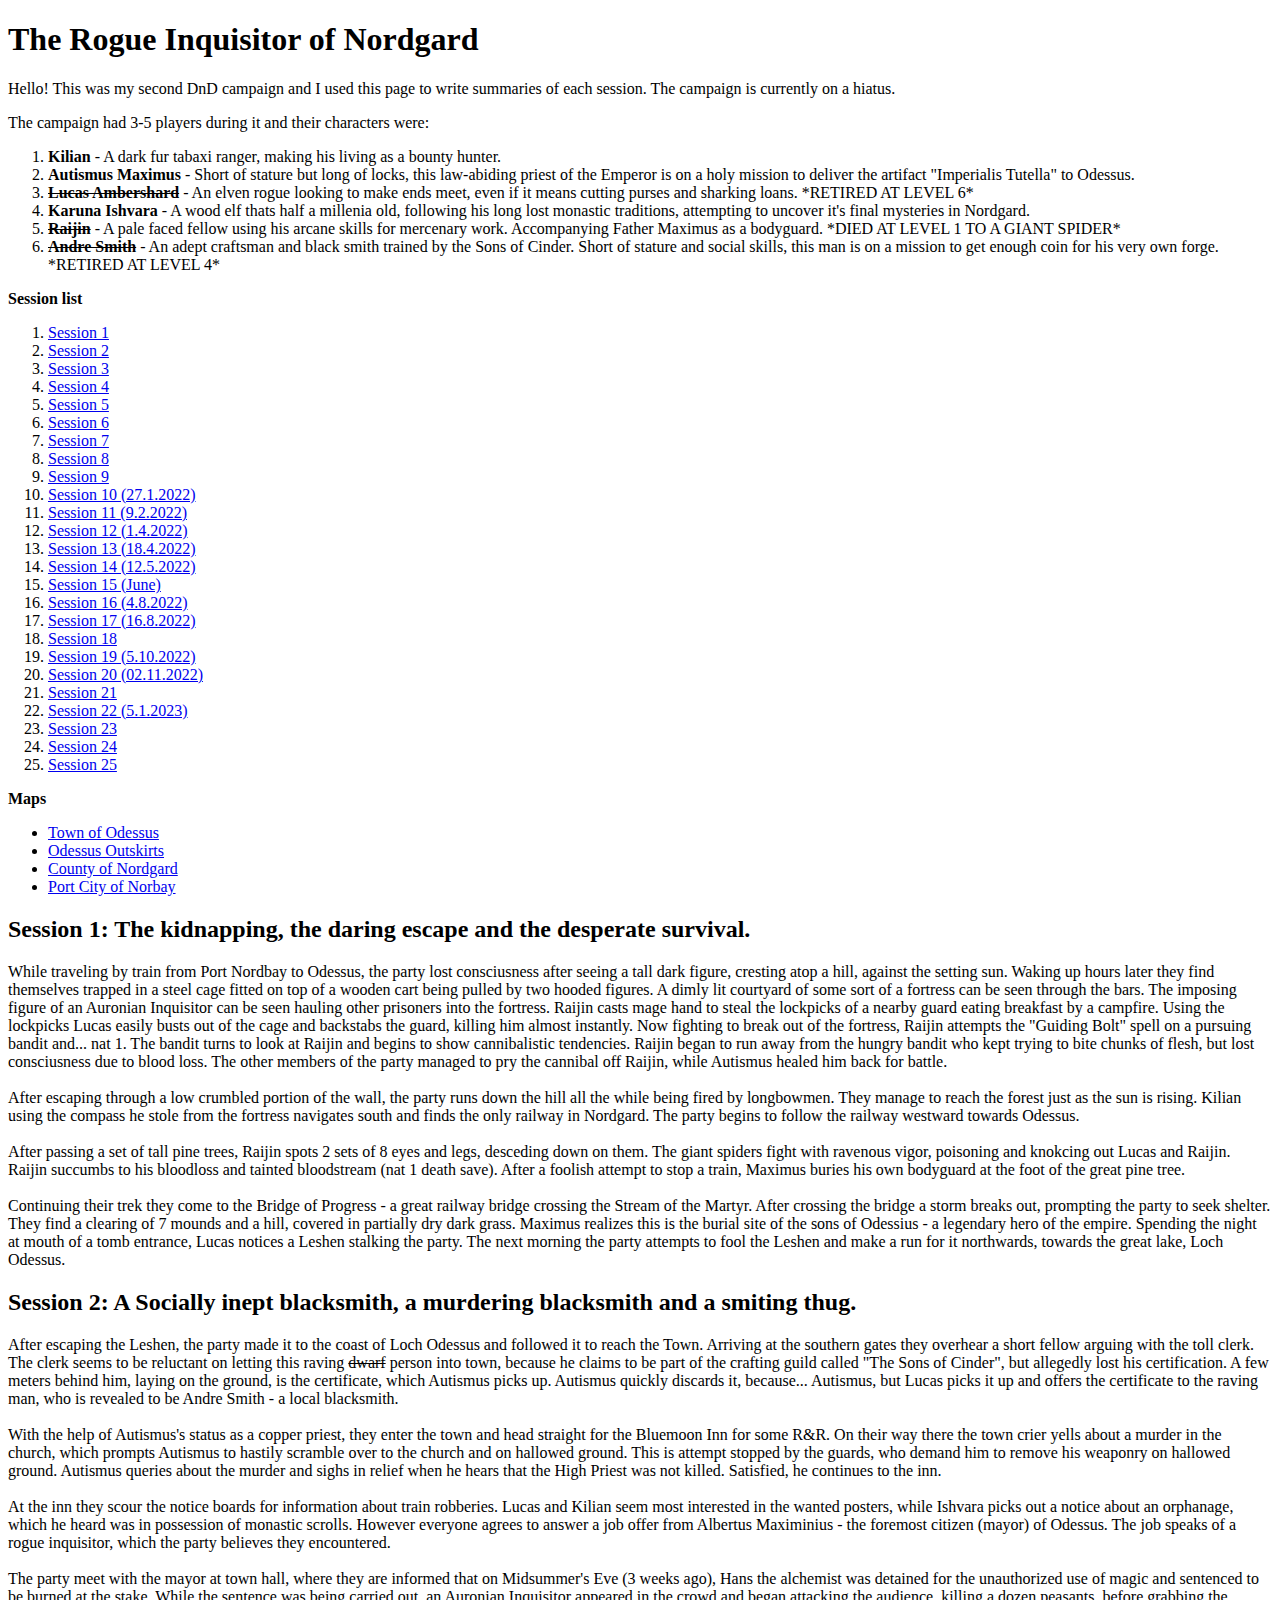
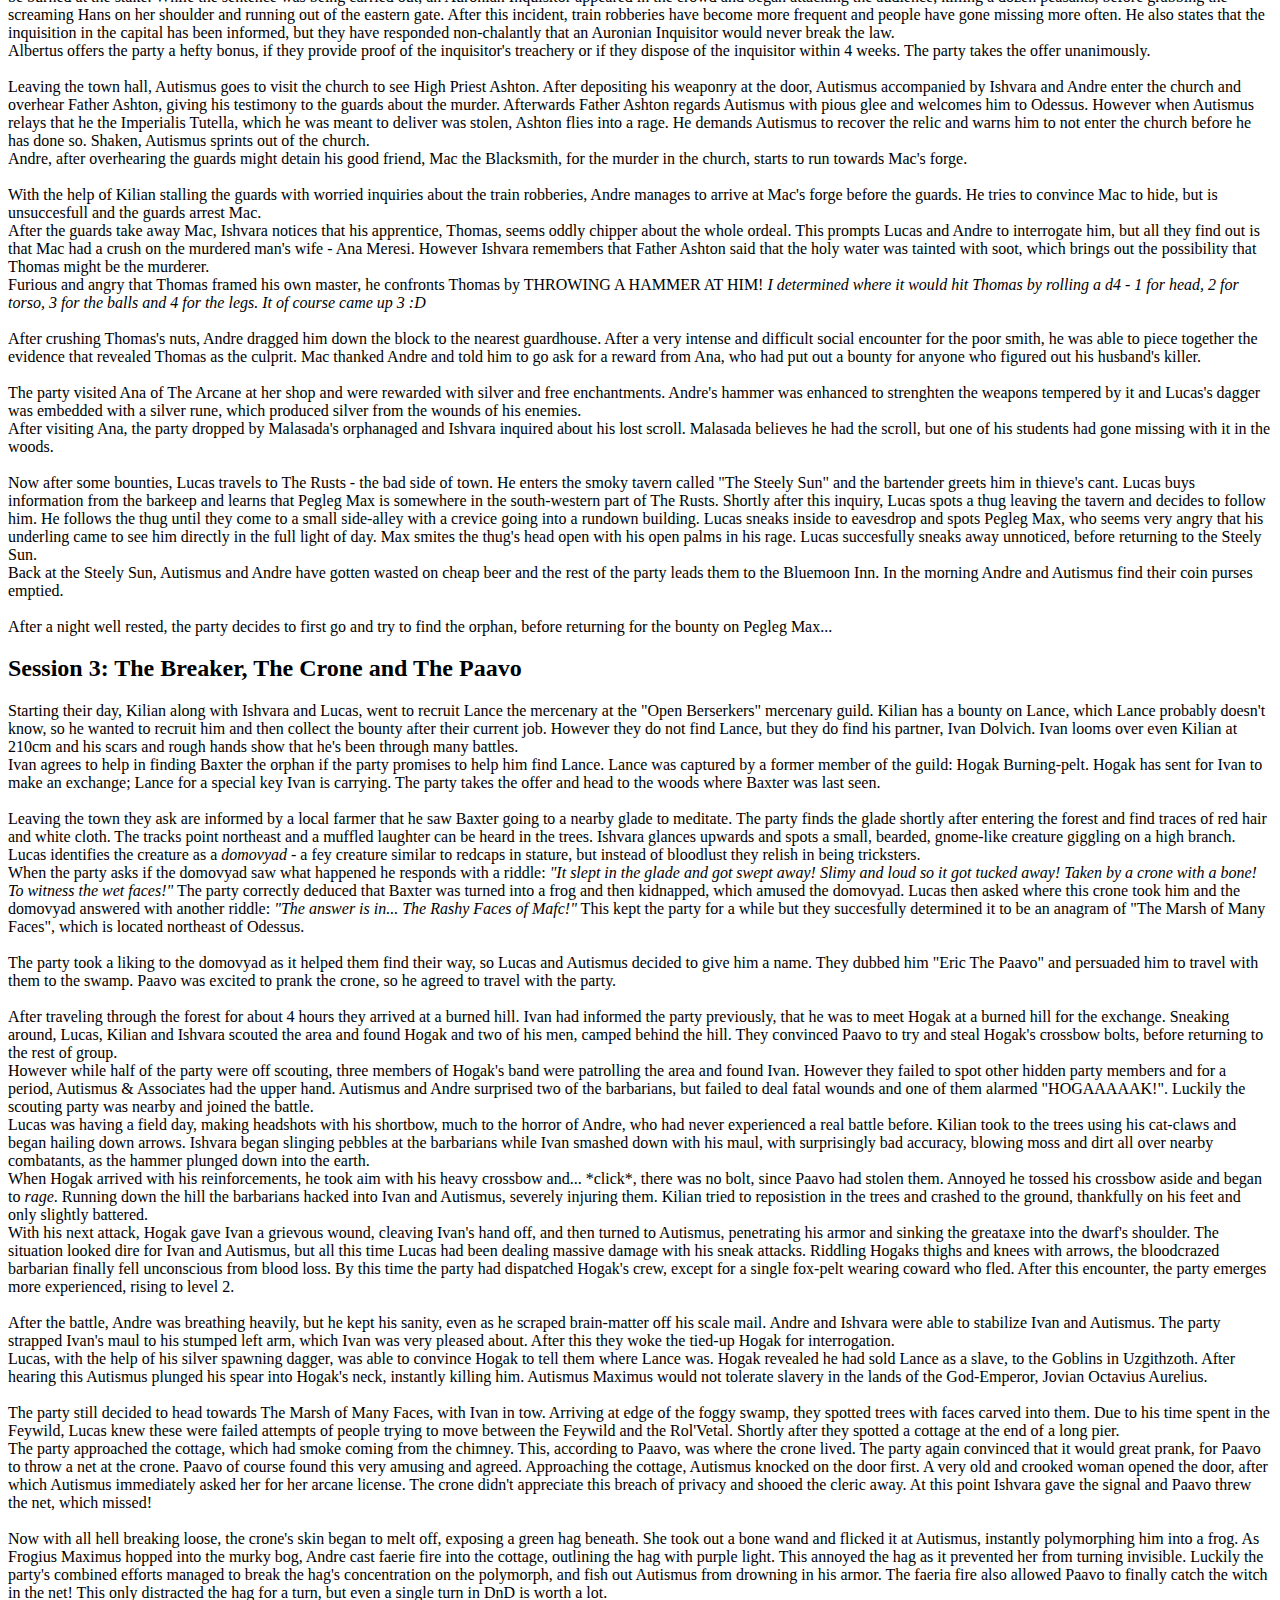
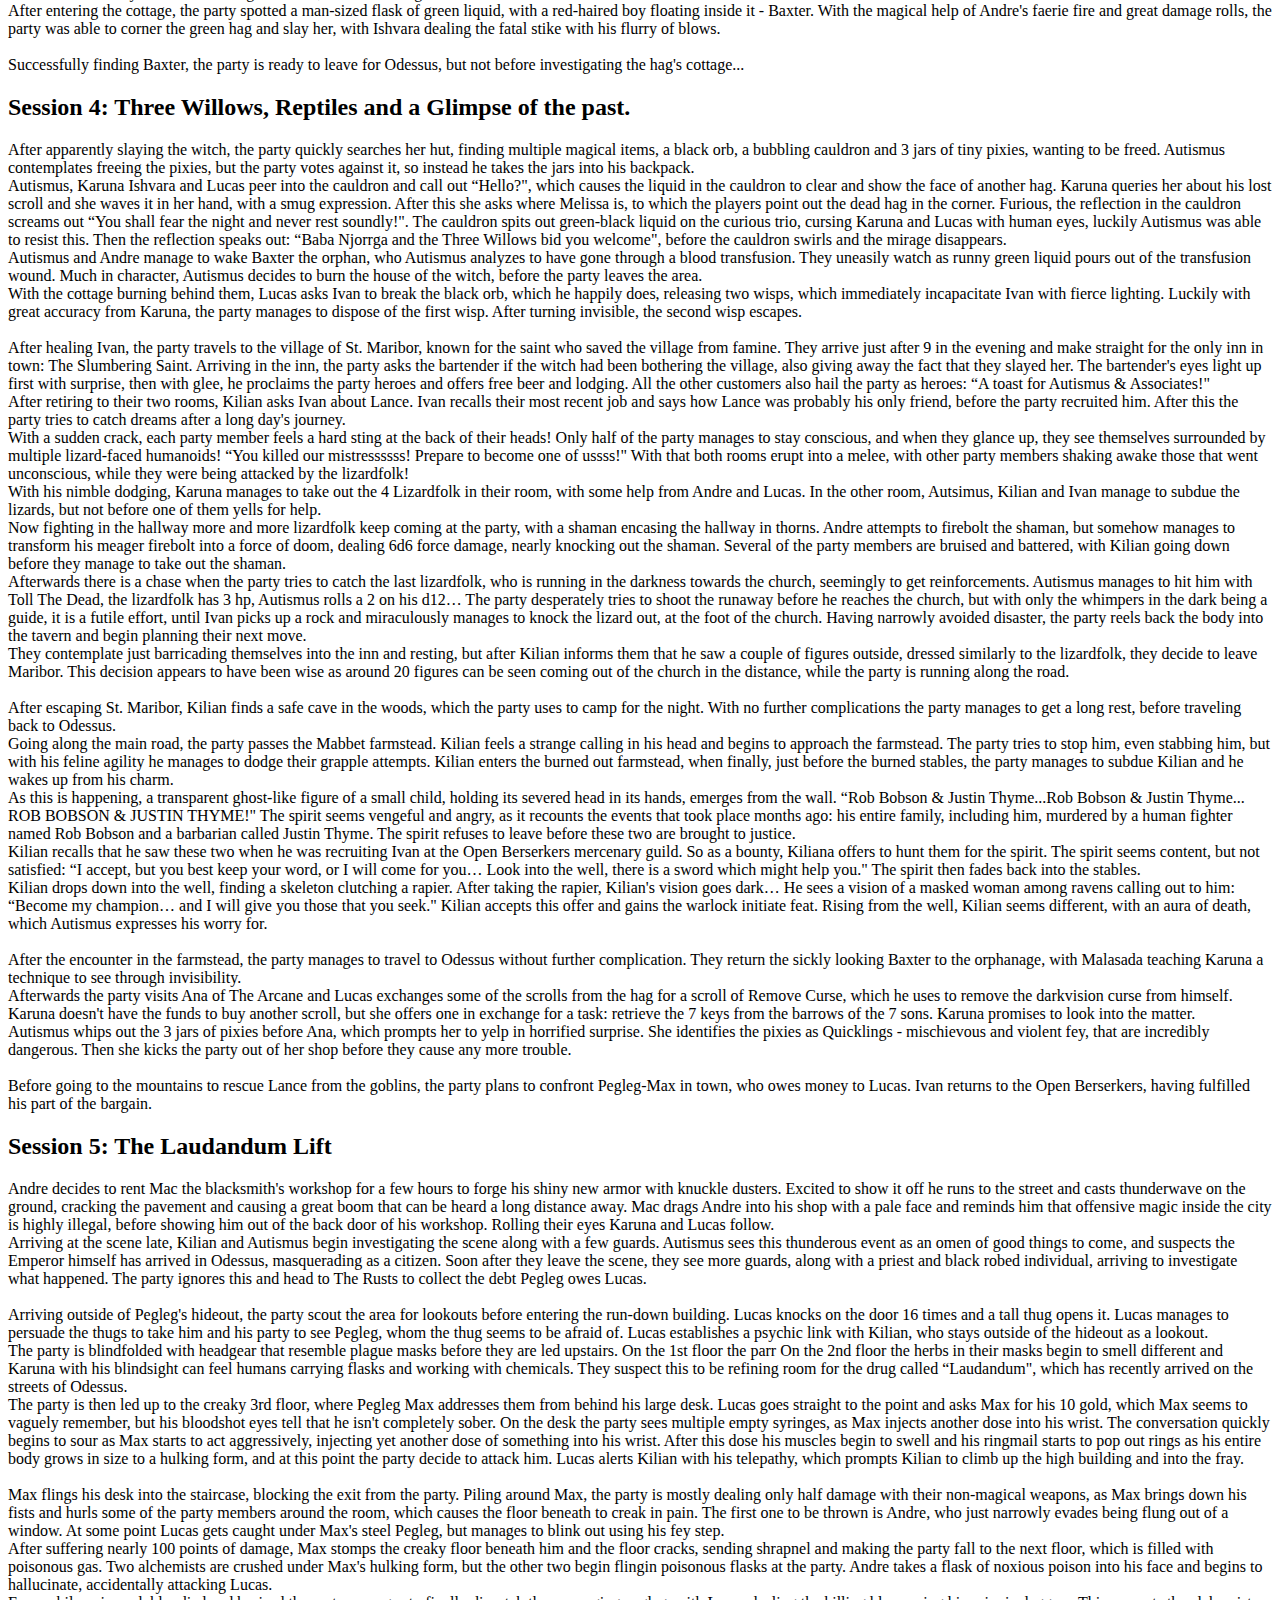
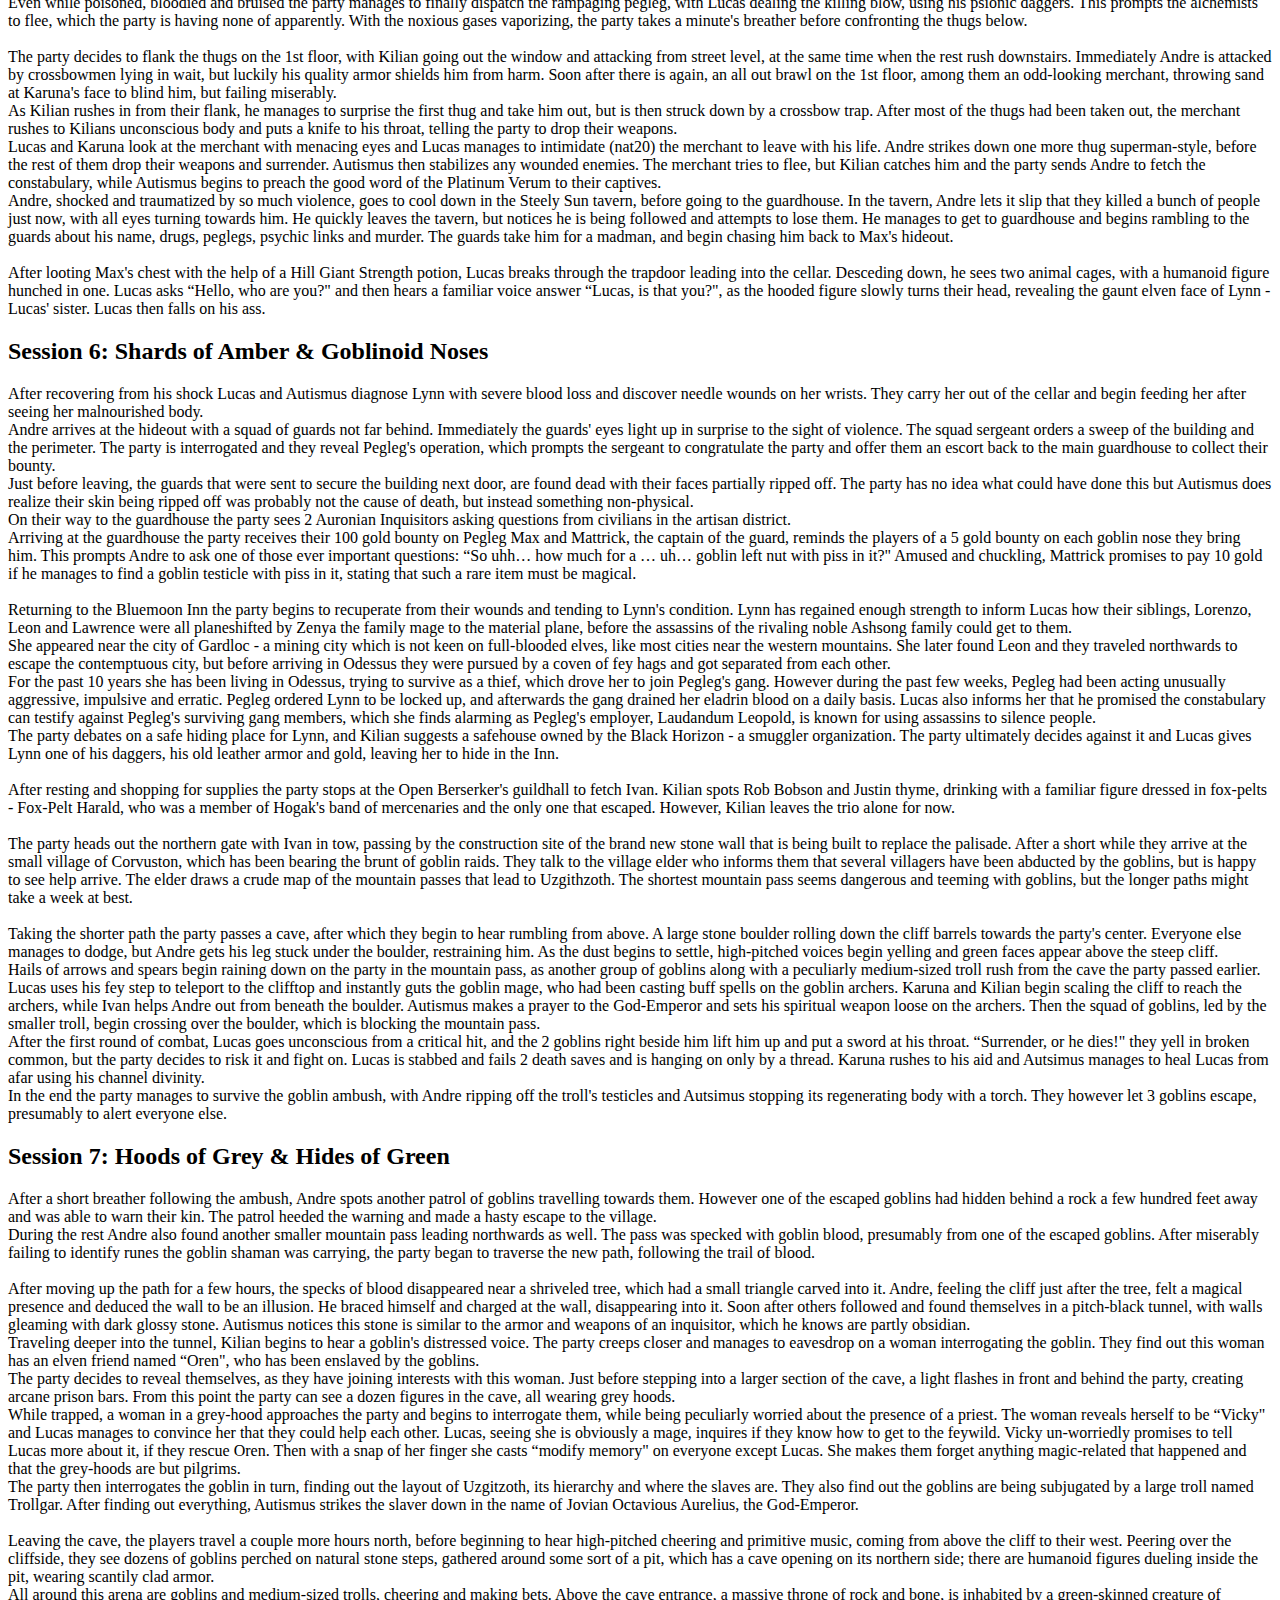
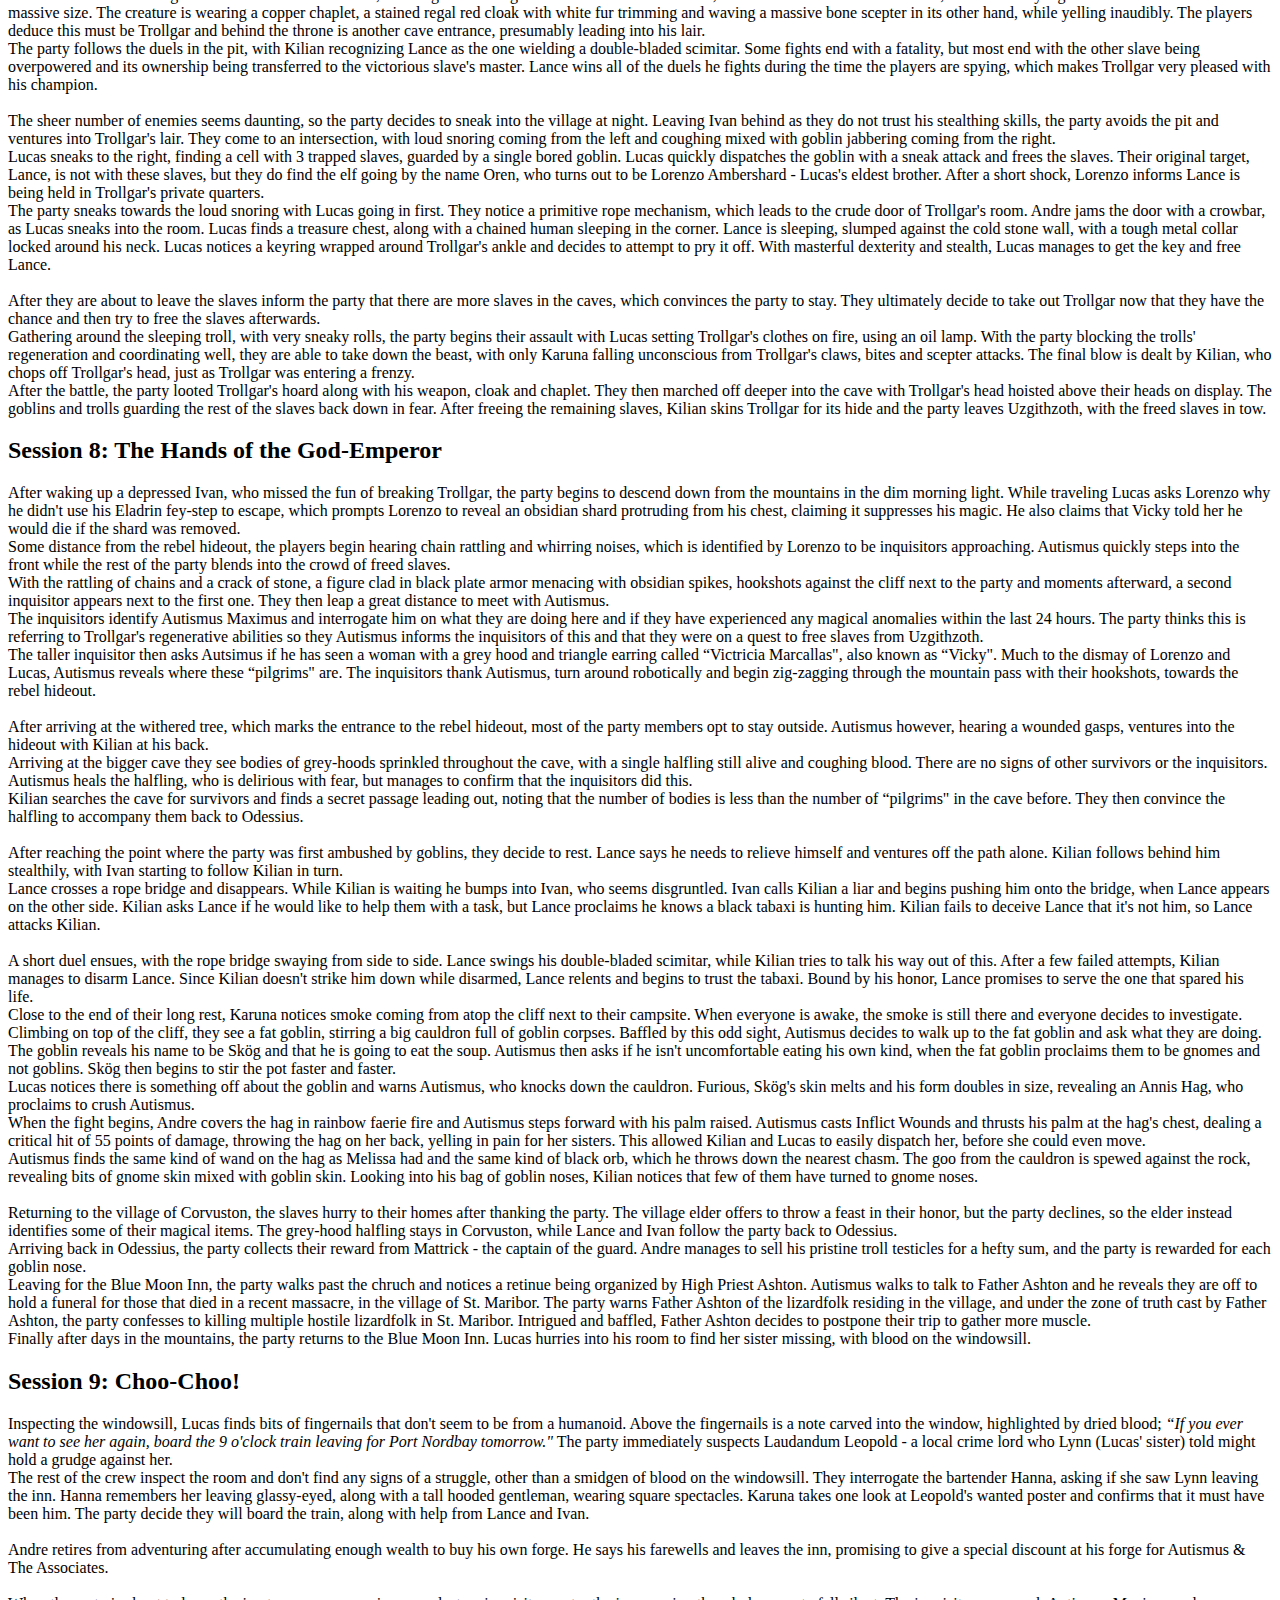
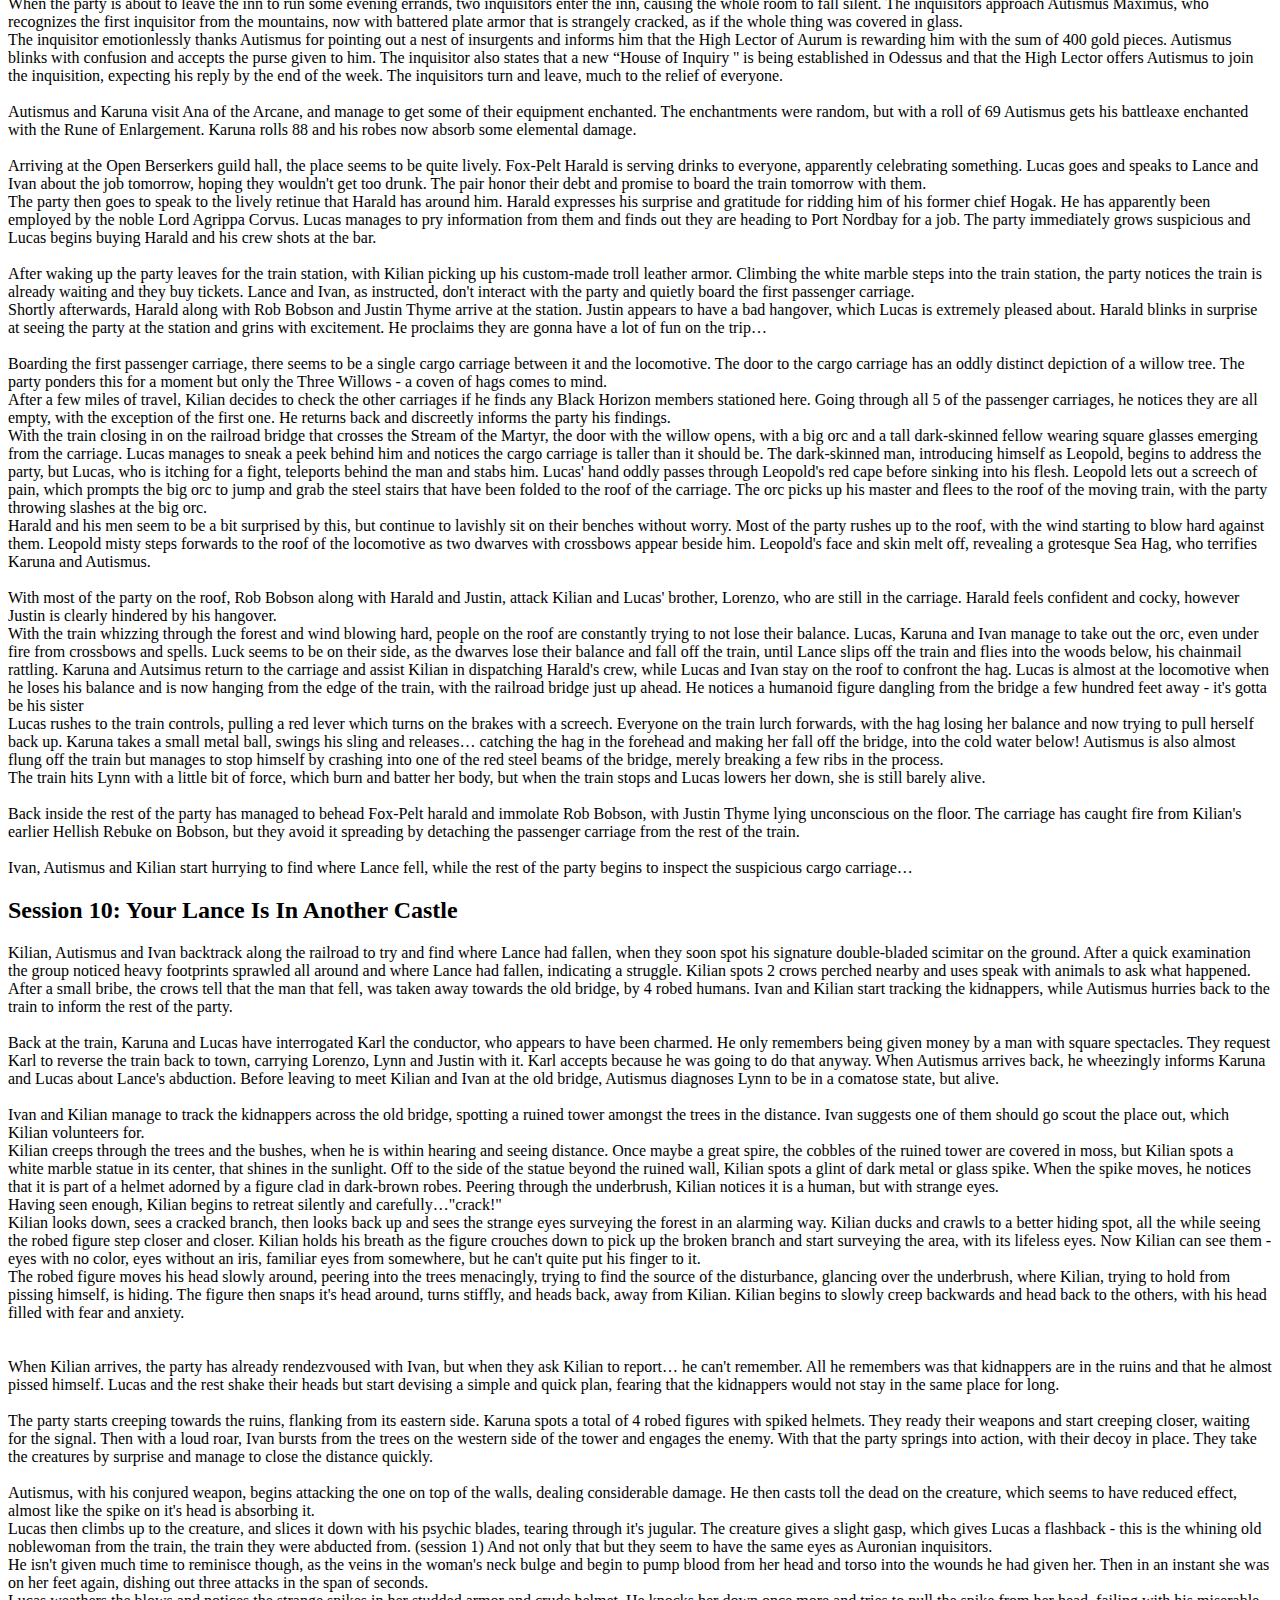
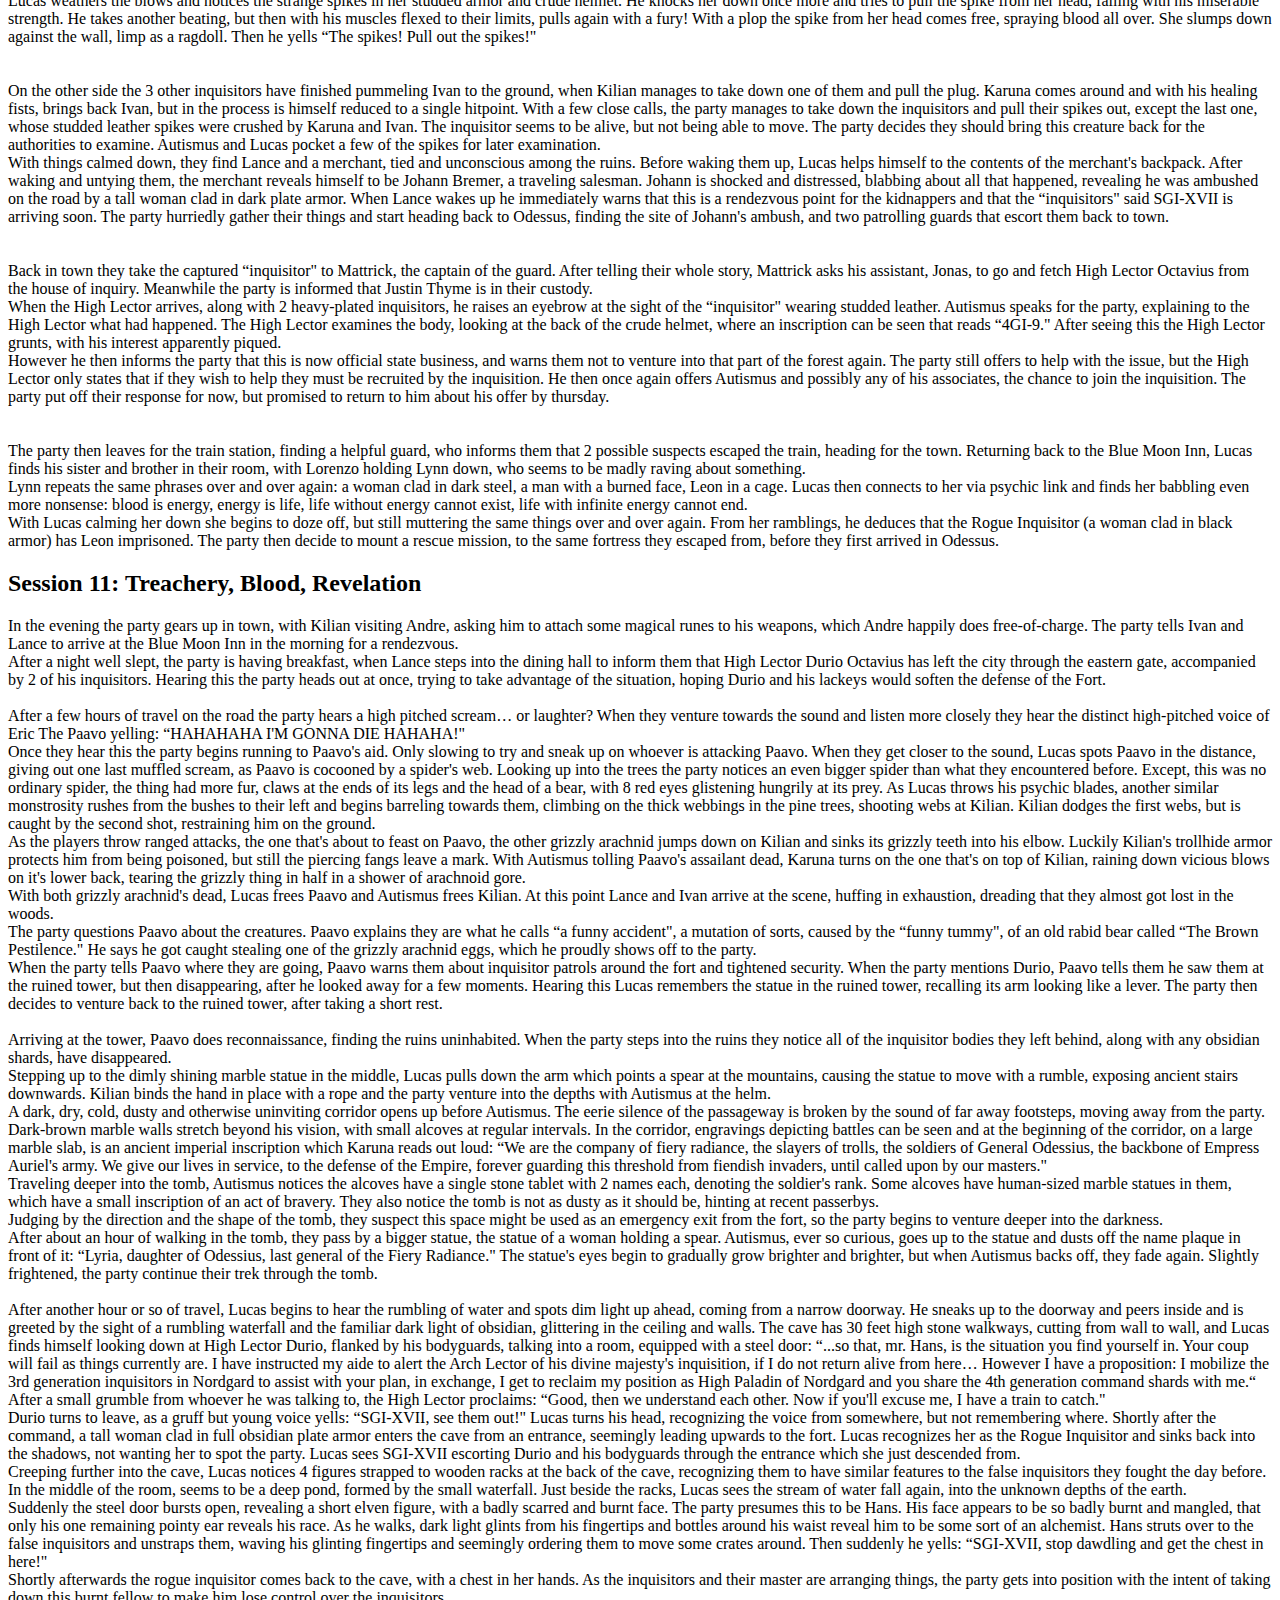
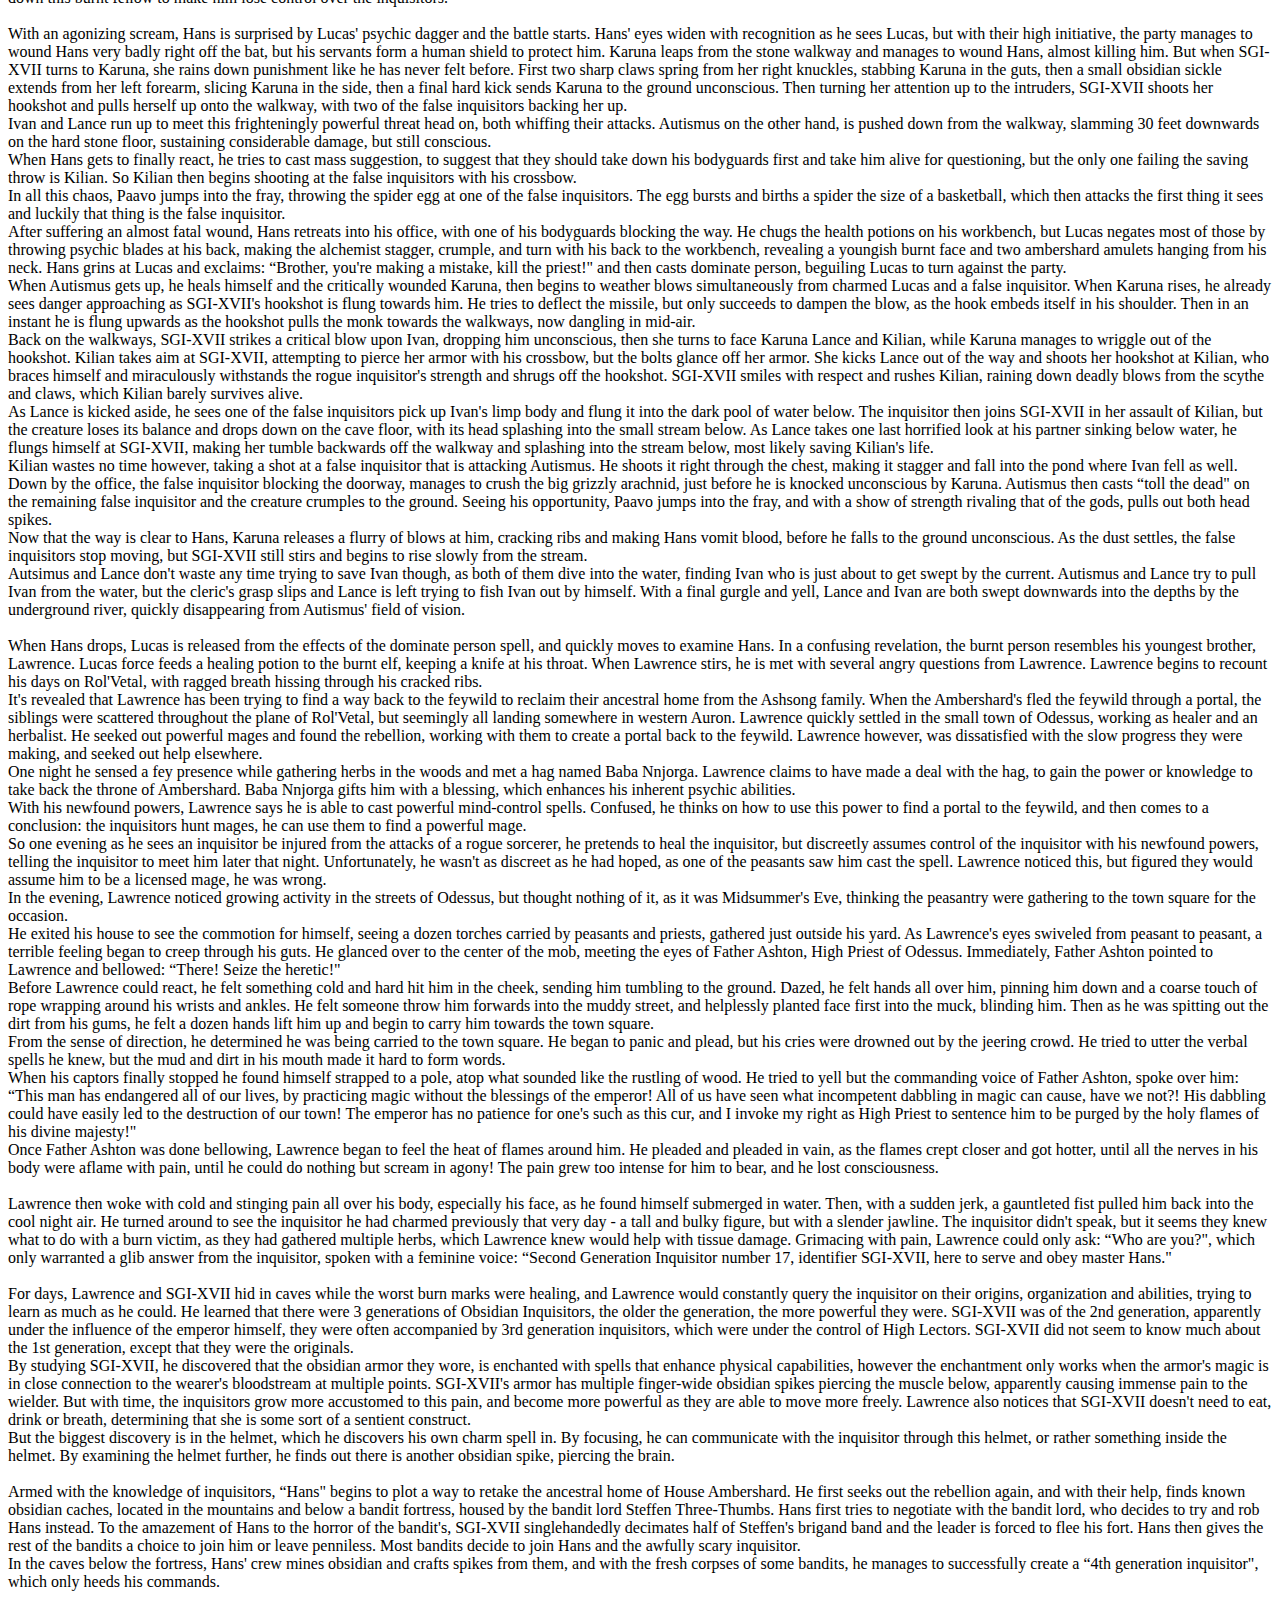
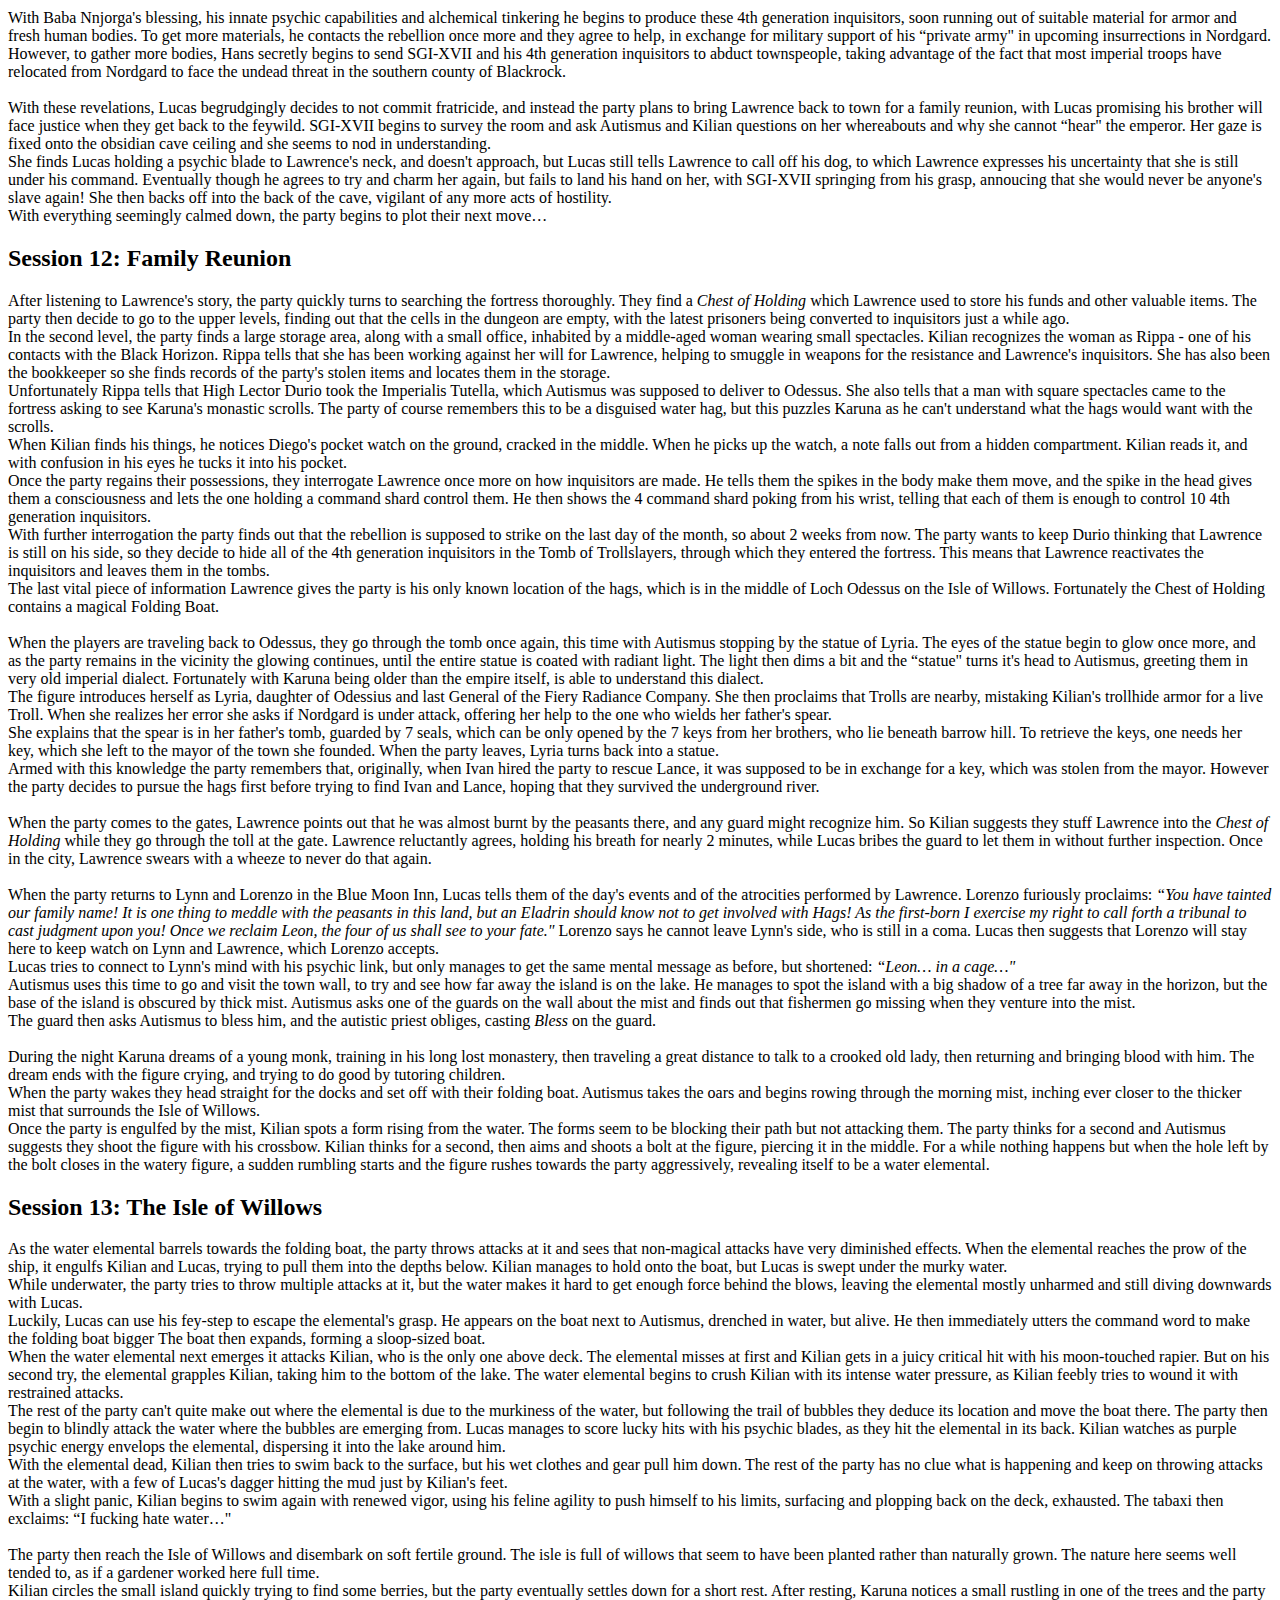
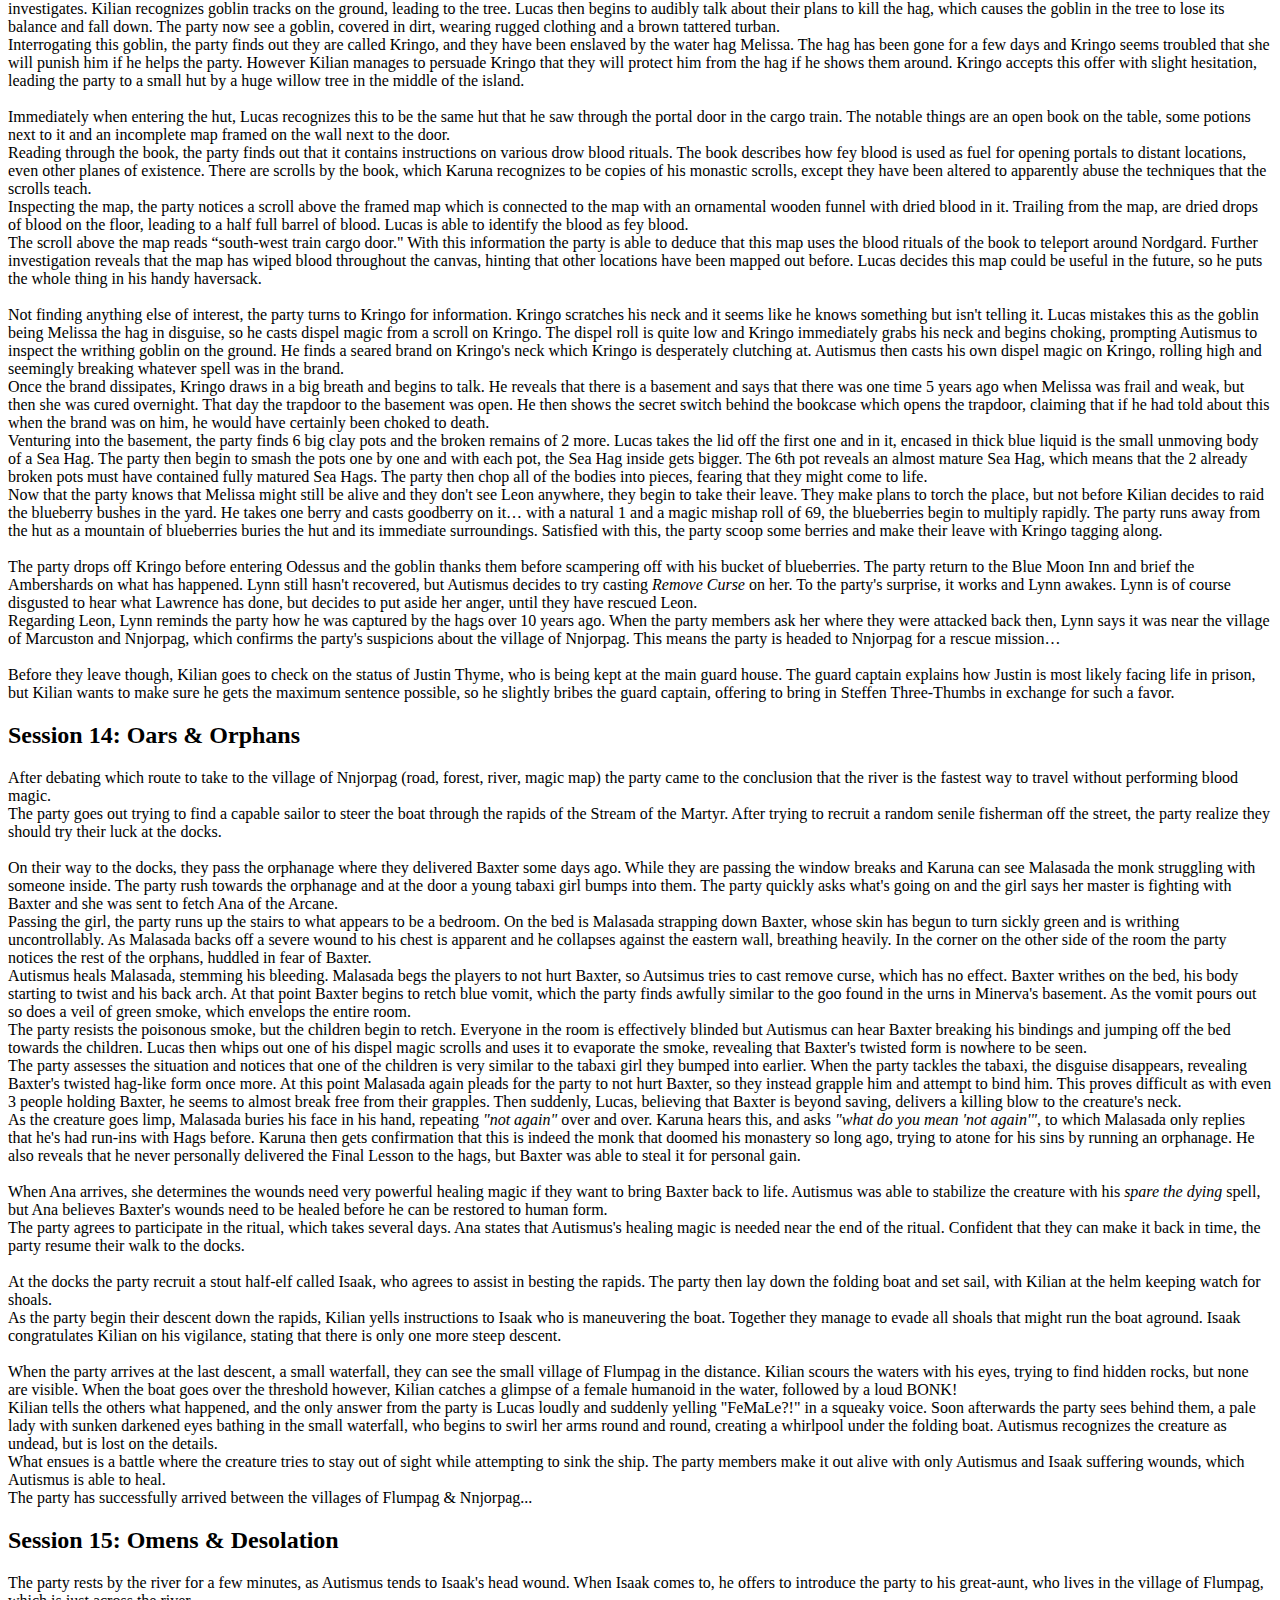
==== commit 0bf07ca9: "blogsphere jeejee" ====
--- a/pakkasboxi/templates/blog.html
+++ b/pakkasboxi/templates/blog.html
@@ -10,13 +10,13 @@
 <div id="blog">
 <div id="characters">
 <h1>The Rogue Inquisitor of Nordgard</h1>
-<p>Hello! I'm running my second DnD campaign and use this page to write summaries of each session.</p>
+<p>Hello! This was my second DnD campaign and I used this page to write summaries of each session. The campaign is currently on a hiatus.</p>
 <p>
-I currently have 3 players playing in this campaign and their characters are...
+The campaign had 3-5 players during it and their characters were:
 </p><ol>
 <li><strong>Kilian</strong> - A dark fur tabaxi ranger, making his living as a bounty hunter.</li>
 <li><strong>Autismus Maximus</strong> - Short of stature but long of locks, this law-abiding priest of the Emperor is on a holy mission to deliver the artifact "Imperialis Tutella" to Odessus.</li>
-<li><strike></strike><strong>Lucas Ambershard</strong> - An elven rogue looking to make ends meet, even if it means cutting purses and sharking loans. *RETIRED AT LEVEL 6*</li>
+<li><strike><strong>Lucas Ambershard</strong></strike> - An elven rogue looking to make ends meet, even if it means cutting purses and sharking loans. *RETIRED AT LEVEL 6*</li>
 <li><strong>Karuna Ishvara</strong> - A wood elf thats half a millenia old, following his long lost monastic traditions, attempting to uncover it's final mysteries in Nordgard.</li>
 <li><strike><strong>Raijin</strong></strike> - A pale faced fellow using his arcane skills for mercenary work. Accompanying Father Maximus as a bodyguard. *DIED AT LEVEL 1 TO A GIANT SPIDER*</li>
 <li><strike><strong>Andre Smith</strong></strike> - An adept craftsman and black smith trained by the Sons of Cinder. Short of stature and social skills, this man is on a mission to get enough coin for his very own forge. *RETIRED AT LEVEL 4*</li>
@@ -49,6 +49,9 @@
         <li><a href="#session20">Session 20 (02.11.2022)</a></li>
         <li><a href="#session21">Session 21</a></li>
         <li><a href="#session22">Session 22 (5.1.2023)</a></li>
+        <li><a href="#session23">Session 23</a></li>
+        <li><a href="#session24">Session 24</a></li>
+        <li><a href="#session25">Session 25</a></li>
     </ol>
 
 <strong>Maps</strong>
@@ -1187,38 +1190,96 @@
             <br>
             At this point the party had asked the Gray Reader about what to do with Durio, but they hadn't gotten a good answer. Viggo was still staking out the HQ, but Durio was nowhere in sight. 
             The party then begins to suspect a secret passage out of the HQ, so they split up: Kilian stays in the Lectern, waiting for the Reader's answers, Autismus goes to talk to the Grayhoods and 
-            Karuna goes to take a look at the Church of Aurel.
-            
-            
-            One of the bodies is Tiberius Vedrix - Lord Corvu's butler
-			Lots of planning against Durio -> hourglass plan in the sewers when Durio gives speech -> Autismus writes letter to Olennia.
-			Party knocks on wine stain and Ana appears from behind a secret door -> they go and talk to Maria Gallio -> reveals their agenda -> battlemap is seen on table
-			Lord Corvus is Alden t. GR and Diego wanted help from GR
-			Viggo the Thief hired -> spied on Durio who had a commitee to welcome him -> Viggo describes Durio to write in a black book, then go to HQ and disappear
-			Gray Reader went and switched the book for communication (once per month)
-			Autismus talked to Ana / Maria Gallio
-			Karuna saw Mayor sitting in Aurel Church
-			Whole gang goes to reveal Durio to the Grayhoods -> Viggo says Durio gathered over a dozen inquisitors, who then promptly separated -> Durio is coming to the hideout through their emergency exit
-			
+            Karuna goes to take a look at the Church of Aurel. Karuna sees the church is full of people in what appears to be a very fanatical preaching session.
+            He notes the mayor sitting amongst the church-goers.
+            <br><br>
+            After a long while not getting answers from the Gray Reader, Kilian closes the Chronicles of Kanzareth. Shortly afterwards the library doors open and two inquisitors enter. Between them, none other than Durio Octavius arrives.
+            Kilian is able to quickly hide and remain unseen when Durio and the inquisitors scout the area. Peeking through a bookcase, Kilian sees Durio pick up a book, mutter a chant and then put it back.
+            Shortly after, Durio's entourage quickly leaves the library, leaving Kilian to freely investigate the book. Opening the book, his cat-eyes find only blank pages.
+            With a nervous hand he goes to open the Chronicles of Kanzareth, grimacing when his suspicions are confirmed: the book is now full of historical texts about the deserts of Kanzareth.
+            <br>
+            Kilian rushes out of the library and the party bumps into eachother on the eastern Nordstream bridge, where a small commotion is happening.
+            They see how a priest of Aurel and Jovian are debating, surrounded by a group of rowdy peasants. The debate quickly turns into a small riot when someone throws a stone.
+            The party quickly move out of the riot's path into Thomas' cabin, where Kilian reveals that the Gray Reader is actually Durio.
+            Armed with this new information, the party goes to consult the Grayhoods.
+            <br><br>
+            The Grayhoods are confused by the new information more than anything. The secret identity of the Gray Reader has been paramount to the cabal's success,
+            and many senior members have praised the Reader's proficiency in keeping the Grayhoods safe, stating that his intel was
+            the sole reason that Vicky's group survived a complete slaughter.<br>
+            The more and more discussion was had, it became evident that Durio could very well be the Gray Reader and while
+            this discussion was coming to a close, Viggo finally gave a report. Viggo was still staking out the House of Inquiry
+            and reported dozens of inquisitors led by Durio to be traveling northwards. When Viggo followed them, the groups
+            divided into 4 at the Forum, with Durio leaving out of the Northern gates.<br>
+            This alerted the Grayhoods, as there were a total of 5 entrances to the hideout, with only the most recently built one being
+            unknown to the Gray Reader. The 5th one leads straight into the city, where such a large group would have trouble hiding from the Inquisition.
+            The Grayhoods then begin to frantically prepare their teleportation circle for escape, while the players take positions near the entrance where they suspect Durio to come through...
+
 		</p>
 	</div>
 
     <div id="session24" class="session">
         <h2>Session 24: Fall of the Grayhoods</h2>
         <p>
-			Durio arrives, begin to negotiate. Durio tries to convince Autismus & Assoc to join his cause by revealing the supposed power source of the Emperor.
-            Durio reveals he is originally a Norfel, who wanted to help his kin by rising to become the High Paladin of the County. By law, he could be challenged to holy single combat
-            When Durio lost the duel, he also lost his faith in the Platinum Truth
-            The Grayhoods were Durio's original plan to weaken the state or at least the county, and then have the Old Crow - a self-proclaimed king of Nordving come and liberate the Norfel.
-            Durio threatened to cause an earthquake in the cave
-            Party deceived Durio that they would turn, as Kilian & Karuna were already loveless towards the Empire. 
-            Party negotiated for Durio to take the Grayhoods prisoner rather than kill them, but about ½ of the Grayhoods + Ana + Maria Gallio escaped
-            Durio would then give the party an assignment to fetch the last EQ scroll, setting 3 inquisitors as surveillance
-            ss. Asiil fight
+            The Grayhoods are able to whisk away half of their numbers before a total of 12 inquisitors and Durio arrive at the hideout.
+            When the two sides were staring each other down, Durio reveals that his original intentions with the Grayhoods
+            aligned with their current goals, but then sadly remarked that in the passing years, he became disillusioned
+            with the idea of toppling a theocracy with the Grayhoods. After studying much history, he realized that when
+            the true seat of power of a nation is a religion, it is almost impossible to overthrow. But he also realized
+            that even slight disagreements in faith, could lead to blood and that became the basis of his new plan: civil war between two sects of the Platinum Truth.<br>
+            Unfortunately for the Grayhoods and conveniently for Durio, mages with their destructive powers were a great scapegoat.
+            This paired with the misinformation of the official church hindering the Inquistion, gained quick support for the Sect of Aurel.<br><br>
+            Durio then attempted to turn the party to his cause and demanded the Grayhoods to surrender.
+            Durio tried to convince Autismus that their powers were not divine, by telling about how he lost faith in the Emperor and still retained his divine powers - something that was undocumented outside of the Platinum Truth.
+            He told of his journey to the depths of lake Auron, where he claims to have found the real source of their "divine" power.
+            He further tried to convince them that what he is doing is for the good of "his" people, the Norfel, by ridding Nordgard of all non-natives and
+            the civil war was only the first step in this.
+            <br><br>
+            The party was understandably against genocide, but their situation was precarious with the 12 inquisitors looming around them and Durio flaunting an Earthquake-scroll.
+            They were able to deceive Durio that they would join his cause if he let the Grayhoods live, as Karuna and Kilian were loveless towards the Empire. Ana and Maria were disgusted
+            by this decision, but the conversation lasted long enough for them to activate the teleportation circle one last time, whisking them away along with a few other Grayhoods.
+            Nearly half of the Grayhoods then surrendered to Durio and were put in chains. Durio gave a small mission to the party to prove their loyalty.
+            They were to retrieve the last Earthquake scroll, which was to arrive tomorrow. To keep an eye on the party, Durio assigned 3 inquisitors to follow them.
+            <br><br>
+            The scroll was to be delivered to the same small reef where the party had caught SGI-XXI. Using his telepathic "Spies' murmur" item, Kilian told Viggo to go and
+            hire some thugs from Black Horizon and send them to the reef. Once there, the reinforced party was able to overpower the inquisitors.
+            The obisidian walls of the cave most likely interfered with Durio's connection, but the Durio would notice soon.
+            For now, the party would wait for the scroll transport, while keeping an eye out for Durio...
 		</p>
 	</div>
 
-</div>
-<p><em>Next session: 6.2.2023? 🧙</em></p>
+    <div id="session25" class="session">
+        <h2>Session 25: Zhutac, the Demon Lord of Lies</h2>
+        <p>
+            In the morning, the party notice two vessels in the horizon. The foremost ship is being hounded by the larger vessel behind. Kilian identifies the first ship to be from Einar's Shipping Company and from the looks of it, they are outsped and outgunned. 
+            The party realize that it might be Ivan's and Lance's ship that is in trouble, so they make a hasty decision to board their small sailing boat and set a course towards the naval combat. <br>
+            Dodging cannonfire from the enemy ship and frantickly bailing out water after the dodging didn't go so well, they manage to reach the combat a few minutes before their vessel sinks into the cold water.<br><br>
+            When the party board the enemy vessel, they realize it is Sgt. Carrington and corporal Addicus that are the assailants. As Ivan mauls away at the pirates on the gangplanks, the party is able to neutralize most of the enemy crew.
+            Kilian deals a deathly blow to Carrington with his rapier. As the rapier drains Carrington's blood it grows ever lighter and small cracks begin in the steel. Kilian allows a duo of pirates to board the lifeboat, but Addicus isn't so lucky. 
+            In cold blood, Kilian pierces Addicus with the rapier, yet again draining the life out of him. The rapier now begins to tremble as the steel gets lighter and lighter. More cracks begin to form, when suddenly the blade shatters and a cloud of dark smoke envelops the entire pirate ship!<br>
+            The party is enveloped in the necrotic smoke and everyone except for Kilian begins to cough in agony in the darkness. Most are able to navigate their way out onto Ivan's ship, but Kilian stays behind in the fog.
+            Kilian, while still holding the rapier's hilt sees a laughing white mask in the darkness. It beckons to him "I thank thee my champion, once again may the world know the mischief of Zhutac, the Demon Lord of Lies!"<br><br>
+            When the party realize that the fog moves with the hilt, Kilian strikes a deal with Zhutac that he would deal away with Durio. Kilian manages to convince the sceptical Karuna and Autimus that all Zhutac wants is powerful evil souls. 
+            Using the remaining ships, the party along with Ivan and Lance return to the reef. They get a message from Viggo, that Durio with a group of inquisitors is heading that way, presumably to investigate why he lost connection to the inquisitors they 
+            neutralized yesterday, so they form a plan to drop the rapier into the cave and let Zhutac take out Durio. At this point the party notices that thick columns of smoke are rising from Nordbay, but soon after they see a black vessel take sail form the harbor. <br><br>
+            The party then takes a rowboat to the coast and stakes out the reef from a distance. They see the black ship arrive and inquisitors begin pouring onto the reef, securing the place. Then High Lector Durio Octavius steps onto the islet and climbs the stony steps up to the cave entrance. 
+            Everyone in the party lightens up when Durio jumps down into the cave. Minutes pass, but after a while the sky turns dark. Clouds gather and lightning strikes as a black column of smoke rises into the skies. As it dissipates, Durio levitates from the cave high up into the air. 
+            He lets out a roar of disbelieving laughter and with maniacal glee flies around in circles rolling around in the desceding storm. Soon he focuses on Nordbay, extends his hands towards the docks and lifts open air as if straining against some unseen force. 
+            Giant tidal waves crash into the docks! Half of the northern Imperial fleet is decimated in mere seconds as the waves splinter wood and sink steel, leaving nothing but flotsam in their wake. The city itself is also shook, but after viewing the destruction, Durio turns towards the northwest and with thunderous 
+            sonic booms, flies out into the open ocean, presumably towards Nordving. <br>
+            It would indeed appear, that the Demon Lord of Lies just wanted a new, stronger, more dangerous champion. <br><br>
+            The party scrambles back into the city which is pouring out refugees. All around them they see chaos: 10 hanged Grayhoods, beggars breaking windows, peasants attacking priests, priests attacking priests and all of the guards making futile efforts to calm things down. Nordbay is burning.
+            <br> The party discover the House of Inquiry and the Bank of Vedrix & Lunaris to be heavily guarded by inquisitors. Karuna deduces that they must be protecting something. Ultimately the party decides they are not equipped to deal with Durio, the Inquisition and the civil war.
+            They flee northwards to the town of Norwater with Lance and Ivan. <br><br>
+            Arriving in Norwater they discover that the town's few inquisitors have been subdued with great effort. The party tells how to kill the inquisitors, effectively making it common knowledge in Nordbay. <br>
+            After spending a few days planning, they decide that they need more information about demons to combat this new threat. Karuna enlightens Kilian and Autismus that demons are especially weakened when their True Name is spoken out loud. 
+            Armed with this information, they set sail east towards the Arca Veneficus Academy; the only place in the Auronian Empire where the study of arcane magic is permitted. Once they reach the next harbor, they hear news about the situation in Nordgard: Nordving has invaded.<br><br>
+
+            So begins a new age in the Imperium; never in over 300 years has there been this much conflict on the borders of the Empire. Can the Empire repel the hordes of undead at the Gates of Agrippa? Will the crack into the feywild pose a problem? What will happen to Nordgard? Can Autismus & the Associates defeat Durio and his new patron Zhutac? 
+            We will see...
+		</p>
+	</div>
+
+</div>
+<p><em>Campaign is on a break 🧙</em></p>
 
 </body></html>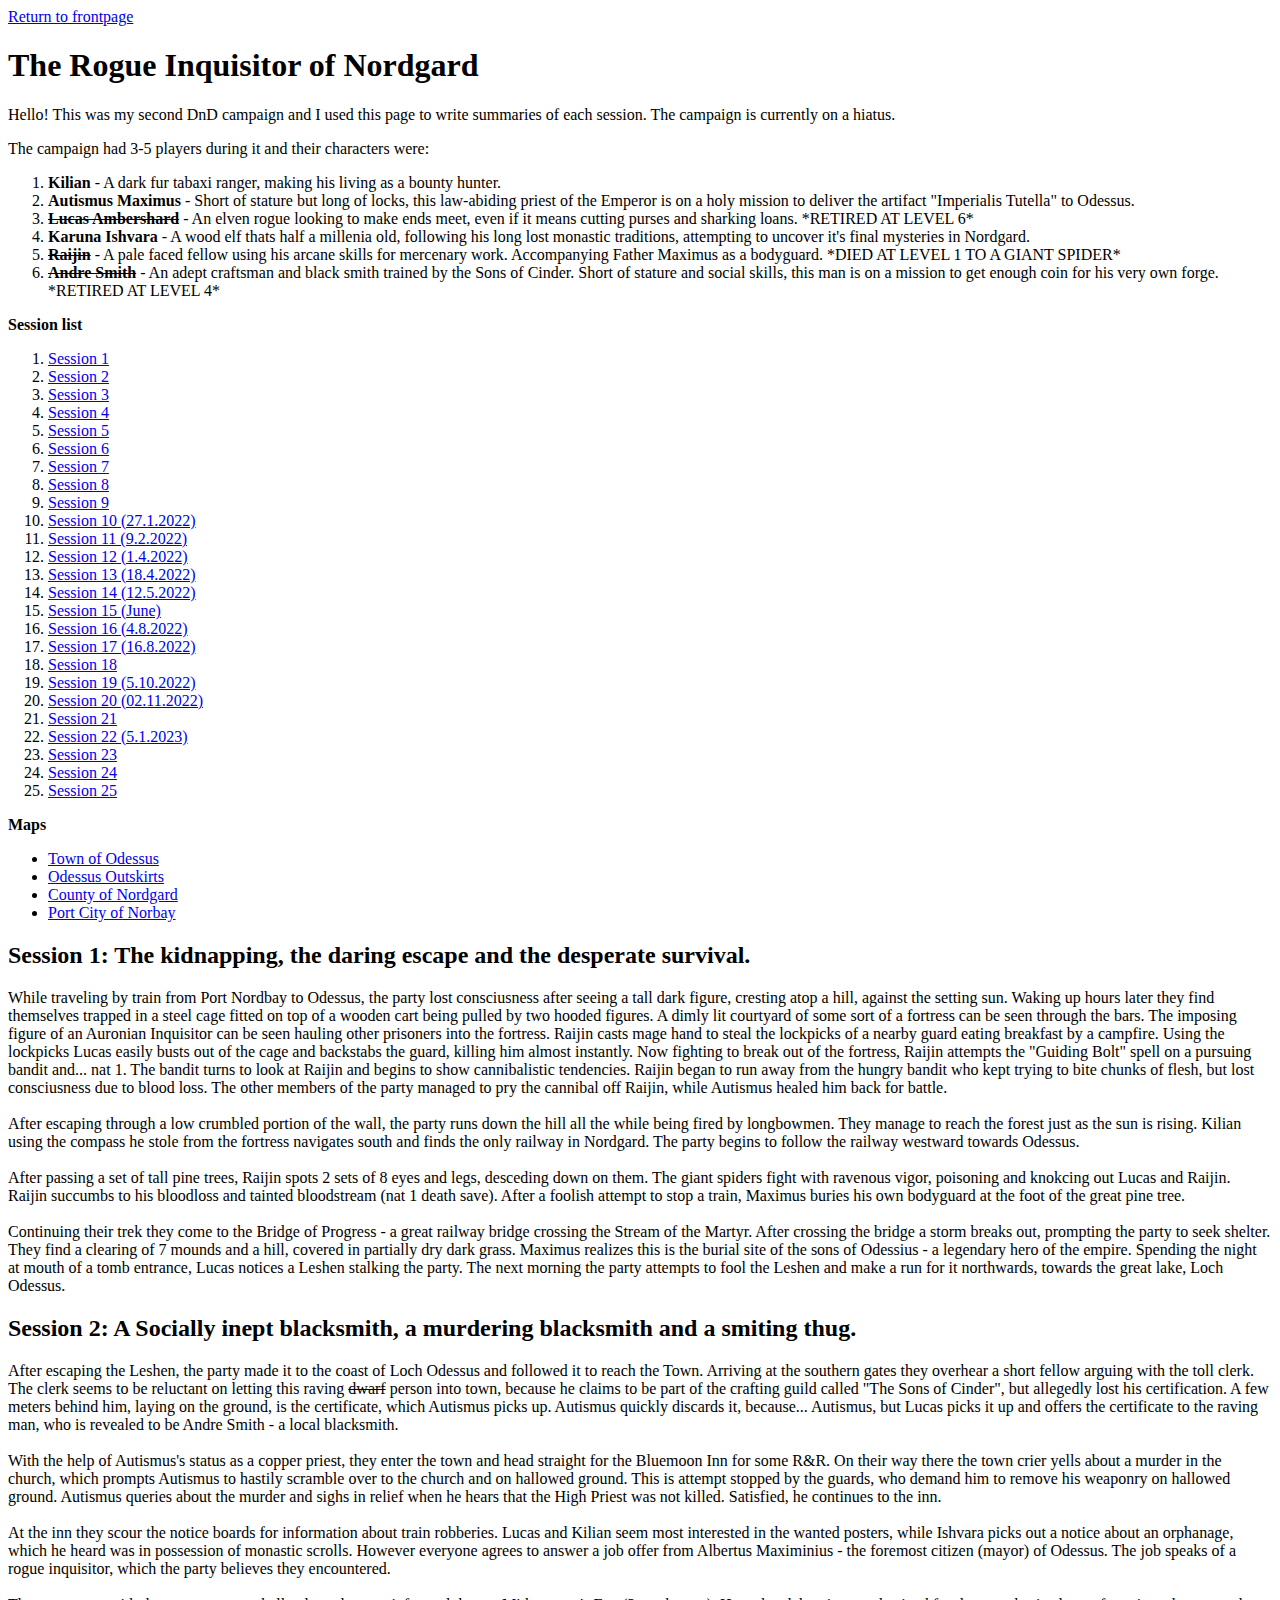
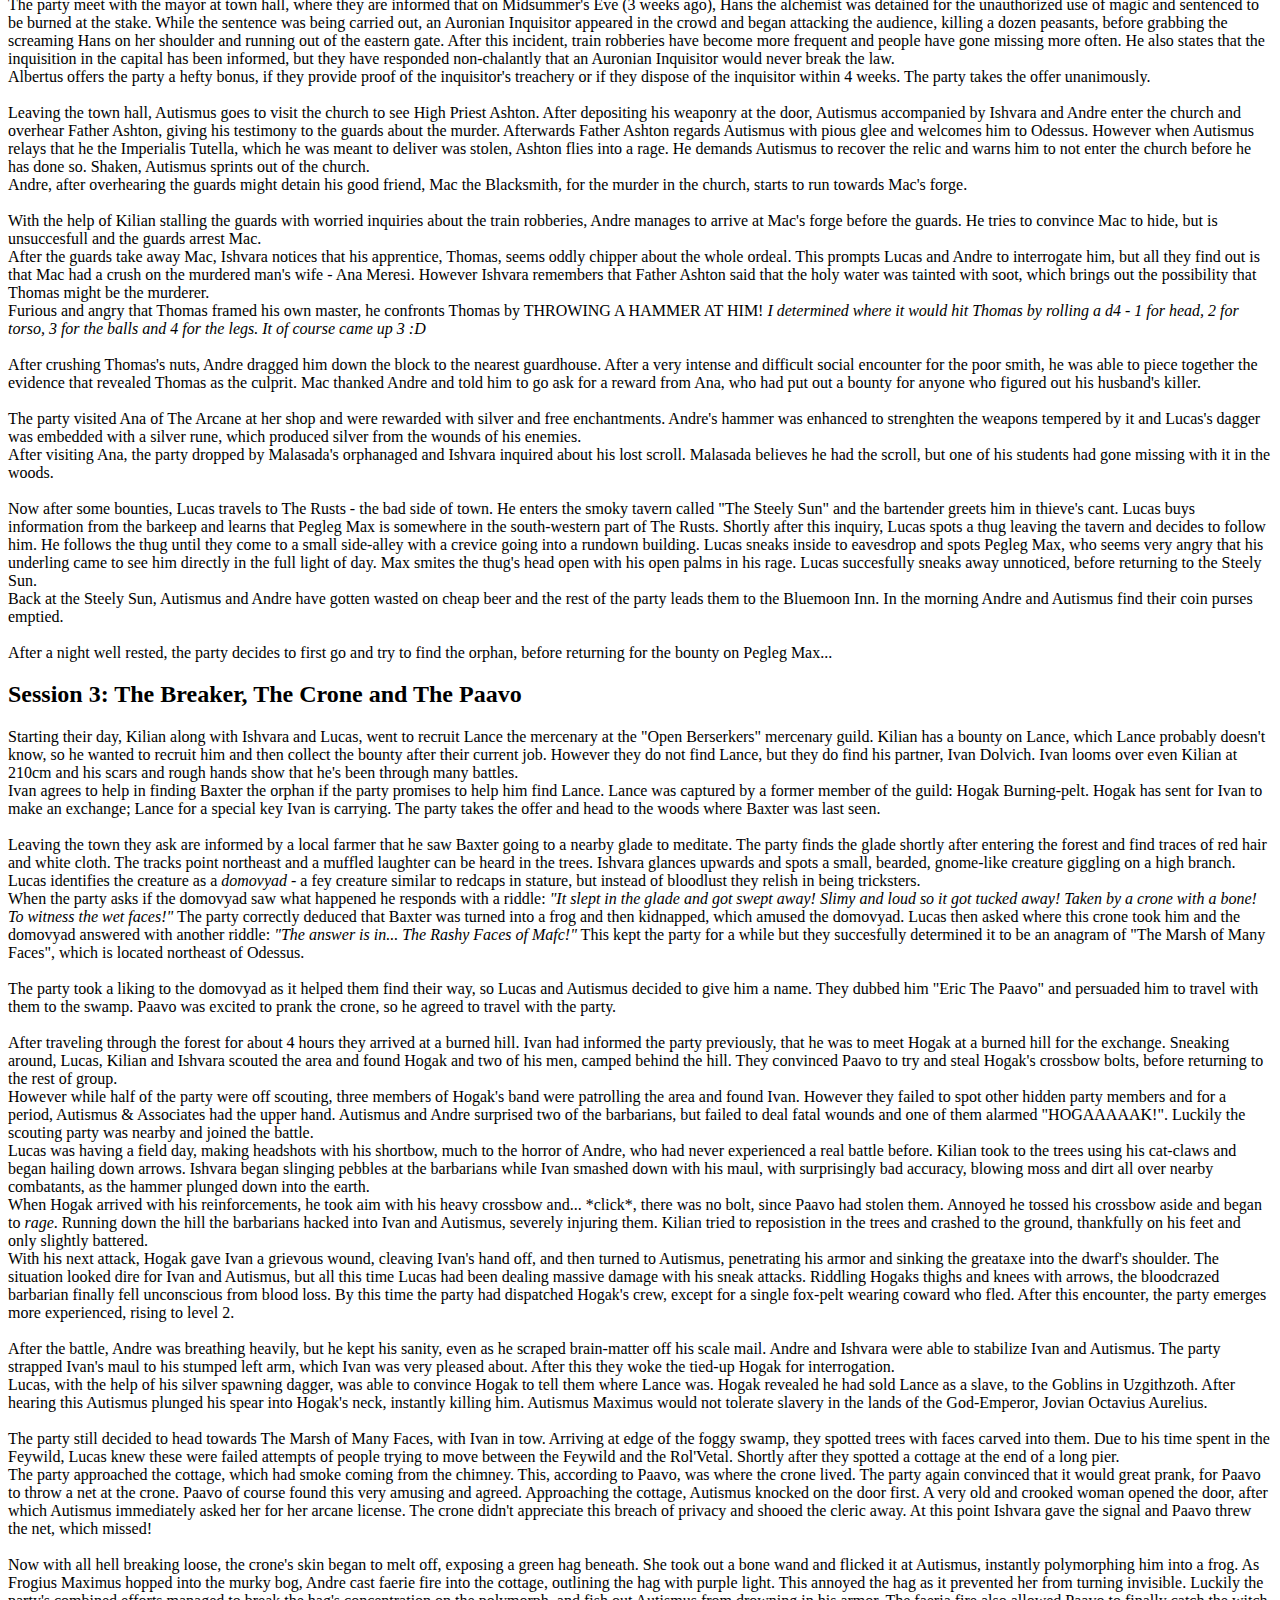
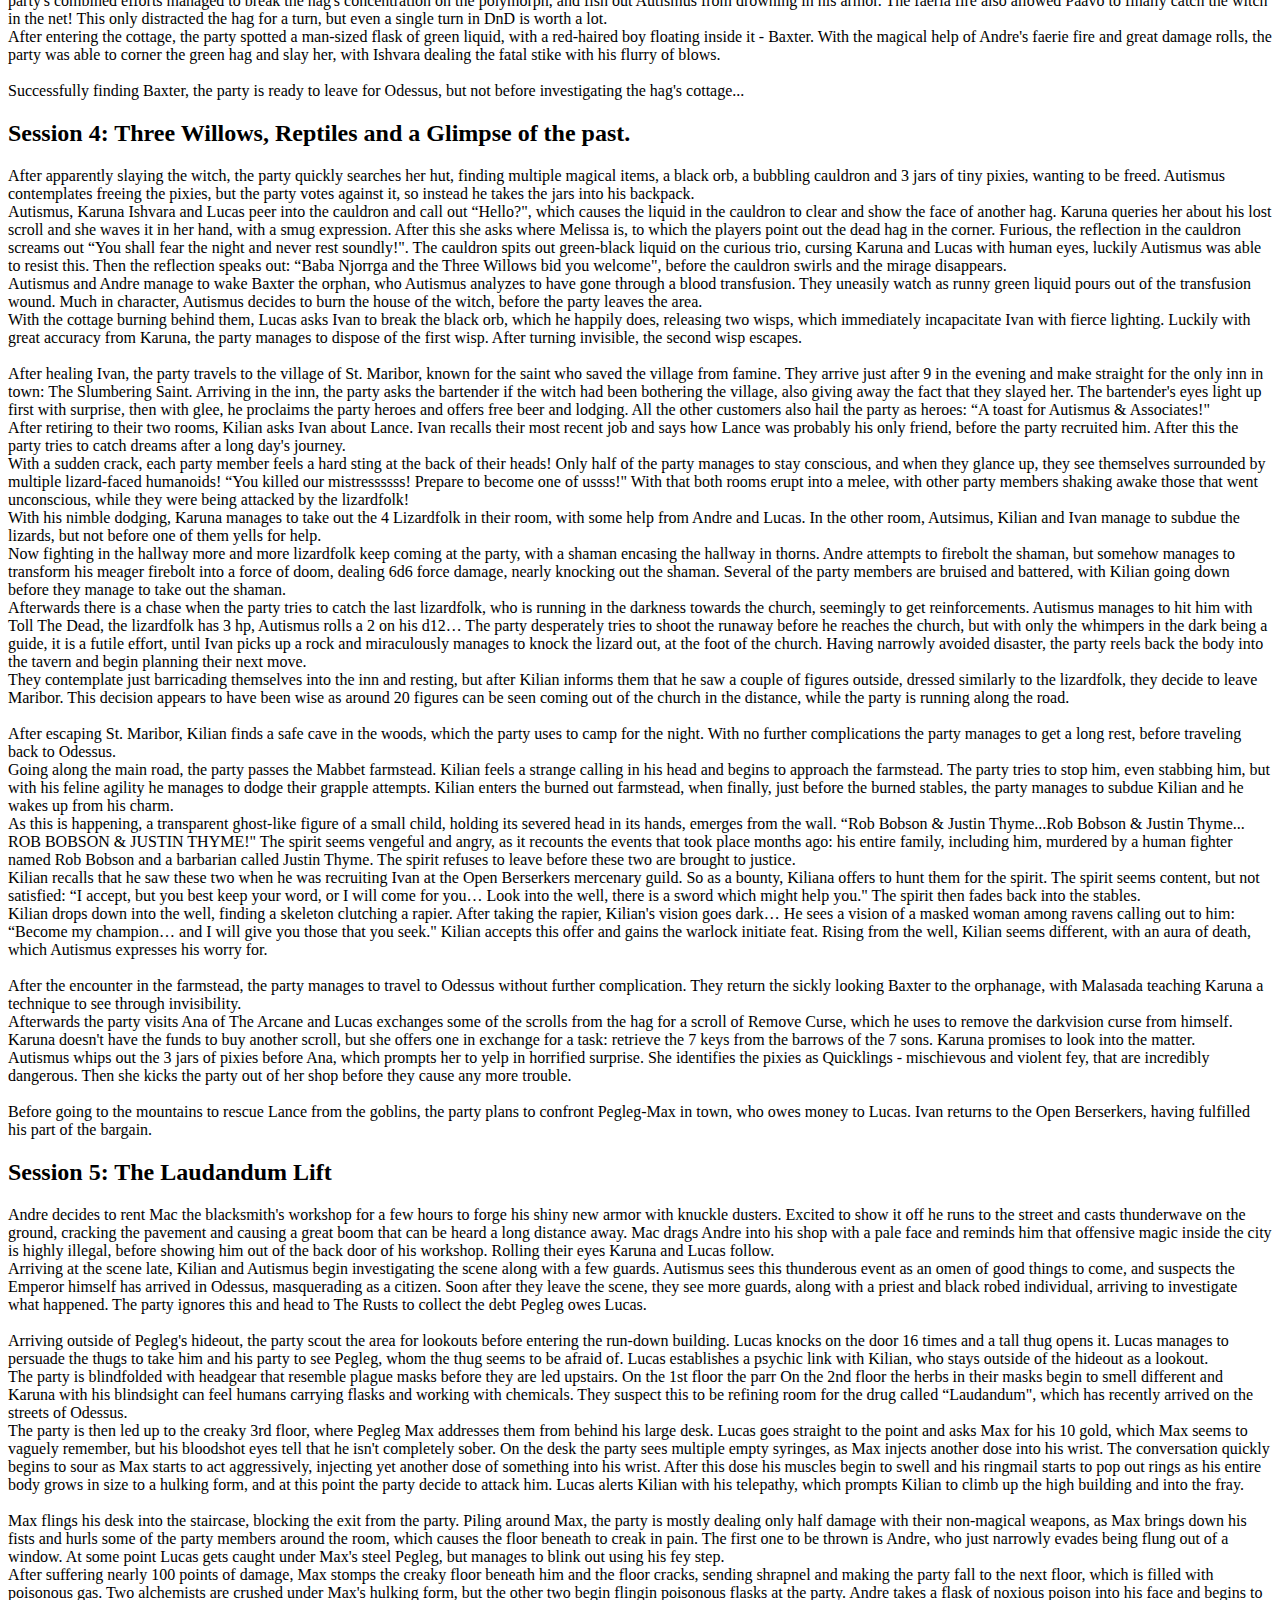
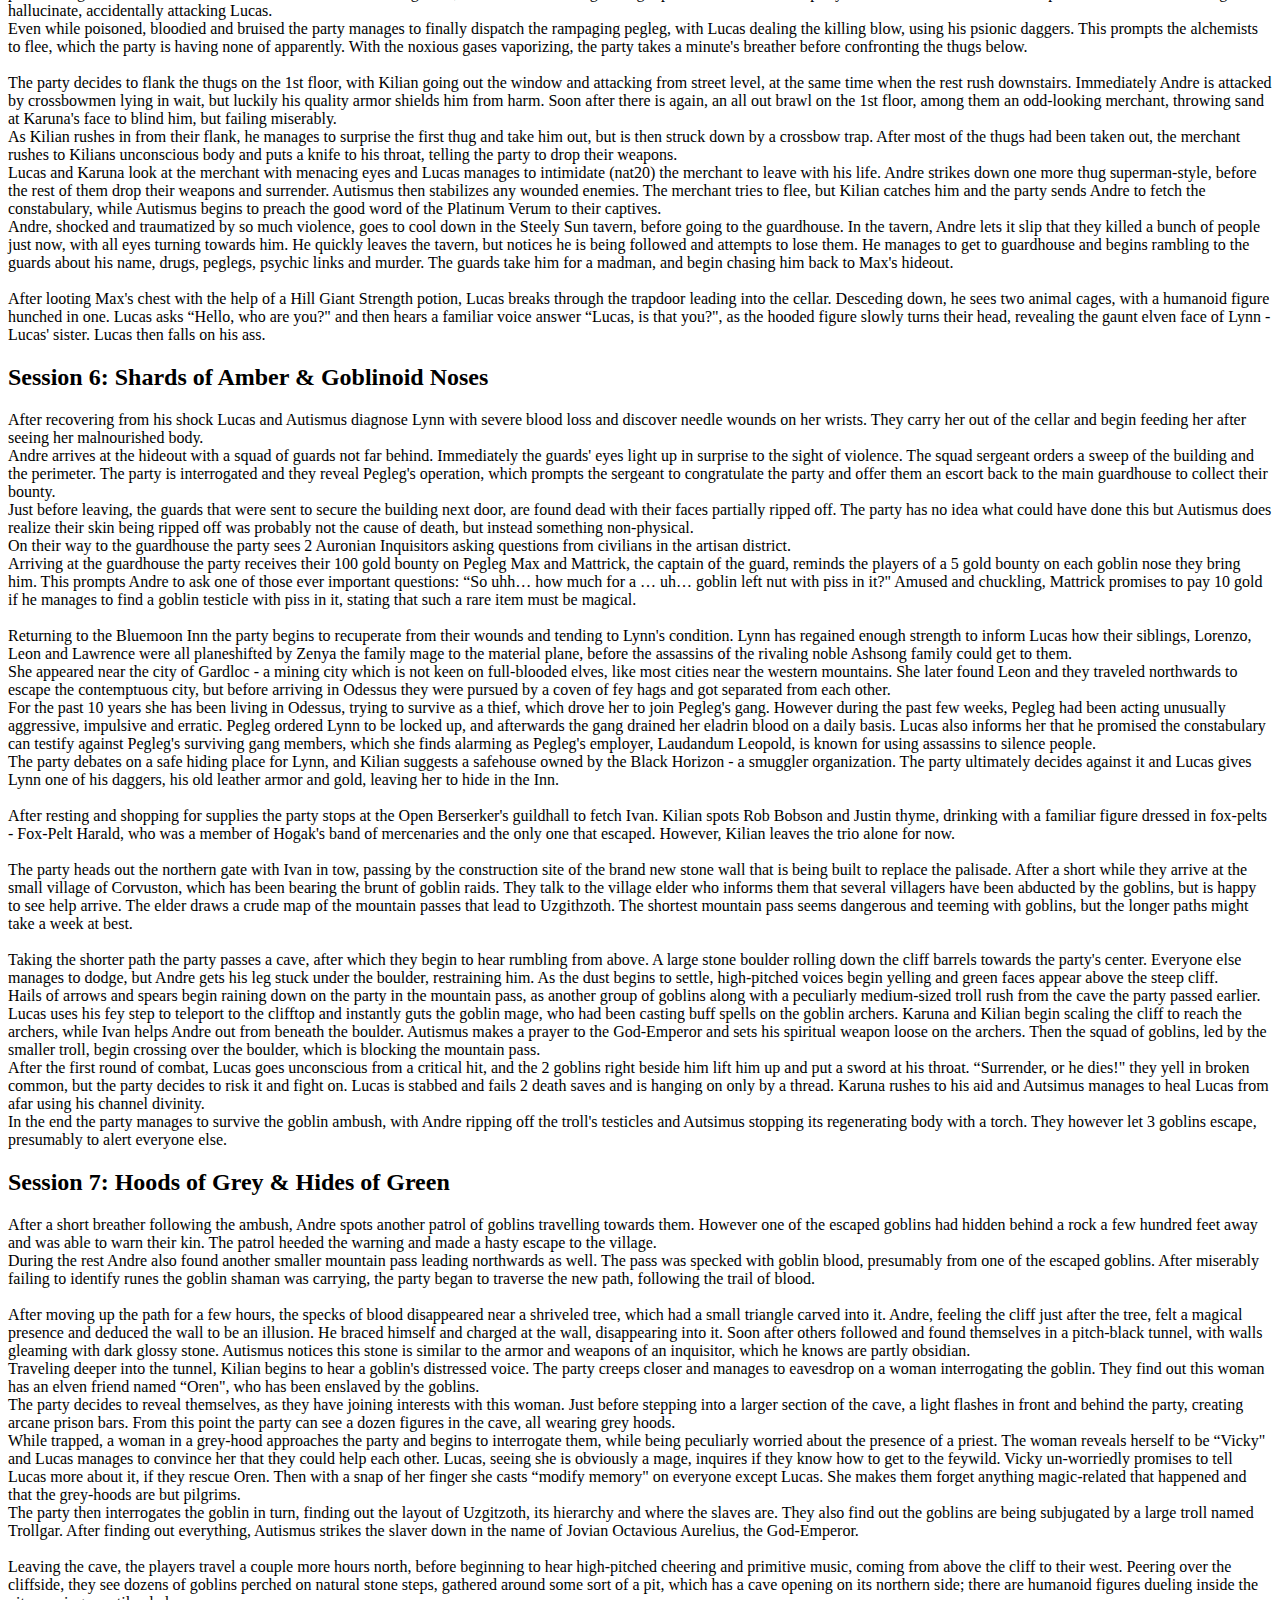
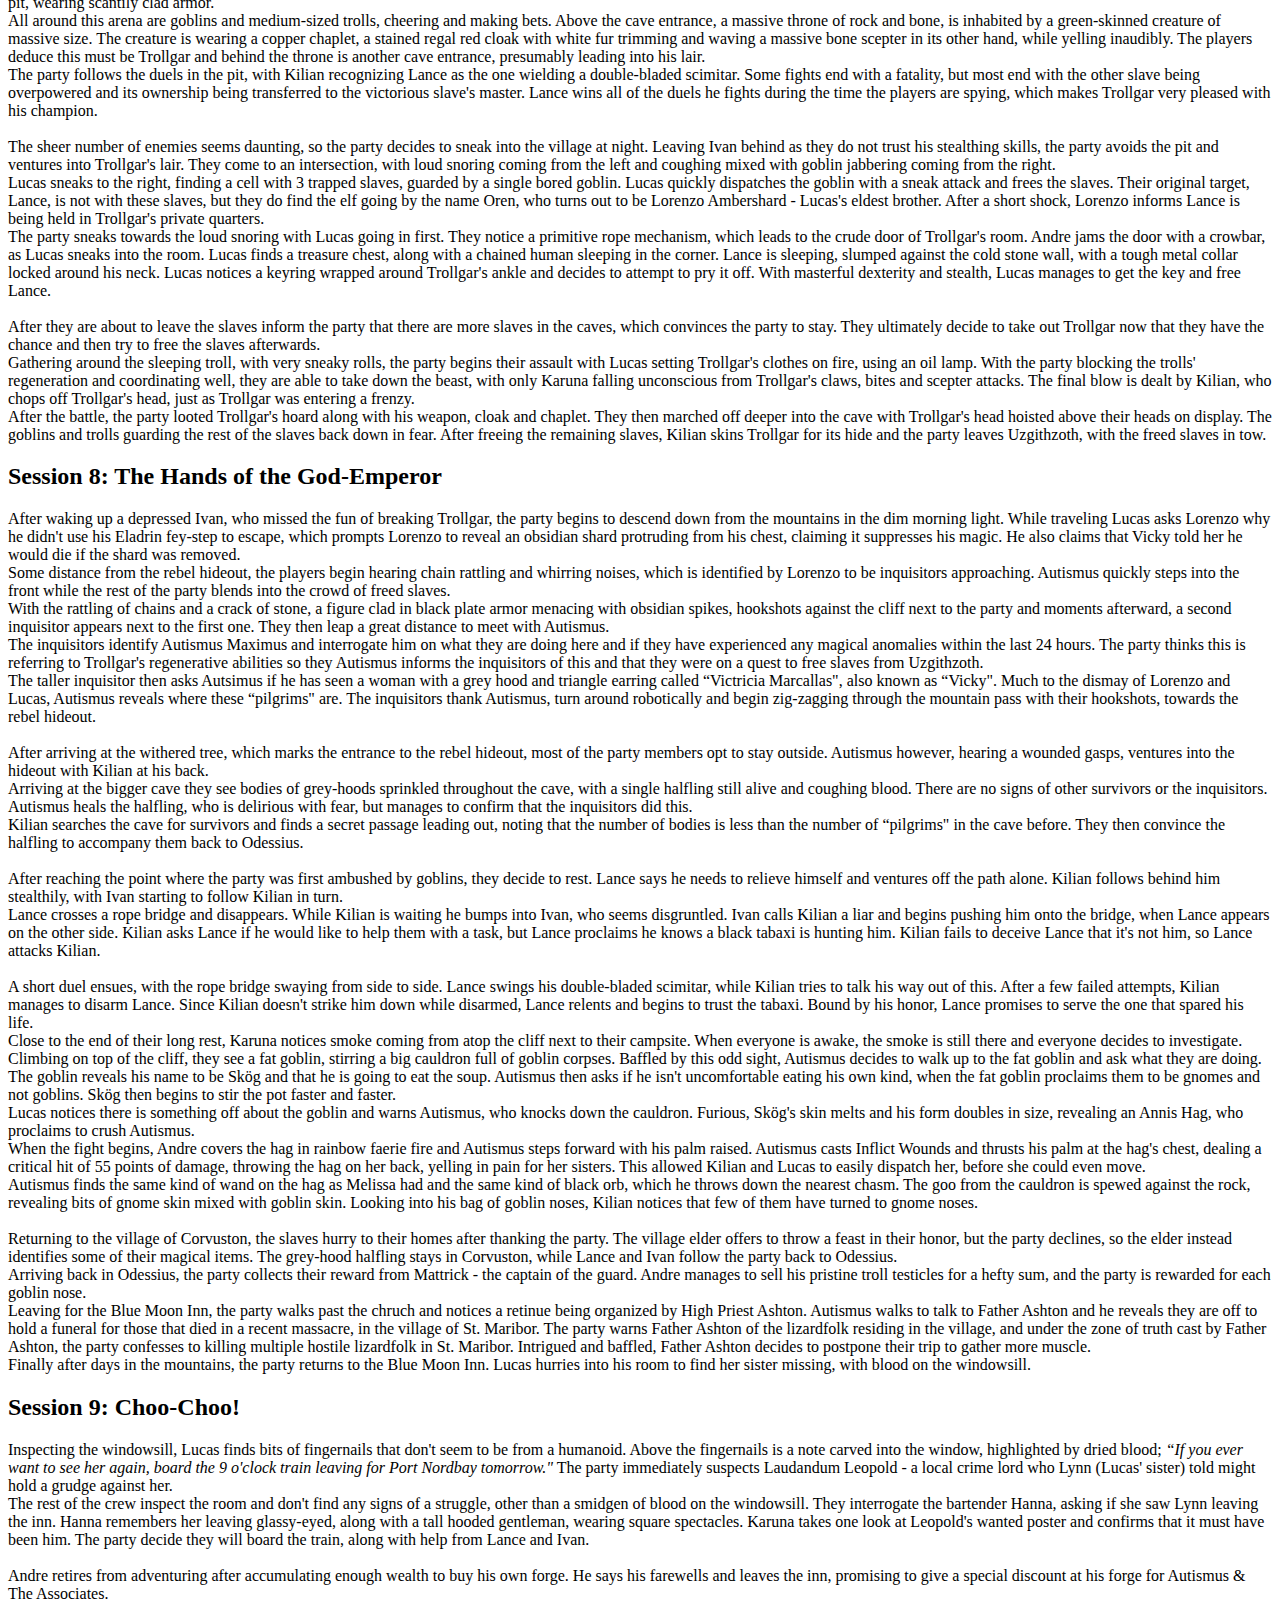
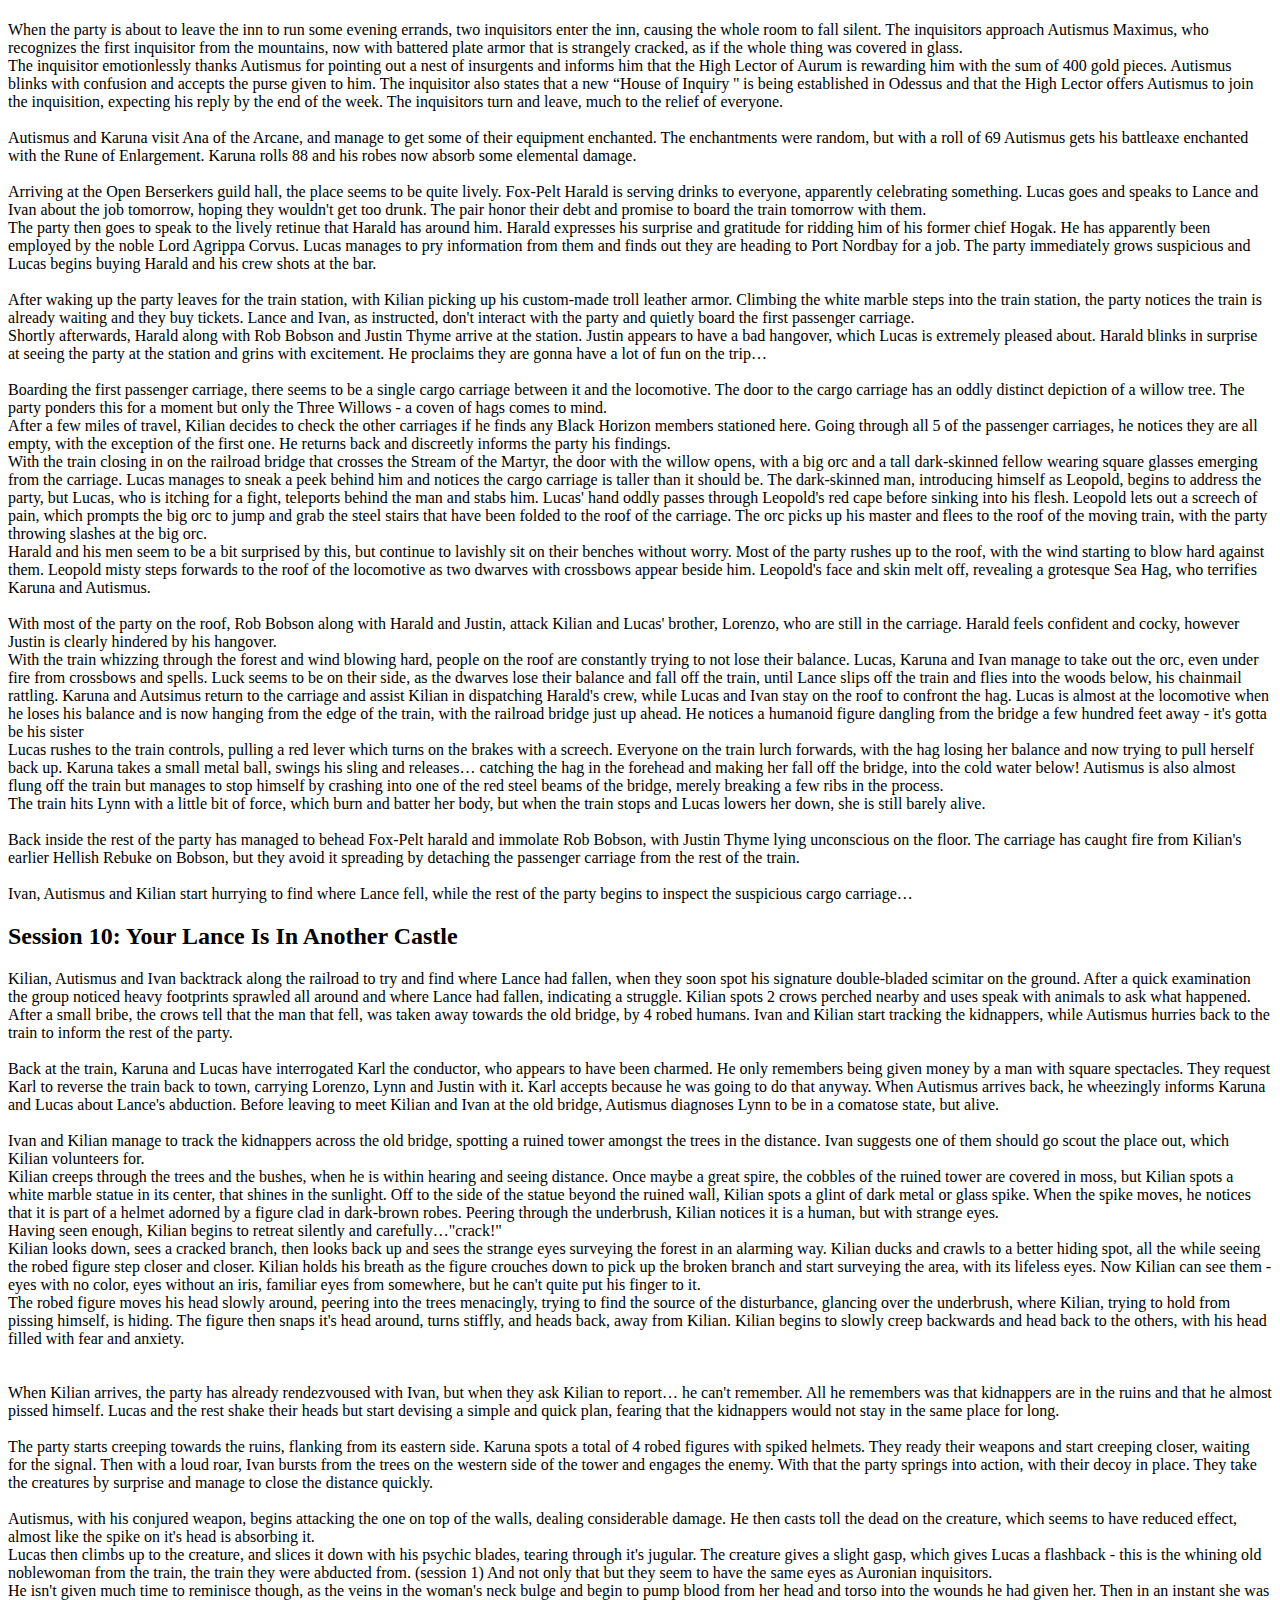
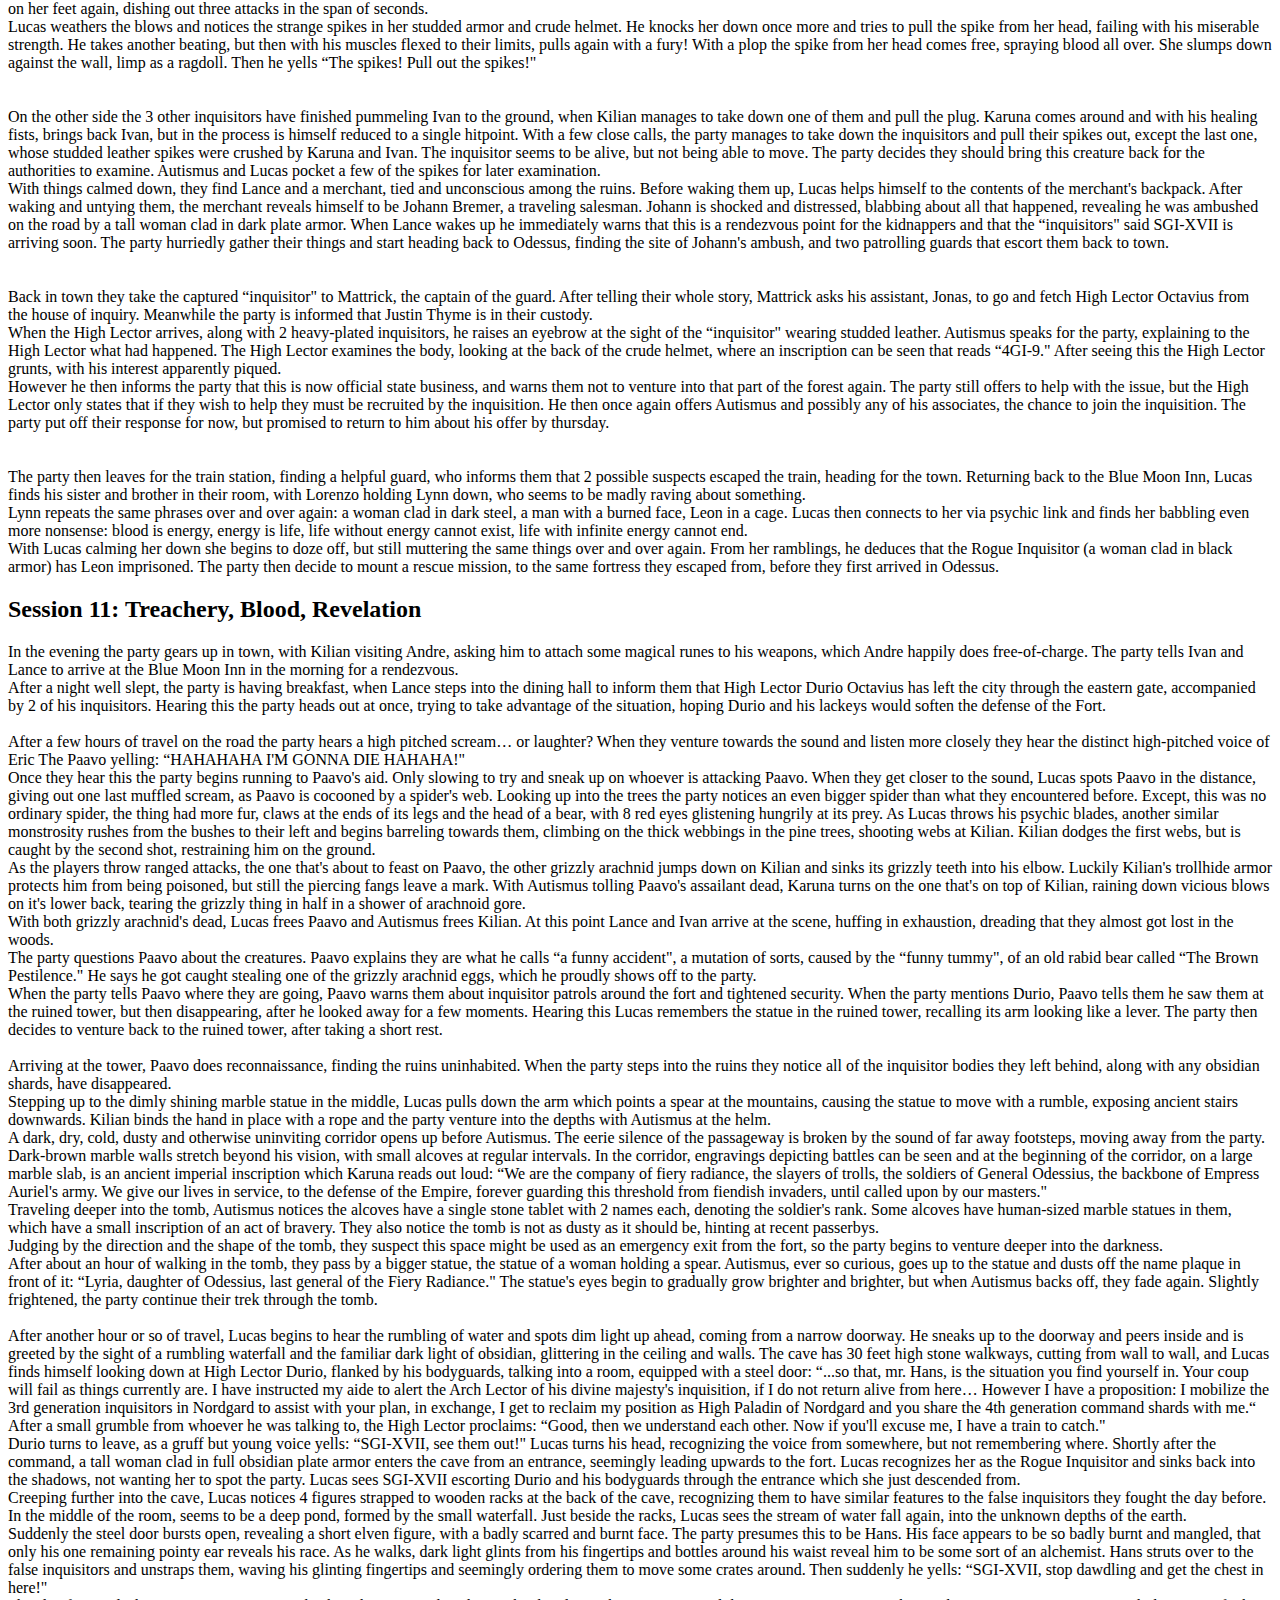
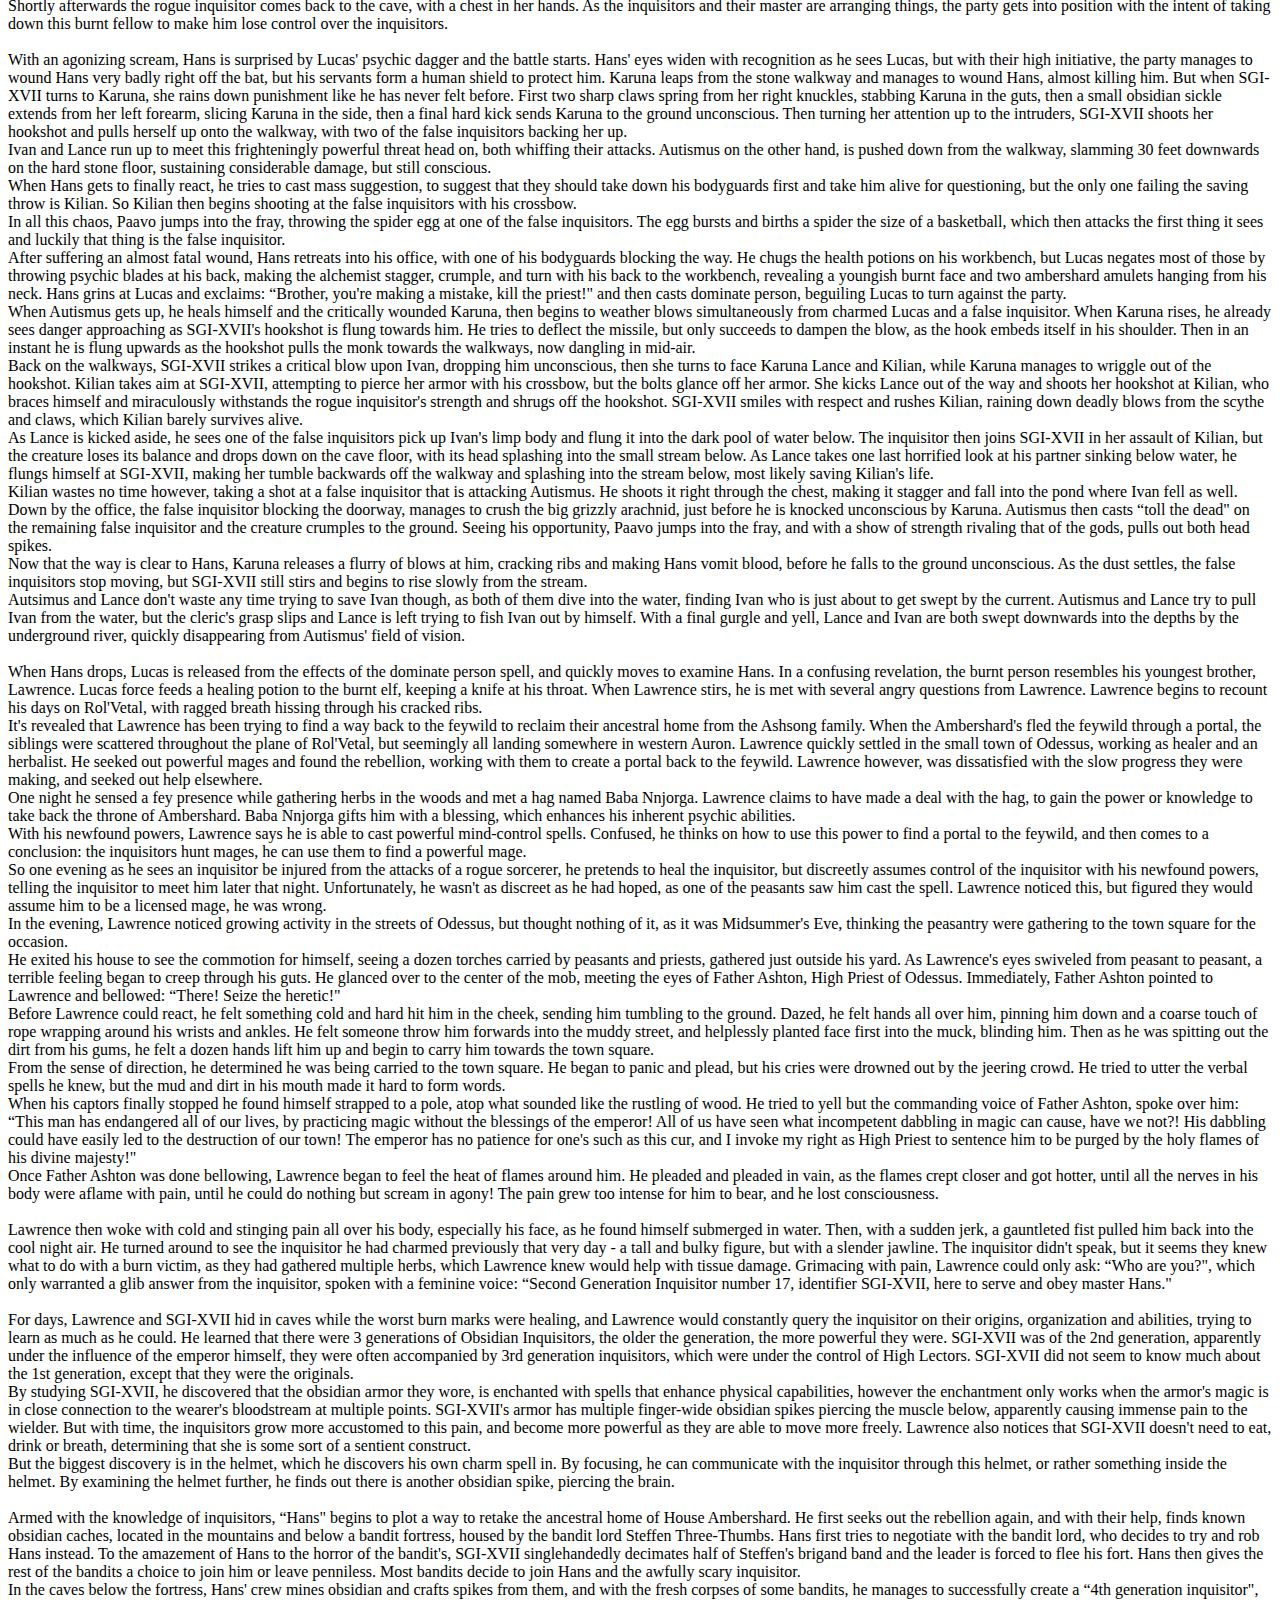
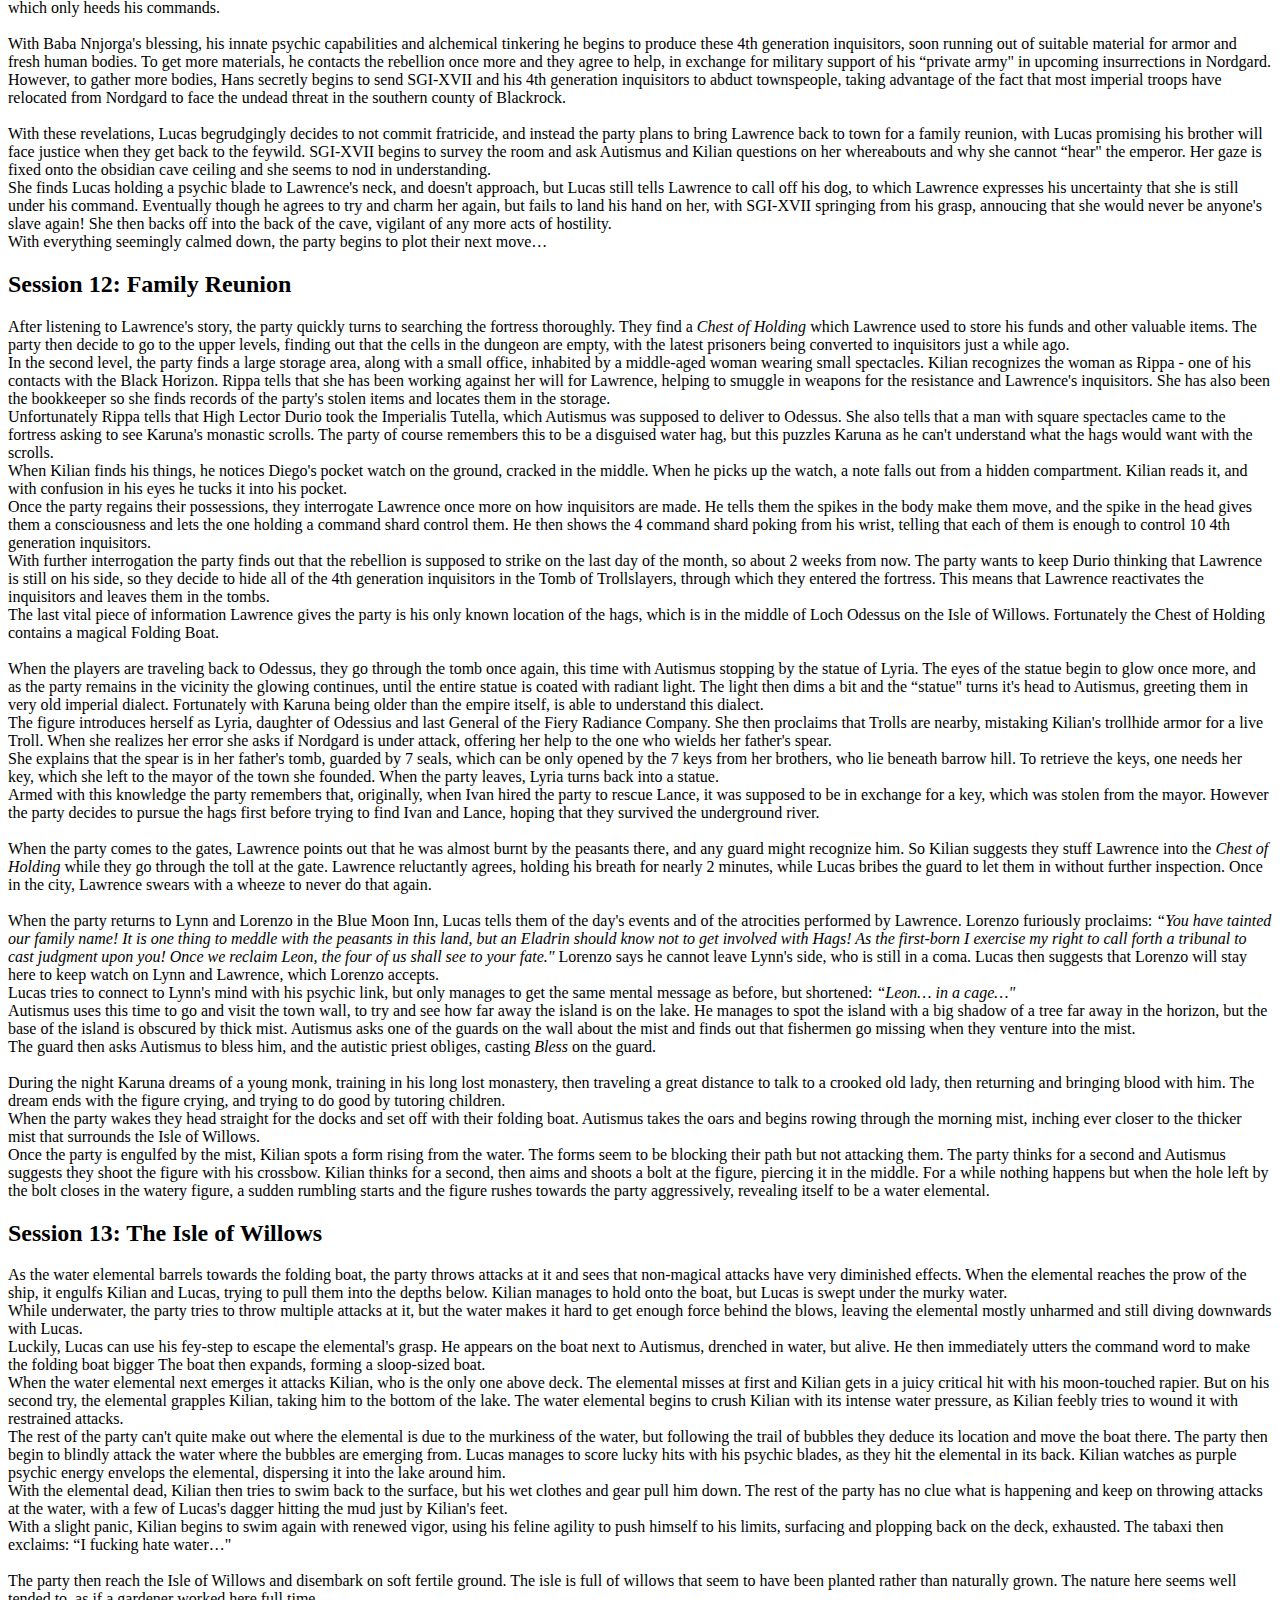
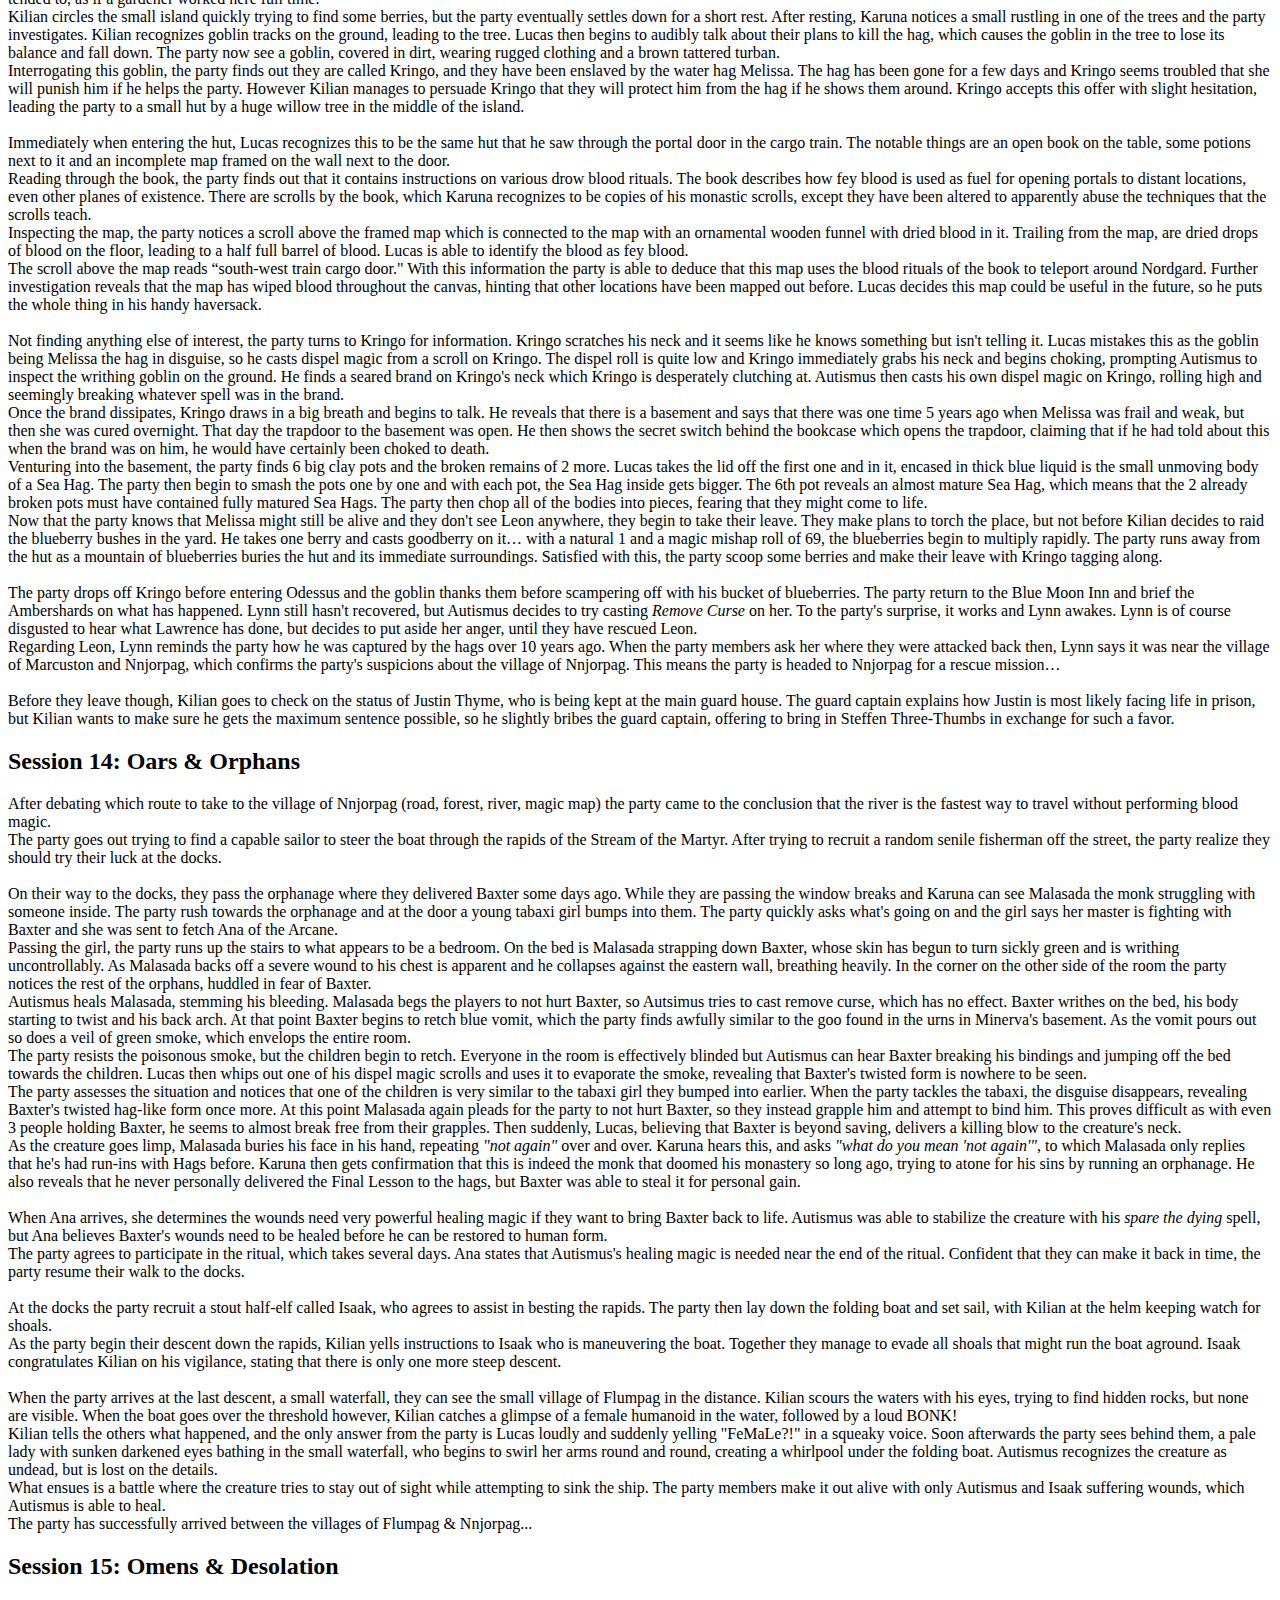
==== commit a3e8473c: "finali" ====
--- a/pakkasboxi/templates/blog.html
+++ b/pakkasboxi/templates/blog.html
@@ -8,6 +8,7 @@
 </head>
 <body>
 <div id="blog">
+    <a href="/">Return to frontpage</a>
 <div id="characters">
 <h1>The Rogue Inquisitor of Nordgard</h1>
 <p>Hello! This was my second DnD campaign and I used this page to write summaries of each session. The campaign is currently on a hiatus.</p>
